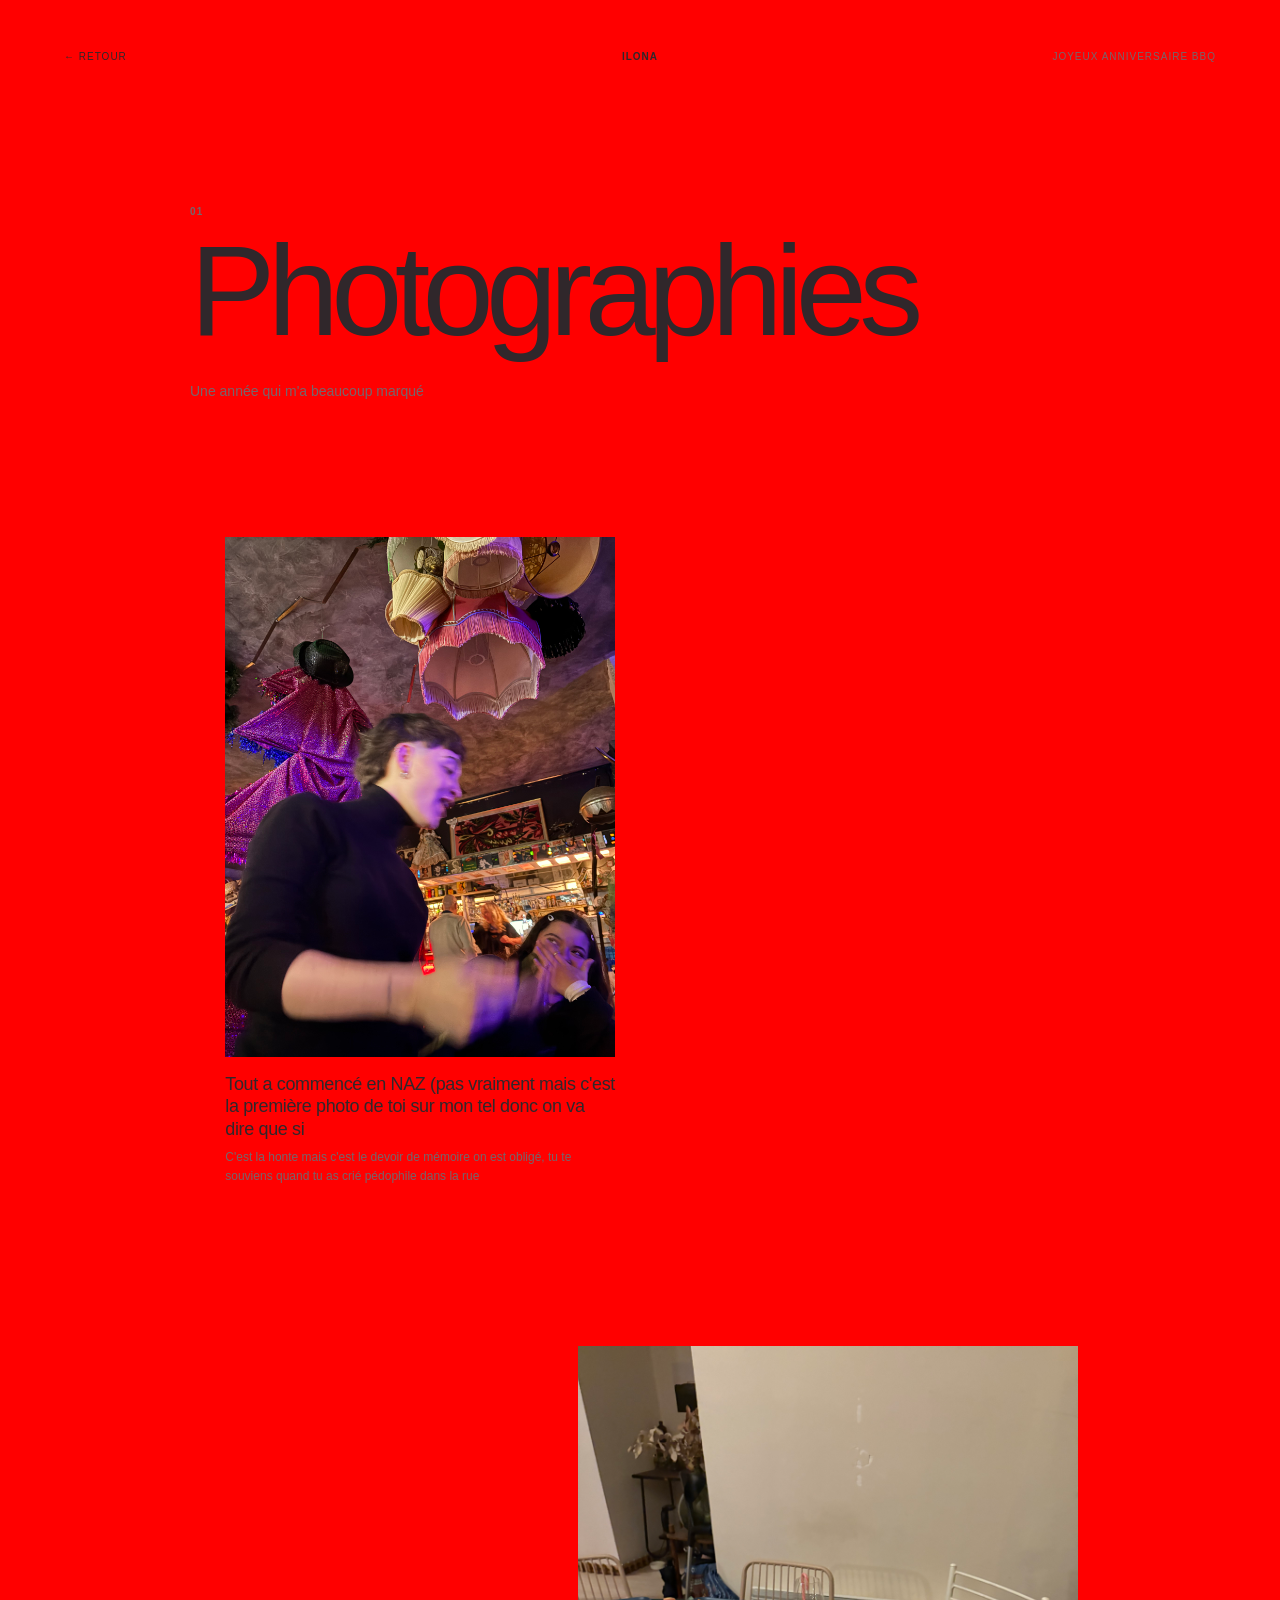
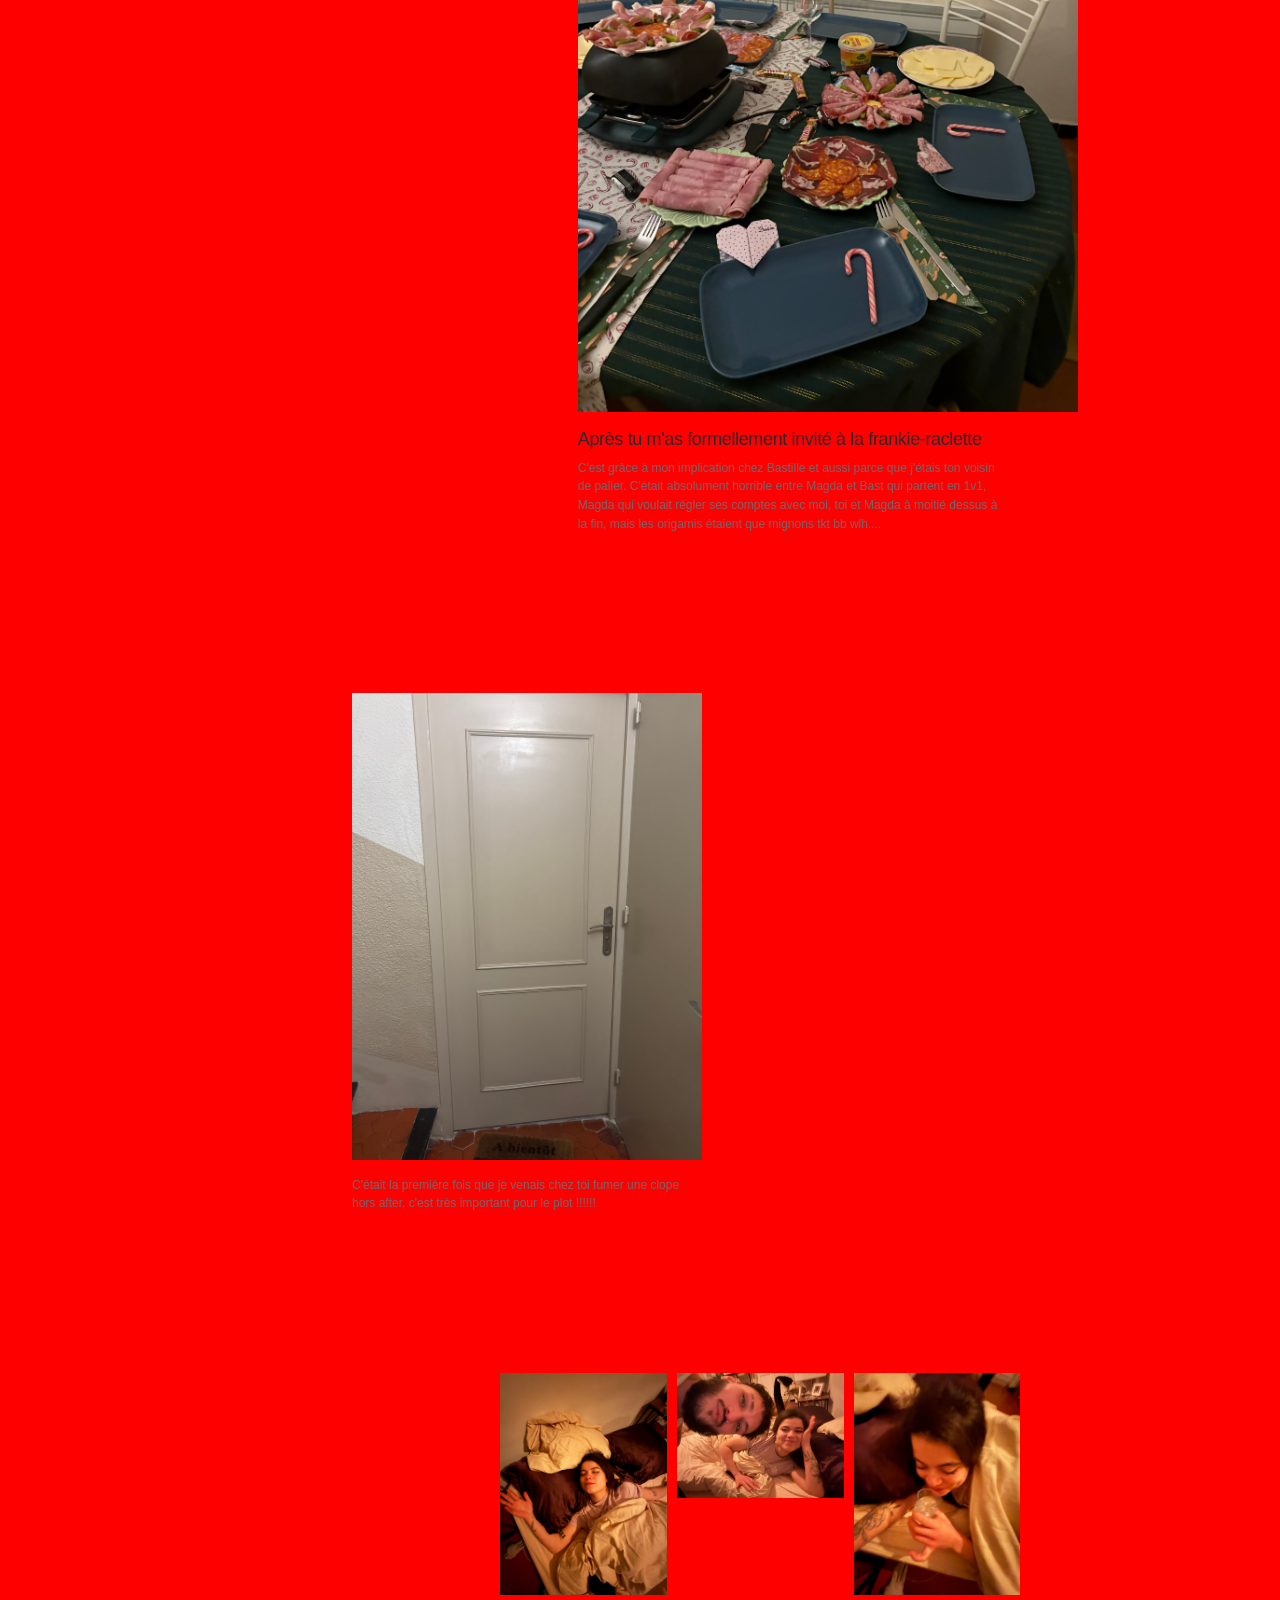
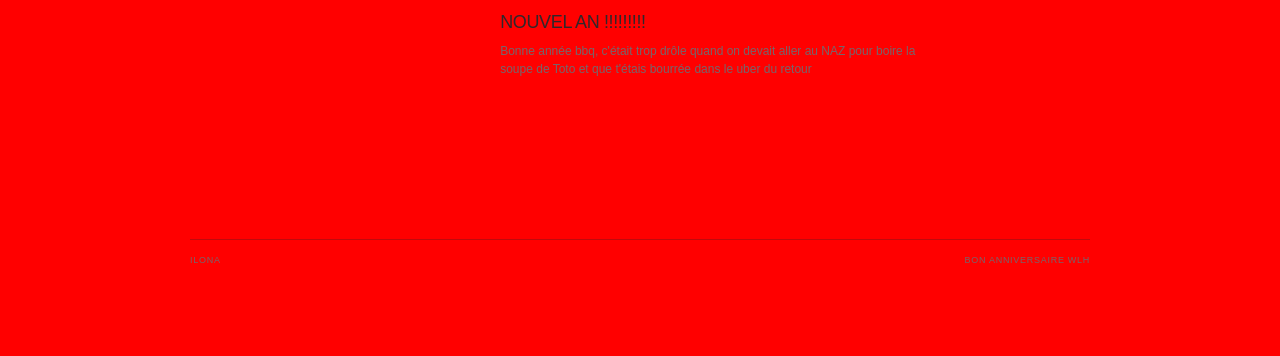
==== photos.html @ cd8a220f "Update photos.html" ====
<!DOCTYPE html>
<html lang="fr">

<head>

  <meta charset="UTF-8">

  <meta
    name="viewport"
    content="width=device-width, initial-scale=1.0"
  >

  <title>L'album photo d'Ilona</title>

  <link rel="stylesheet" href="style.css">
  <link rel="stylesheet" href="photo.css">

</head>


<body>

  <main class="photos-page">


    <!-- ==========================================
         HEADER
         ========================================== -->

    <header class="photos-header">

      <a href="index.html" class="back">
        ← retour
      </a>

      <div class="header-title">
        Ilona
      </div>

      <div class="header-info">
        Joyeux anniversaire BBQ
      </div>

    </header>



    <!-- ==========================================
         INTRODUCTION
         ========================================== -->

    <section class="photos-intro">

      <p class="eyebrow">
        01
      </p>

      <h1>
        Photographies
      </h1>

      <p class="intro-text">
        Une année qui m'a beaucoup marqué
      </p>

    </section>



    <!-- ==========================================
         PHOTO 01
         ========================================== -->

    <article class="photo photo-01">

      <div class="photo-image">

        <img
          src="premier.jpeg"
          alt="Ilona au karaoké au NAZ"
        >

      </div>

      <div class="photo-text">

        <h2>
          Tout a commencé en NAZ
          (pas vraiment mais c'est la première photo
          de toi sur mon tel donc on va dire que si
        </h2>

        <p>
          C'est la honte mais c'est le devoir de mémoire
          on est obligé, tu te souviens quand tu as crié
          pédophile dans la rue
        </p>

      </div>

    </article>



    <!-- ==========================================
         PHOTO 02
         ========================================== -->

    <article class="photo photo-02">

      <div class="photo-image">

        <img
          src="raclette.jpeg"
          alt="La raclette de la Frankie Family"
        >

      </div>

      <div class="photo-text">

        <h2>
          Après tu m'as formellement invité
          à la frankie-raclette
        </h2>

        <p>
          C'est grâce à mon implication chez Bastille
          et aussi parce que j'étais ton voisin de palier.
          C'était absolument horrible entre Magda et Bast
          qui partent en 1v1, Magda qui voulait régler ses
          comptes avec moi, toi et Magda à moitié dessus à
          la fin, mais les origamis étaient que mignons
          tkt bb wlh....
        </p>

      </div>

    </article>



    <!-- ==========================================
         PHOTO 03
         ========================================== -->

    <article class="photo photo-03">

      <div class="photo-image">

        <img
          src="porte.jpeg"
          alt="Devant la porte chez Ilona"
        >

      </div>

      <div class="photo-text">

        <p>
          C'était la première fois que je venais chez toi
          fumer une clope hors after, c'est très important
          pour le plot !!!!!!
        </p>

      </div>

    </article>



    <!-- ==========================================
         NOUVEL AN
         ========================================== -->

    <article class="photo photo-04">

      <div class="photo-images">

        <img
          src="nouvelan1.jpeg"
          alt="Nouvel an avec Ilona"
        >

        <img
          src="nouvelan2.jpeg"
          alt="Nouvel an avec Ilona"
        >

        <img
          src="nouvelan3.jpeg"
          alt="Nouvel an avec Ilona"
        >

      </div>

      <div class="photo-text">

        <h2>
          NOUVEL AN !!!!!!!!!
        </h2>

        <p>
          Bonne année bbq, c'était trop drôle quand
          on devait aller au NAZ pour boire la soupe
          de Toto et que t'étais bourrée dans le uber
          du retour
        </p>

      </div>

    </article>



    <!-- ==========================================
         FOOTER
         ========================================== -->

    <footer class="photos-footer">

      <span>
        ILONA
      </span>

      <span>
        Bon anniversaire wlh
      </span>

    </footer>


  </main>

</body>

</html>
---- style.css ----
/* ==================================================
   ILONA — 27 ANS, DIVA
   Base stylesheet
   ================================================== */


/* ---------- VARIABLES ---------- */

:root {
  --background: #f3dde3;
  --text: #30272b;
  --muted: #75666c;

  --page-padding: clamp(20px, 4vw, 60px);

  --sans: Arial, Helvetica, sans-serif;
}


/* ==================================================
   RESET
   ================================================== */

* {
  box-sizing: border-box;
  margin: 0;
  padding: 0;
}

html {
  width: 100%;
  height: 100%;
}

body {
  width: 100%;
  min-height: 100vh;

  background: var(--background);
  color: var(--text);

  font-family: var(--sans);

  overflow-x: hidden;
}


/* ==================================================
   CONFETTIS
   ================================================== */

#confetti-container {
  position: fixed;

  inset: 0;

  width: 100vw;
  height: 100vh;

  pointer-events: none;

  overflow: hidden;

  z-index: 9999;
}

.confetti {
  position: absolute;

  top: -30px;

  display: block;

  background: var(--text);

  opacity: 0.75;

  animation-name: confetti-fall;

  animation-timing-function: linear;

  animation-iteration-count: infinite;

  will-change: top, transform;
}

@keyframes confetti-fall {

  0% {
    top: -30px;

    transform:
      translateX(0)
      rotate(0deg);
  }

  20% {
    transform:
      translateX(25px)
      rotate(100deg);
  }

  40% {
    transform:
      translateX(-30px)
      rotate(200deg);
  }

  60% {
    transform:
      translateX(25px)
      rotate(300deg);
  }

  80% {
    transform:
      translateX(-20px)
      rotate(400deg);
  }

  100% {
    top: 110vh;

    transform:
      translateX(15px)
      rotate(520deg);
  }
}


/* ==================================================
   HOME
   ================================================== */

.home {
  position: relative;

  width: 100%;
  min-height: 100vh;

  padding: var(--page-padding);

  display: flex;
  flex-direction: column;

  transition:
    opacity 0.8s ease,
    transform 0.8s ease;
}


/* ==================================================
   HEADER
   ================================================== */

.header {
  width: 100%;

  display: flex;

  justify-content: space-between;
  align-items: flex-start;

  font-size: 12px;
  line-height: 1;

  letter-spacing: 0.08em;

  text-transform: uppercase;

  position: relative;

  z-index: 2;
}

.name {
  font-weight: 600;

  white-space: nowrap;
}

.age {
  color: var(--muted);

  white-space: nowrap;
}


/* ==================================================
   WELCOME
   ================================================== */

.welcome {
  flex: 1;

  display: flex;

  flex-direction: column;

  align-items: center;
  justify-content: center;

  text-align: center;

  padding: 60px 20px;

  position: relative;

  z-index: 2;
}


/* ==================================================
   BIRTHDAY
   ================================================== */

.birthday {
  width: 100%;
  max-width: 1400px;

  display: flex;

  flex-direction: column;

  align-items: center;

  justify-content: center;

  text-align: center;

  font-family: "Fraunces", serif;

  font-weight: 400;

  letter-spacing: -0.045em;

  line-height: 0.85;
}


/* ---------- ILONA ---------- */

.birthday-name {
  font-size: clamp(90px, 18vw, 260px);

  line-height: 0.78;

  white-space: nowrap;

  margin-bottom: 35px;
}


/* ---------- JOYEUX ANNIVERSAIRE ---------- */

.birthday-text {
  font-size: clamp(42px, 8vw, 115px);

  line-height: 0.85;

  white-space: nowrap;
}


/* ==================================================
   ENTER BUTTON
   ================================================== */

.enter {
  margin-top: 70px;

  border: none;

  background: transparent;

  color: var(--text);

  font-family: inherit;

  font-size: 11px;

  font-weight: 600;

  letter-spacing: 0.12em;

  cursor: pointer;

  display: flex;

  align-items: center;

  gap: 10px;

  padding: 10px 0;

  transition:
    opacity 0.3s ease,
    gap 0.3s ease;
}

.enter:hover {
  gap: 16px;
}

.enter:focus-visible {
  outline: 1px solid var(--text);

  outline-offset: 8px;
}

.arrow {
  font-size: 16px;

  line-height: 0;
}


/* ==================================================
   FOOTER
   ================================================== */

.footer {
  width: 100%;

  display: flex;

  justify-content: space-between;

  align-items: center;

  color: var(--muted);

  font-size: 10px;

  letter-spacing: 0.06em;

  text-transform: uppercase;

  position: relative;

  z-index: 2;
}


/* ==================================================
   EXIT ANIMATION
   ================================================== */

.home.exit {
  opacity: 0;

  transform: scale(0.985);
}


/* ==================================================
   MOBILE
   ================================================== */

@media (max-width: 700px) {

  .header {
    font-size: 10px;
  }


  .welcome {
    padding: 40px 10px;
  }


  .birthday-name {
    font-size: clamp(70px, 22vw, 130px);

    margin-bottom: 25px;
  }


  .birthday-text {
    font-size: clamp(32px, 9vw, 60px);
  }


  .enter {
    margin-top: 55px;
  }


  .footer {
    font-size: 8px;
  }

}
---- photo.css ----
/* ==================================================
   PHOTOGRAPHIES — ILONA
   ================================================== */
.photos-page {
  background: red !important;
}

/* ==================================================
   PAGE
   ================================================== */

.photos-page {

  min-height: 100vh;

  padding:
    clamp(24px, 4vw, 60px)
    clamp(20px, 5vw, 70px);

  background: var(--background);

}


/* ==================================================
   HEADER
   ================================================== */

.photos-header {

  display: grid;

  grid-template-columns:
    1fr auto 1fr;

  align-items: center;

  width: 100%;

  font-size: 10px;

  letter-spacing: 0.1em;

  text-transform: uppercase;

}


.photos-header .back {

  justify-self: start;

  color: var(--text);

  text-decoration: none;

  transition: opacity 0.2s ease;

}


.photos-header .back:hover {

  opacity: 0.5;

}


.header-title {

  justify-self: center;

  font-weight: 600;

}


.header-info {

  justify-self: end;

  color: var(--muted);

}


/* ==================================================
   INTRO
   ================================================== */

.photos-intro {

  max-width: 900px;

  margin:
    clamp(100px, 16vh, 190px)
    auto
    clamp(100px, 15vh, 170px);

}


.eyebrow {

  margin-bottom: 20px;

  color: var(--muted);

  font-size: 10px;

  font-weight: 600;

  letter-spacing: 0.12em;

  text-transform: uppercase;

}


.photos-intro h1 {

  font-size:
    clamp(58px, 10vw, 130px);

  font-weight: 400;

  line-height: 0.85;

  letter-spacing: -0.06em;

}


.intro-text {

  max-width: 500px;

  margin-top: 35px;

  color: var(--muted);

  font-size: 14px;

  line-height: 1.5;

}


/* ==================================================
   PHOTOS
   ================================================== */


/*
   Chaque photo possède sa propre classe :
   
   .photo-01
   .photo-02
   .photo-03
   .photo-04

   Cela permet de contrôler leur taille
   et leur position indépendamment.
*/


.photo {

  margin-bottom: 160px;

}


/* ==================================================
   PHOTO 01
   ================================================== */

.photo-01 {

  width: 390px;

  max-width: 70vw;

  margin-left: 14%;

}


/* ==================================================
   PHOTO 02
   ================================================== */

.photo-02 {

  width: 500px;

  max-width: 70vw;

  margin-left: auto;

  margin-right: 12%;

}


/* ==================================================
   PHOTO 03
   ================================================== */

.photo-03 {

  width: 350px;

  max-width: 65vw;

  margin-left: 25%;

}


/* ==================================================
   PHOTO 04
   ================================================== */

.photo-04 {

  width: 520px;

  max-width: 70vw;

  margin-left: auto;

  margin-right: 17%;

}


/* ==================================================
   IMAGES
   ================================================== */

.photo-image {

  width: 100%;

  overflow: hidden;

  background:
    rgba(48, 39, 43, 0.08);

}


.photo-image img {

  width: 100%;

  height: auto;

  display: block;

  object-fit: cover;

  transition:
    transform 0.7s ease;

}


.photo-image:hover img {

  transform: scale(1.015);

}


/* ==================================================
   TEXTE
   ================================================== */

.photo-text {

  max-width: 420px;

  margin-top: 16px;

}


.photo-text h2 {

  margin:
    0 0 8px;

  font-size: 18px;

  font-weight: 400;

  line-height: 1.25;

  letter-spacing: -0.02em;

}


.photo-text p {

  margin: 0;

  color: var(--muted);

  font-size: 12px;

  line-height: 1.55;

}


/* ==================================================
   NOUVEL AN — 3 PHOTOS
   ================================================== */

.photo-images {

  display: grid;

  grid-template-columns:
    repeat(3, 1fr);

  gap: 10px;

  width: 100%;

}


.photo-images img {

  width: 100%;

  height: auto;

  display: block;

  object-fit: cover;

  background:
    rgba(48, 39, 43, 0.08);

  transition:
    transform 0.7s ease;

}


.photo-images img:hover {

  transform: scale(1.015);

}


/* ==================================================
   FOOTER
   ================================================== */

.photos-footer {

  max-width: 900px;

  margin: 0 auto;

  padding:
    15px 0
    40px;

  border-top:
    1px solid
    rgba(48, 39, 43, 0.3);

  display: flex;

  justify-content: space-between;

  color: var(--muted);

  font-size: 9px;

  letter-spacing: 0.08em;

  text-transform: uppercase;

}


/* ==================================================
   MOBILE
   ================================================== */

@media (max-width: 700px) {


  /* ---------- HEADER ---------- */

  .photos-header {

    grid-template-columns:
      1fr auto;

  }


  .header-title {

    display: none;

  }


  /* ---------- INTRO ---------- */

  .photos-intro {

    margin-top: 100px;

    margin-bottom: 90px;

  }


  .photos-intro h1 {

    font-size: 62px;

  }


  /* ---------- PHOTOS ---------- */

  .photo-01,
  .photo-02,
  .photo-03,
  .photo-04 {

    width: 82vw;

    max-width: none;

    margin-left: auto;

    margin-right: auto;

    margin-bottom: 110px;

  }


  /* ---------- TEXTE ---------- */

  .photo-text {

    max-width: 90%;

    margin-top: 14px;

  }


  .photo-text h2 {

    font-size: 18px;

  }


  .photo-text p {

    font-size: 13px;

  }


  /* ---------- NOUVEL AN ---------- */

  .photo-images {

    grid-template-columns:
      1fr;

    gap: 10px;

  }


  /* ---------- FOOTER ---------- */

  .photos-footer {

    margin-top: 40px;

  }

}
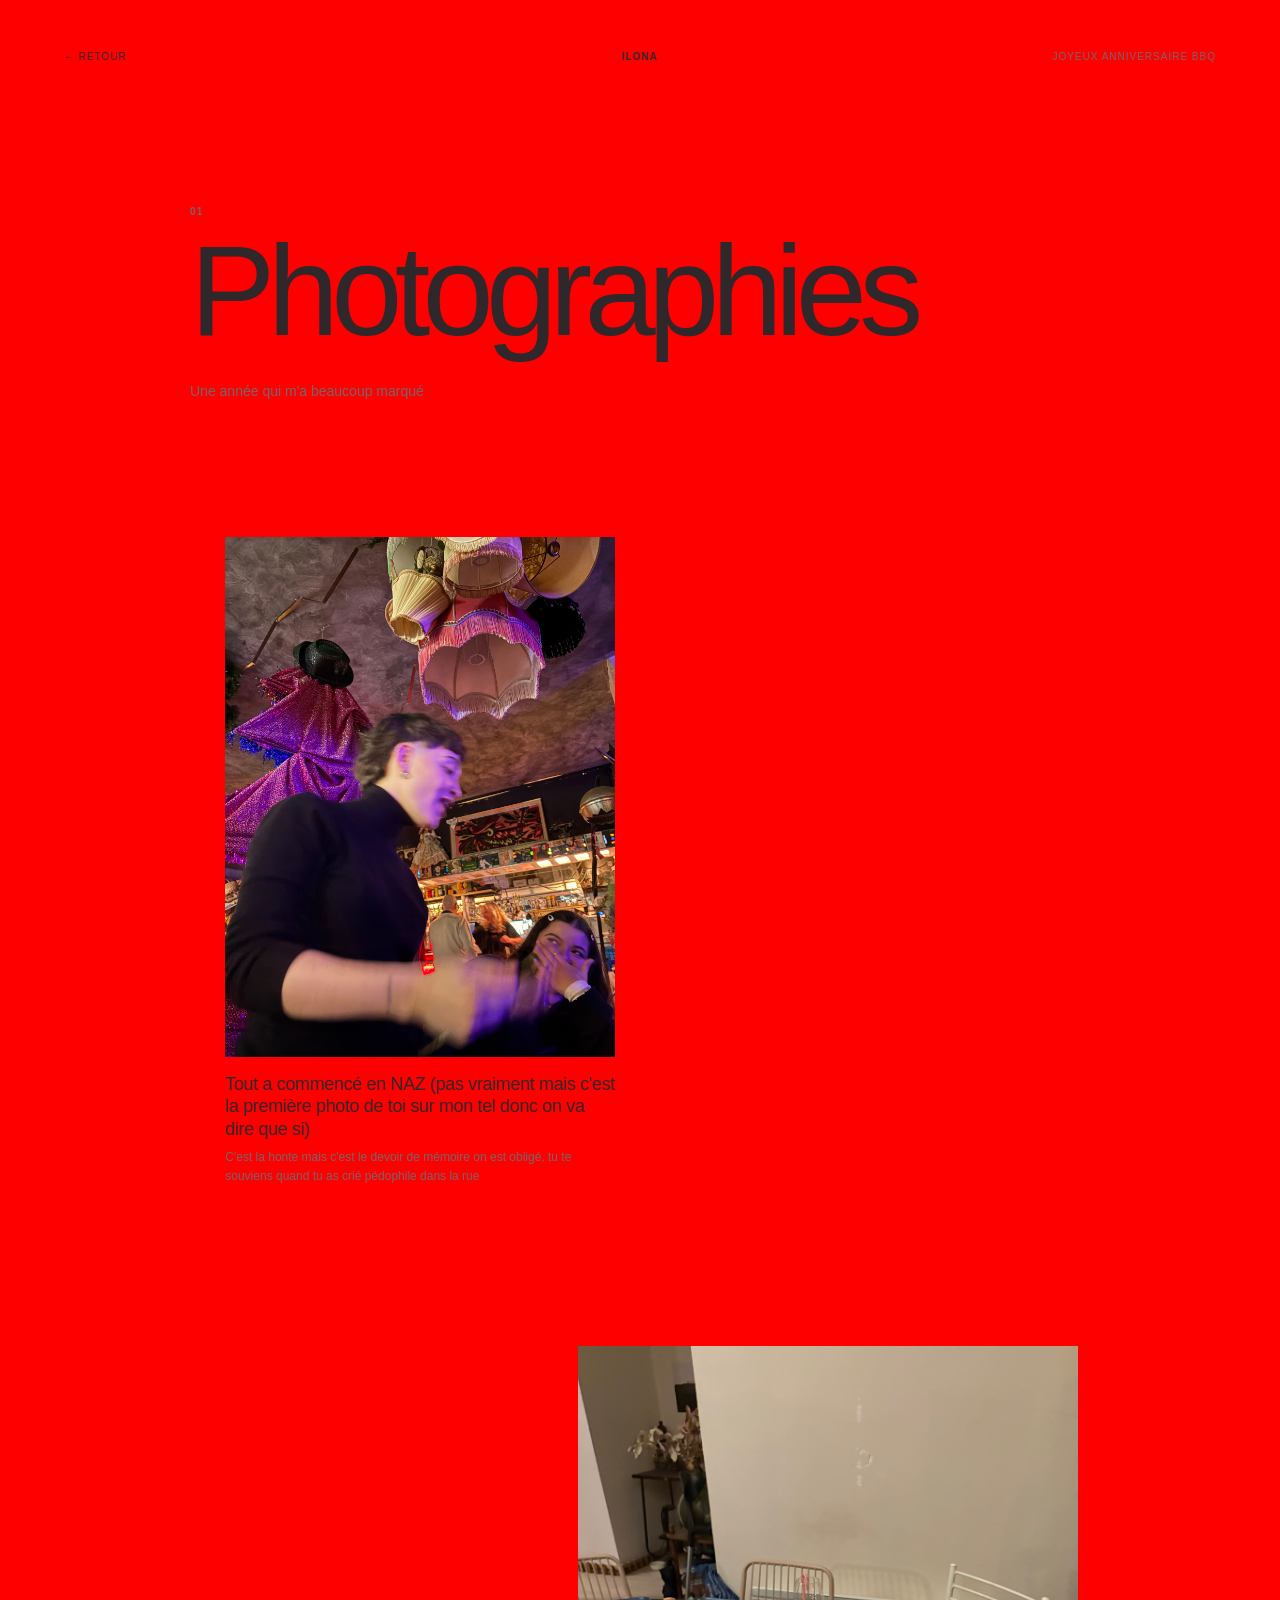
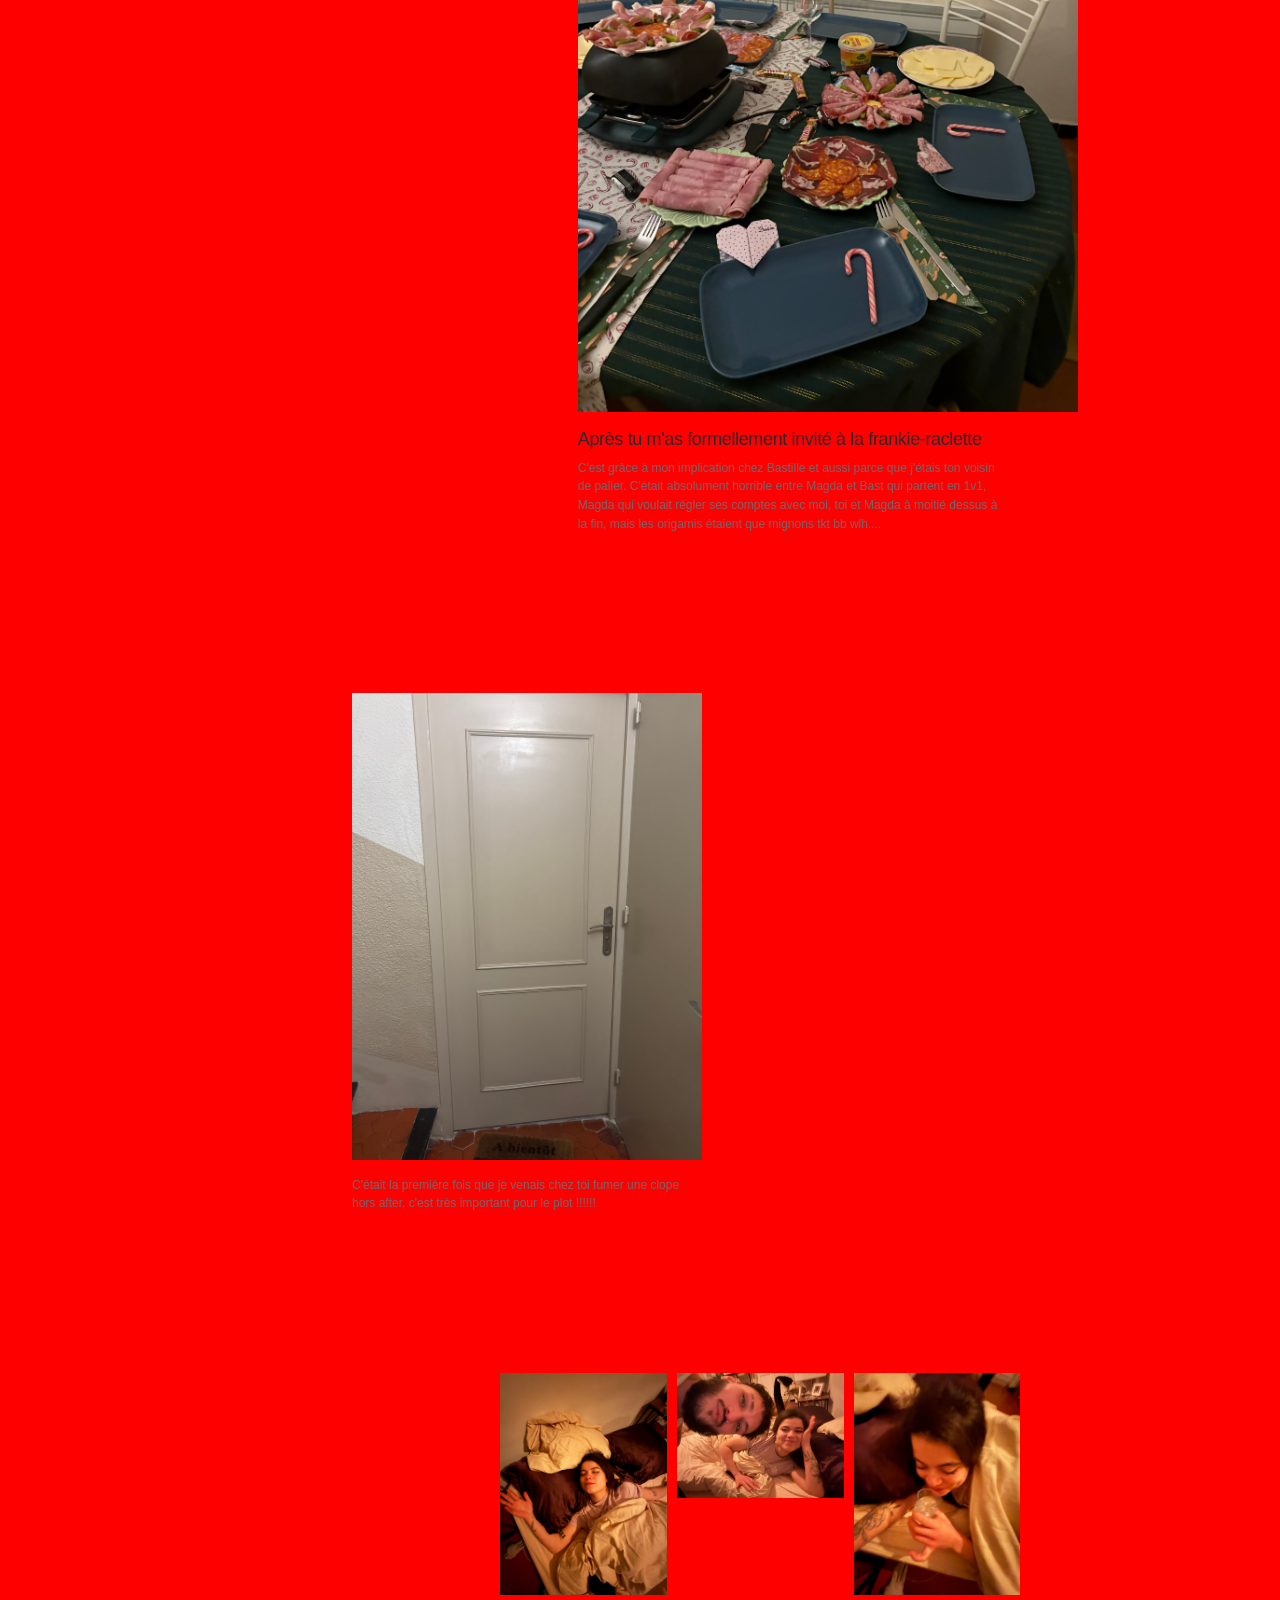
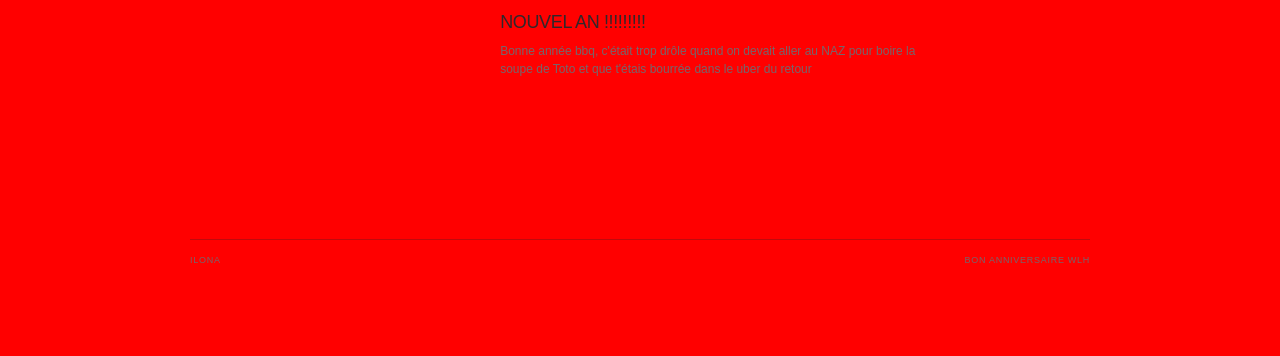
==== commit 250203ec: "Update photos.html" ====
--- a/photos.html
+++ b/photos.html
@@ -71,36 +71,34 @@
          PHOTO 01
          ========================================== -->
 
-    <article class="photo photo-01">
-
-      <div class="photo-image">
-
-        <img
-          src="premier.jpeg"
-          alt="Ilona au karaoké au NAZ"
-        >
-
-      </div>
-
-      <div class="photo-text">
-
-        <h2>
-          Tout a commencé en NAZ
-          (pas vraiment mais c'est la première photo
-          de toi sur mon tel donc on va dire que si
-        </h2>
-
-        <p>
-          C'est la honte mais c'est le devoir de mémoire
-          on est obligé, tu te souviens quand tu as crié
-          pédophile dans la rue
-        </p>
-
-      </div>
-
-    </article>
-
-
+<article class="photo photo-01">
+
+  <div class="photo-image">
+
+    <img
+      src="premier.jpeg"
+      alt="Ilona au karaoké au NAZ"
+    >
+
+  </div>
+
+  <div class="photo-text">
+
+    <h2>
+      Tout a commencé en NAZ
+      (pas vraiment mais c'est la première photo
+      de toi sur mon tel donc on va dire que si)
+    </h2>
+
+    <p>
+      C'est la honte mais c'est le devoir de mémoire
+      on est obligé, tu te souviens quand tu as crié
+      pédophile dans la rue
+    </p>
+
+  </div>
+
+</article>
 
     <!-- ==========================================
          PHOTO 02
--- a/photo.css
+++ b/photo.css
@@ -4,7 +4,6 @@
 .photos-page {
   background: red !important;
 }
-
 /* ==================================================
    PAGE
    ================================================== */
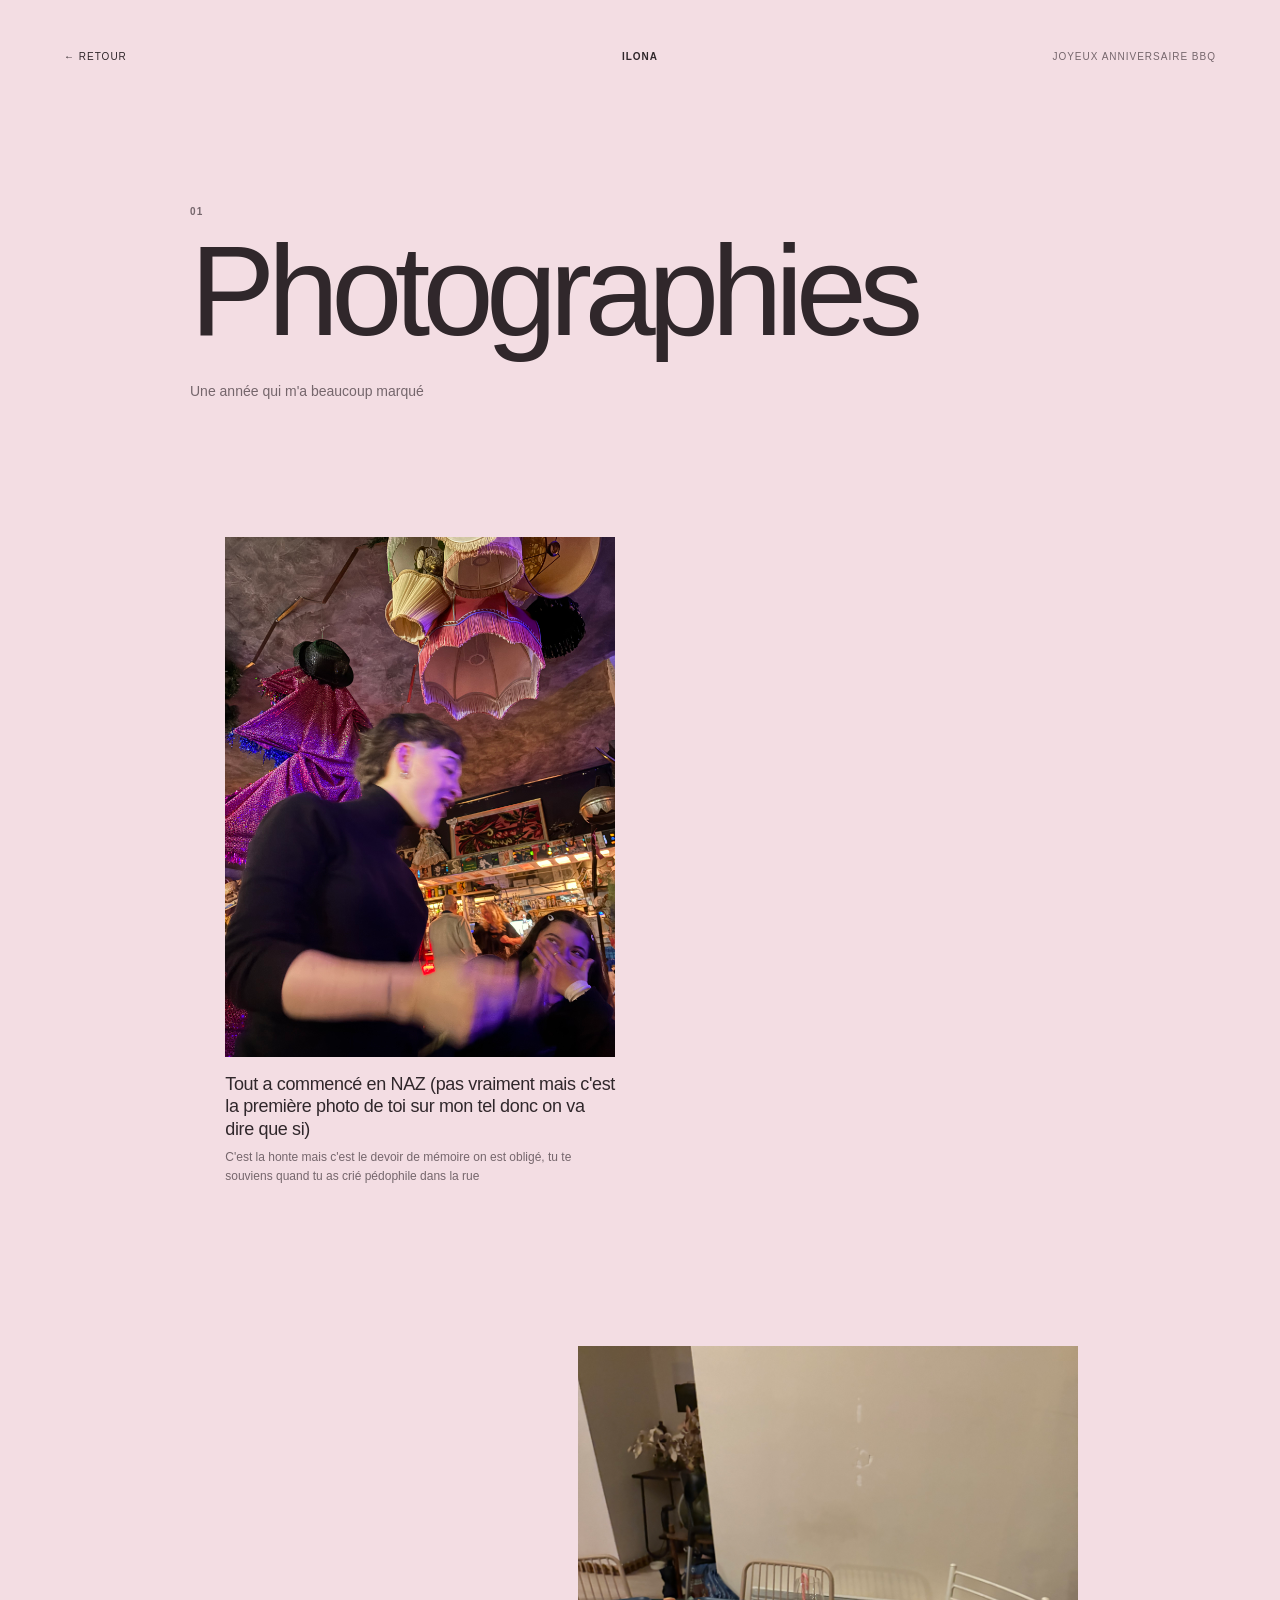
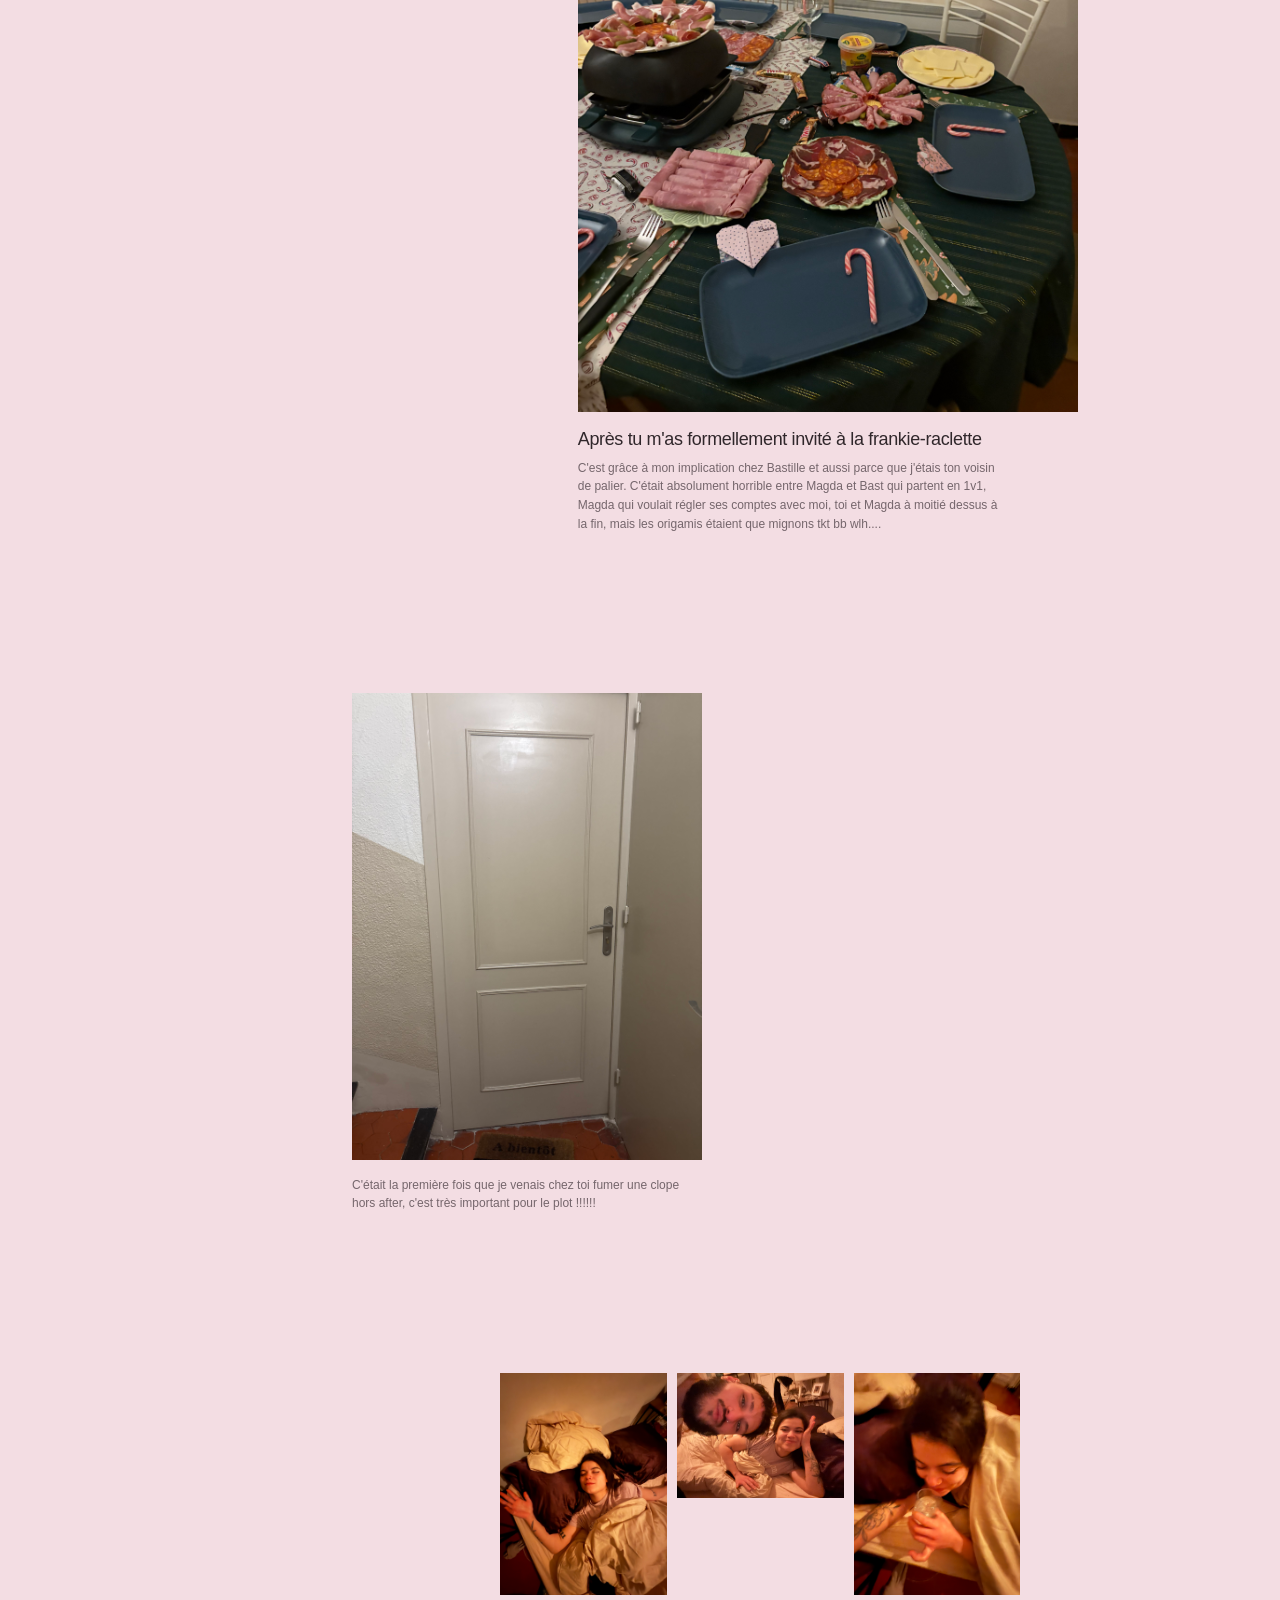
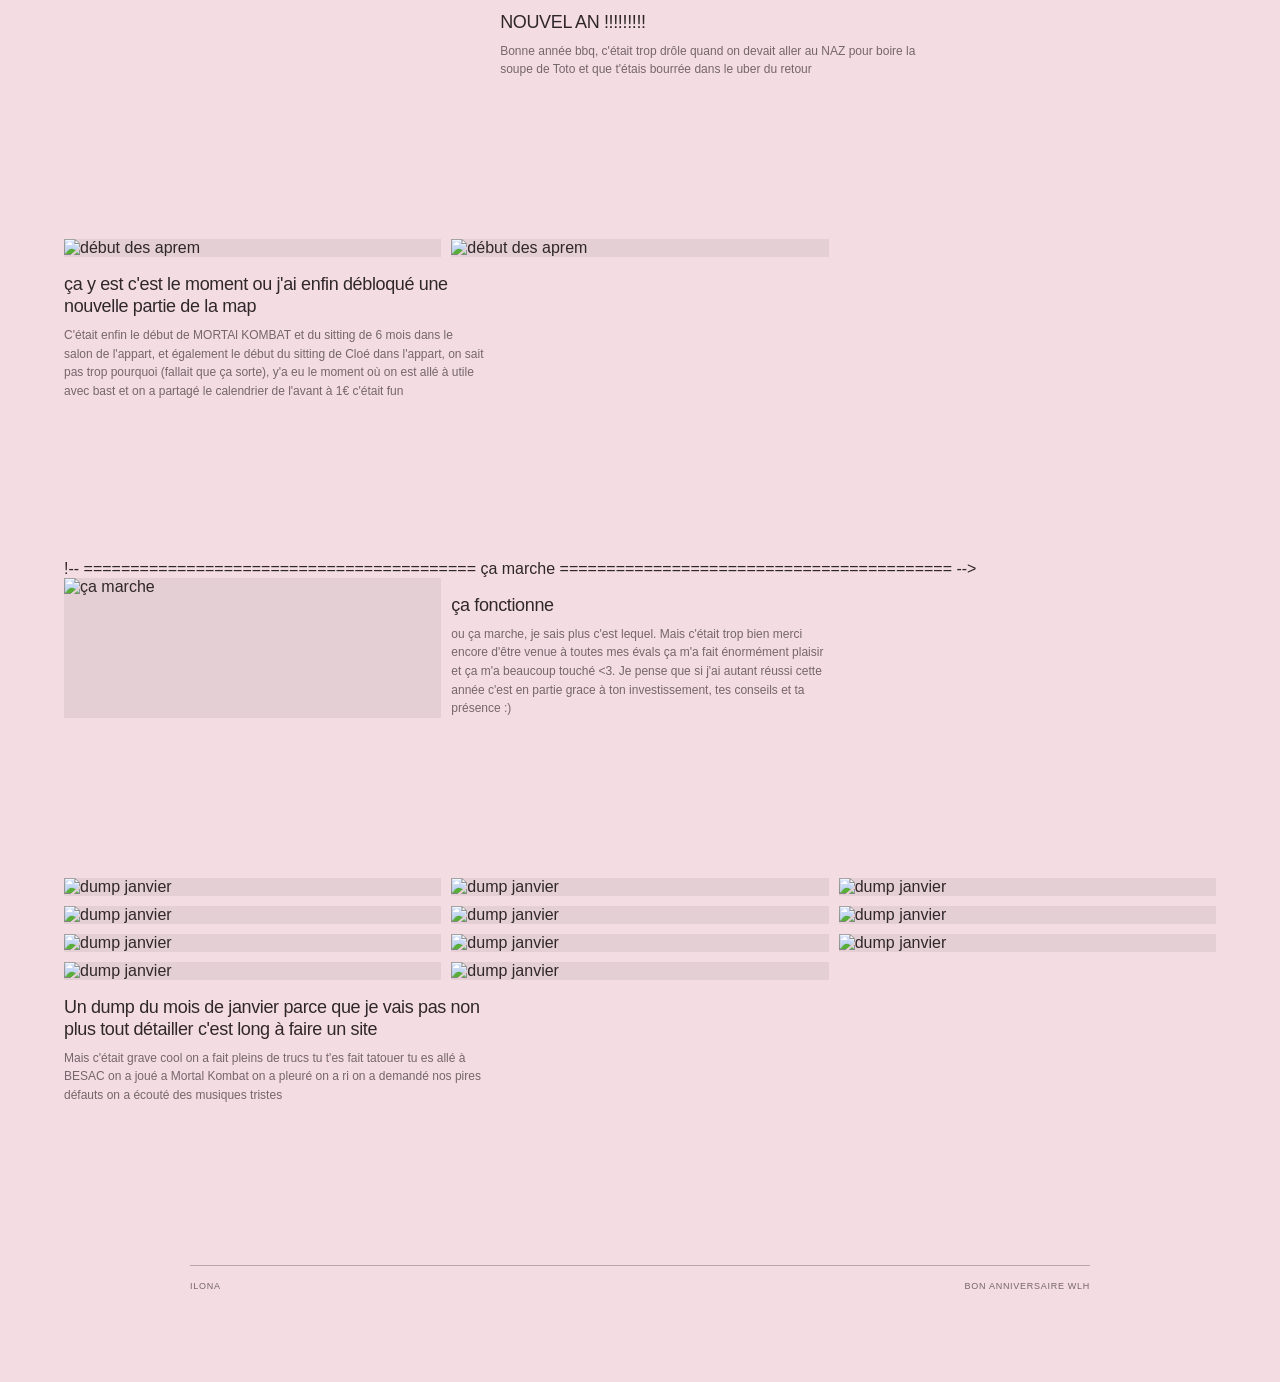
==== commit 004c455e: "Update photos.html" ====
--- a/photos.html
+++ b/photos.html
@@ -210,7 +210,147 @@
     </article>
 
 
-
+    <!-- ==========================================
+         DEBUT APPART
+         ========================================== -->
+
+    <article class="photo photo-05">
+
+      <div class="photo-images">
+
+        <img
+          src="origine1.jpeg"
+          alt="début des aprem""
+        >
+
+        <img
+          src="origine2.jpeg"
+          alt="début des aprem"
+        >
+
+      </div>
+
+      <div class="photo-text">
+
+        <h2>
+          ça y est c'est le moment ou j'ai enfin débloqué une nouvelle partie de la map
+        </h2>
+
+        <p>
+          C'était enfin le début de MORTAl KOMBAT et du sitting de 6 mois dans le salon de l'appart, et également le début du sitting de Cloé dans l'appart, on sait pas trop pourquoi (fallait que ça sorte), y'a eu le moment où on est allé à utile avec bast et on a partagé le calendrier de l'avant à 1€ c'était fun
+        </p>
+
+      </div>
+
+    </article>
+
+    
+!-- ==========================================
+         ça marche
+         ========================================== -->
+
+    <article class="photo photo-05">
+
+      <div class="photo-images">
+
+        <img
+          src="marche.jpeg"
+          alt="ça marche""
+
+      </div>
+
+      <div class="photo-text">
+
+        <h2>
+          ça fonctionne
+        </h2>
+
+        <p>
+          ou ça marche, je sais plus c'est lequel. Mais c'était trop bien merci encore d'être venue à toutes mes évals ça m'a fait énormément plaisir et ça m'a beaucoup touché <3. Je pense que si j'ai autant réussi cette année c'est en partie grace à ton investissement, tes conseils et ta présence :)
+        </p>
+              
+      </div>
+            
+    </article>
+
+    <!-- ==========================================
+         DUMP JANVIER
+         ========================================== -->
+
+    <article class="photo photo-05">
+
+      <div class="photo-images">
+
+        <img
+          src="janvier1.jpeg"
+          alt="dump janvier""
+        >
+
+        <img
+          src="janvier2.jpeg"
+          alt="dump janvier"
+        >
+        
+        <img
+          src="janvier3.jpeg"
+          alt="dump janvier""
+        >
+
+        <img
+          src="janvier4.jpeg"
+          alt="dump janvier"
+        >
+        <img
+          src="janvier5.jpeg"
+          alt="dump janvier""
+        >
+
+        <img
+          src="janvier6.jpeg"
+          alt="dump janvier"
+        >
+        
+        <img
+          src="janvier7.jpeg"
+          alt="dump janvier""
+        >
+
+        <img
+          src="janvier8.jpeg"
+          alt="dump janvier"
+        >
+        <img
+          src="janvier9.jpeg"
+          alt="dump janvier""
+        >
+
+        <img
+          src="janvier10.jpeg"
+          alt="dump janvier"
+        >
+        
+        <img
+          src="janvier11.jpeg"
+          alt="dump janvier""
+        >
+
+      </div>
+
+      <div class="photo-text">
+
+        <h2>
+          Un dump du mois de janvier parce que je vais pas non plus tout détailler c'est long à faire un site 
+        </h2>
+
+        <p>
+          Mais c'était grave cool on a fait pleins de trucs tu t'es fait tatouer tu es allé à BESAC on a joué a Mortal Kombat on a pleuré on a ri on a demandé nos pires défauts on a écouté des musiques tristes 
+        </p>
+
+      </div>
+
+    </article>
+
+    
     <!-- ==========================================
          FOOTER
          ========================================== -->
--- a/photo.css
+++ b/photo.css
@@ -1,9 +1,7 @@
 /* ==================================================
    PHOTOGRAPHIES — ILONA
    ================================================== */
-.photos-page {
-  background: red !important;
-}
+
 /* ==================================================
    PAGE
    ================================================== */
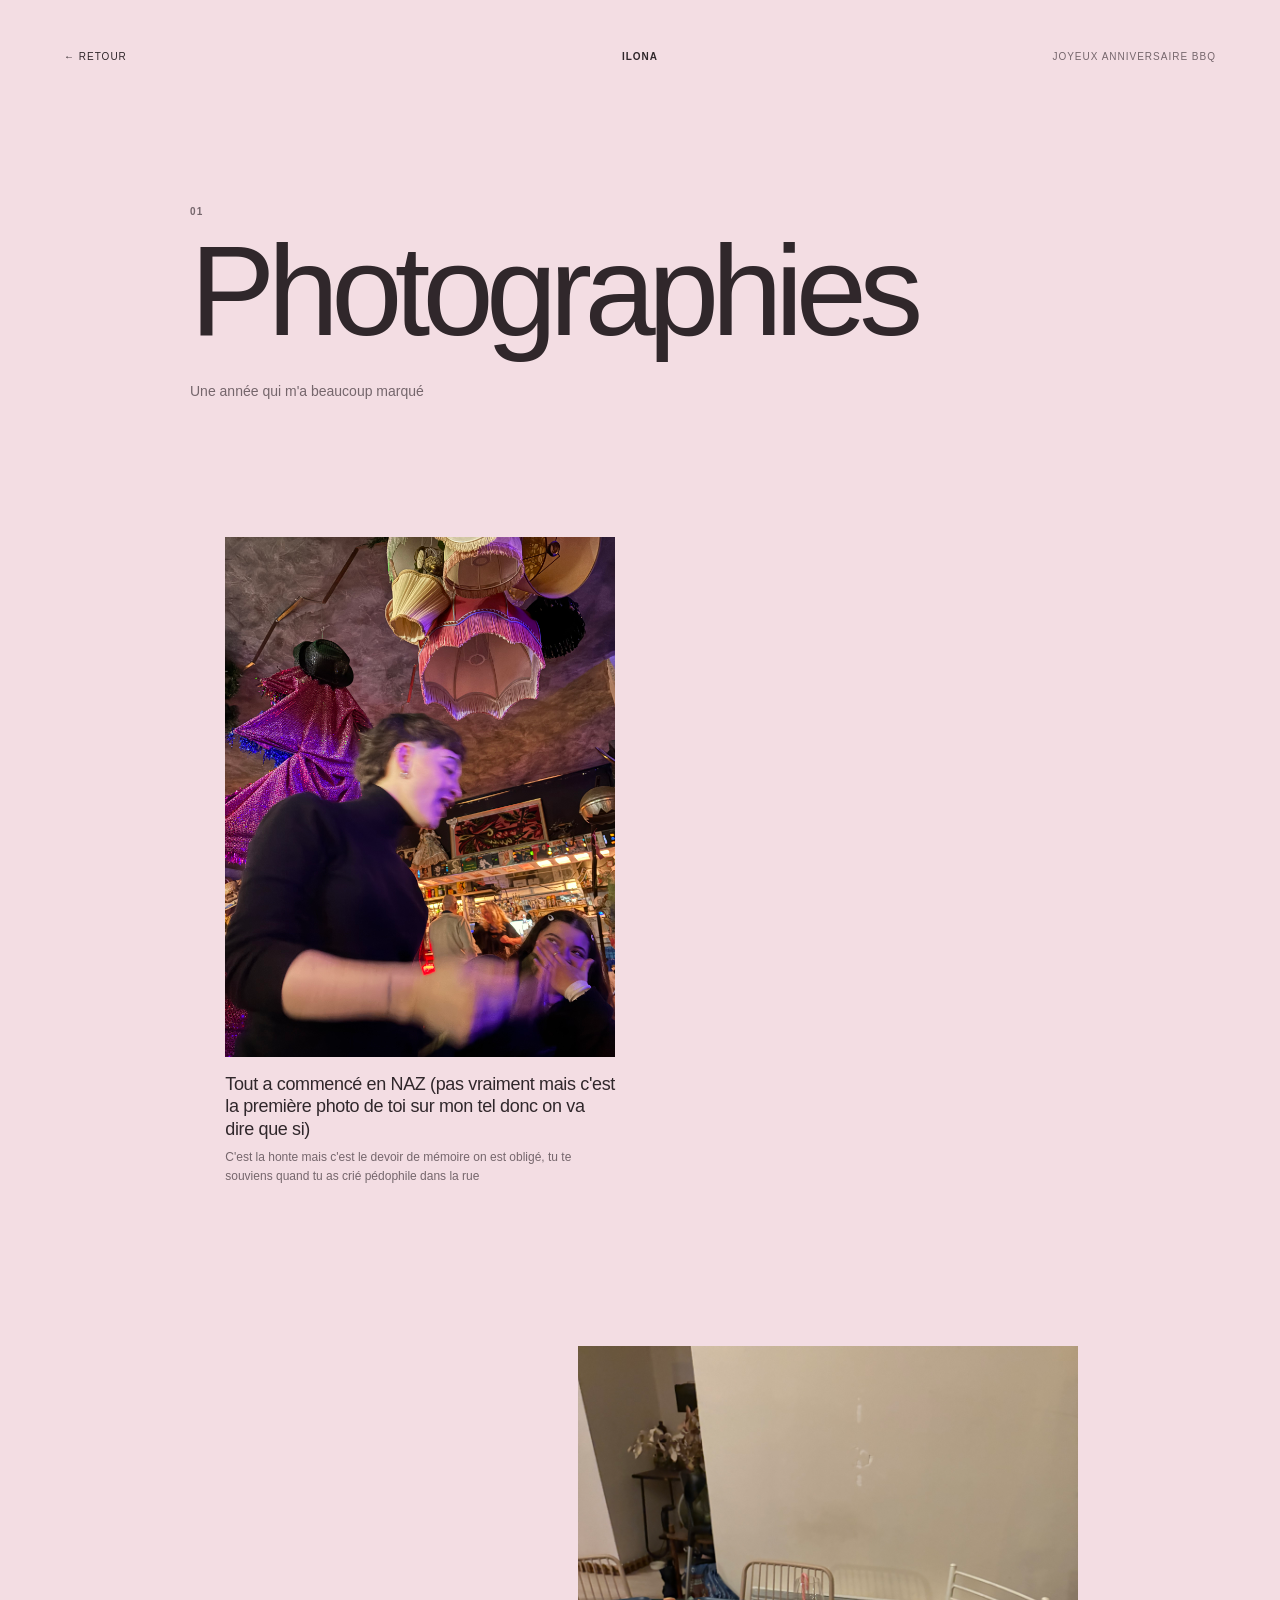
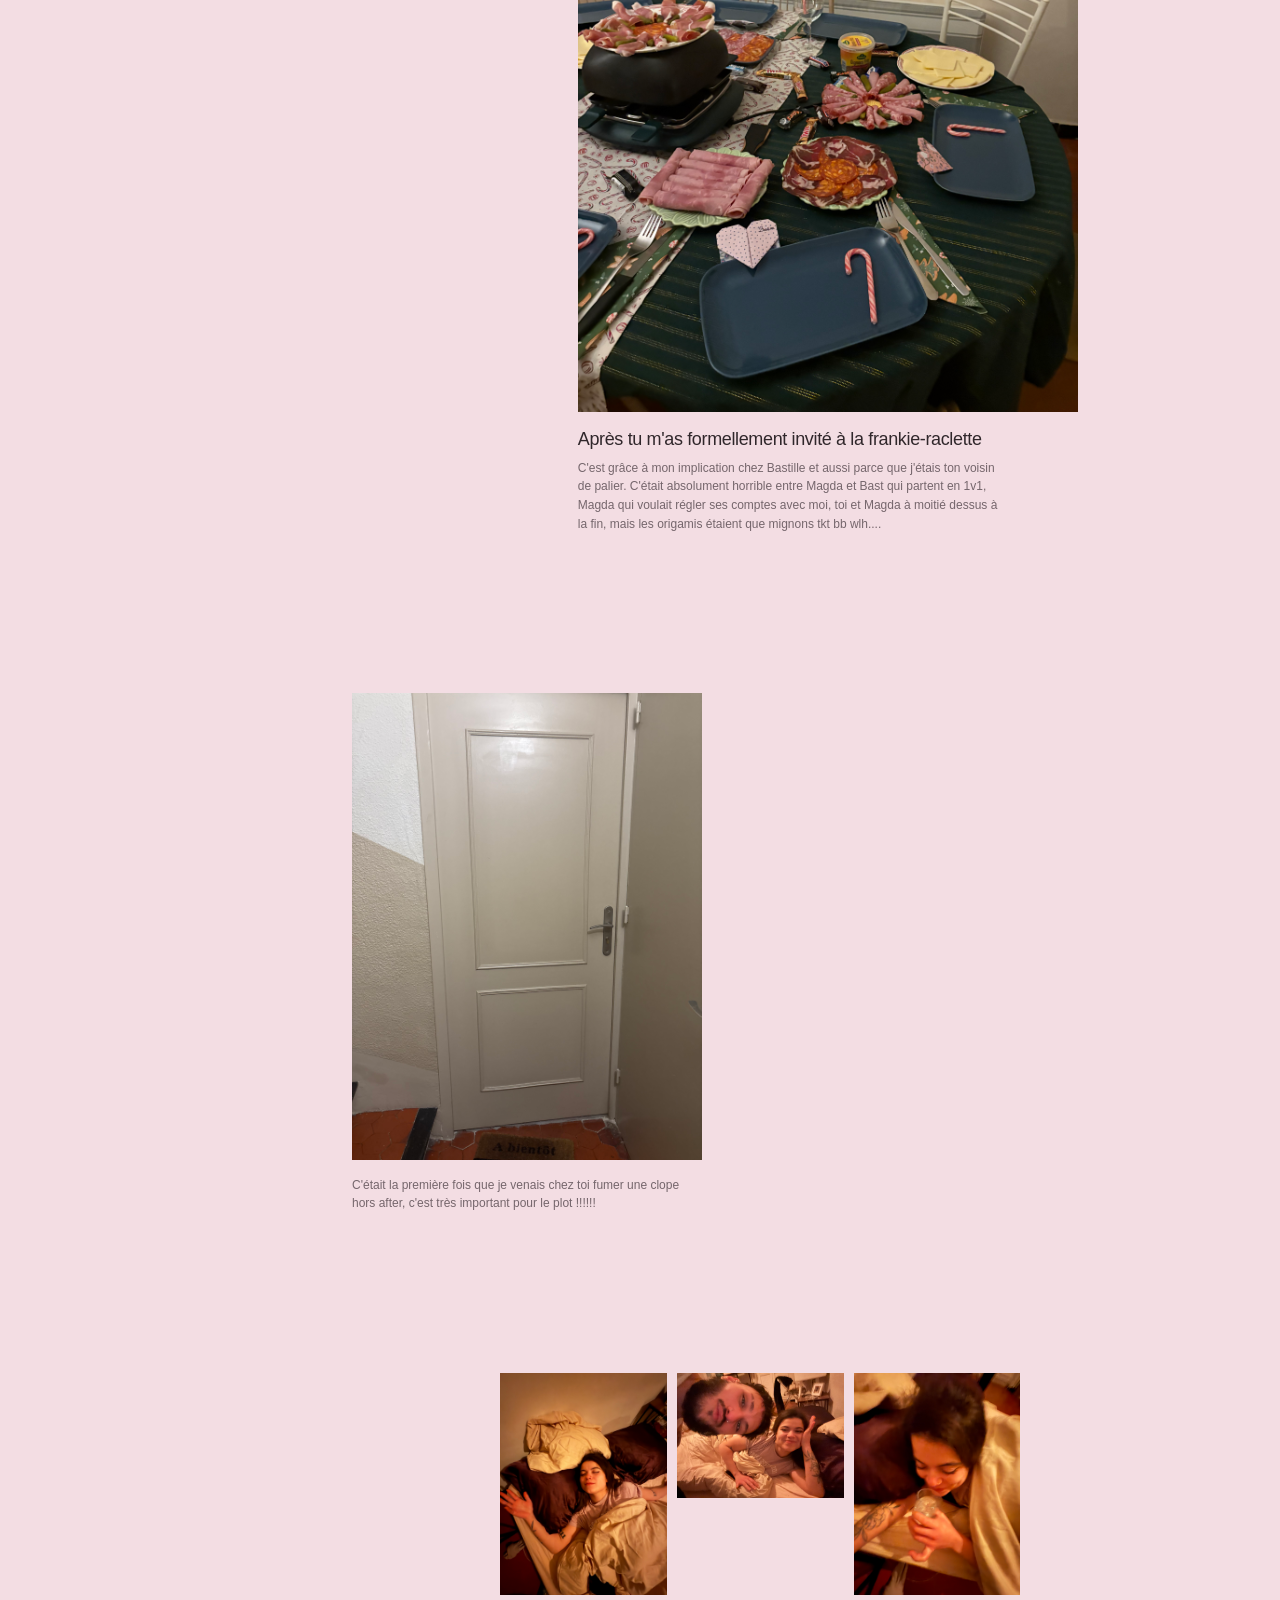
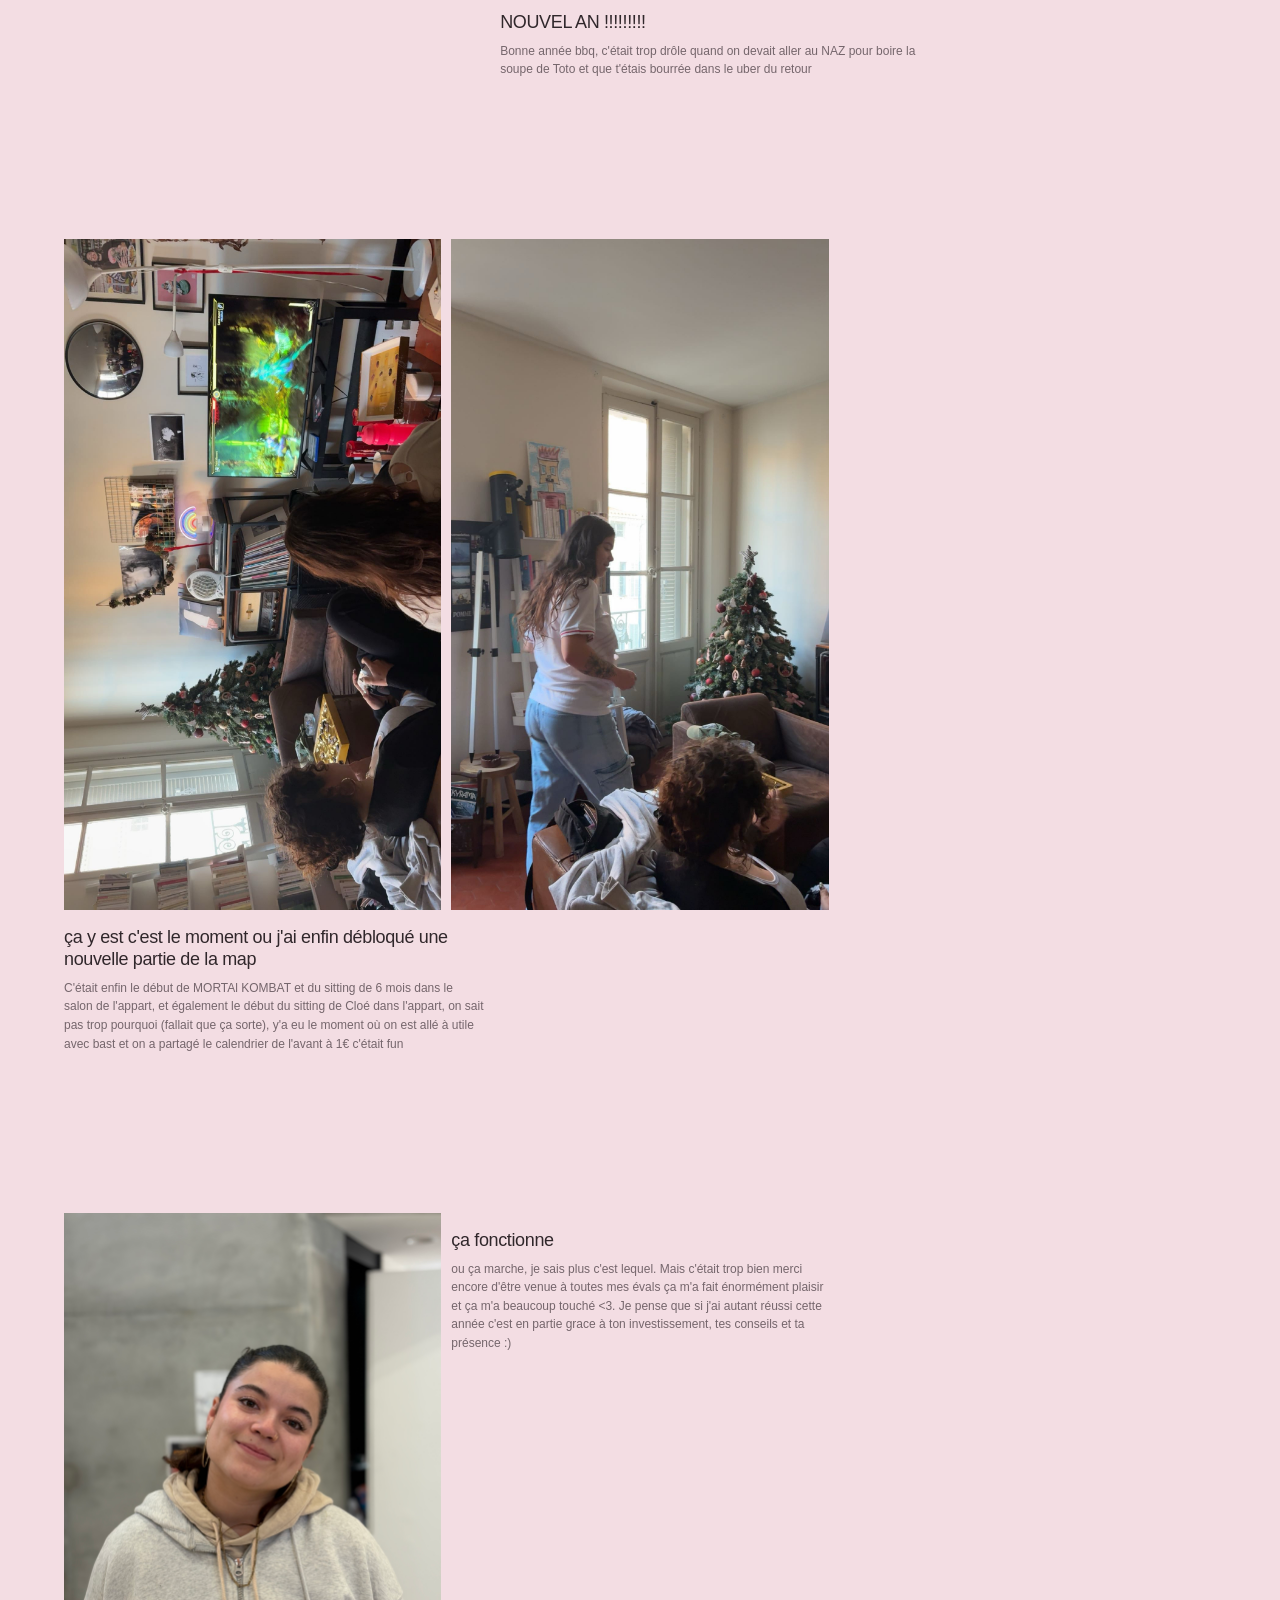
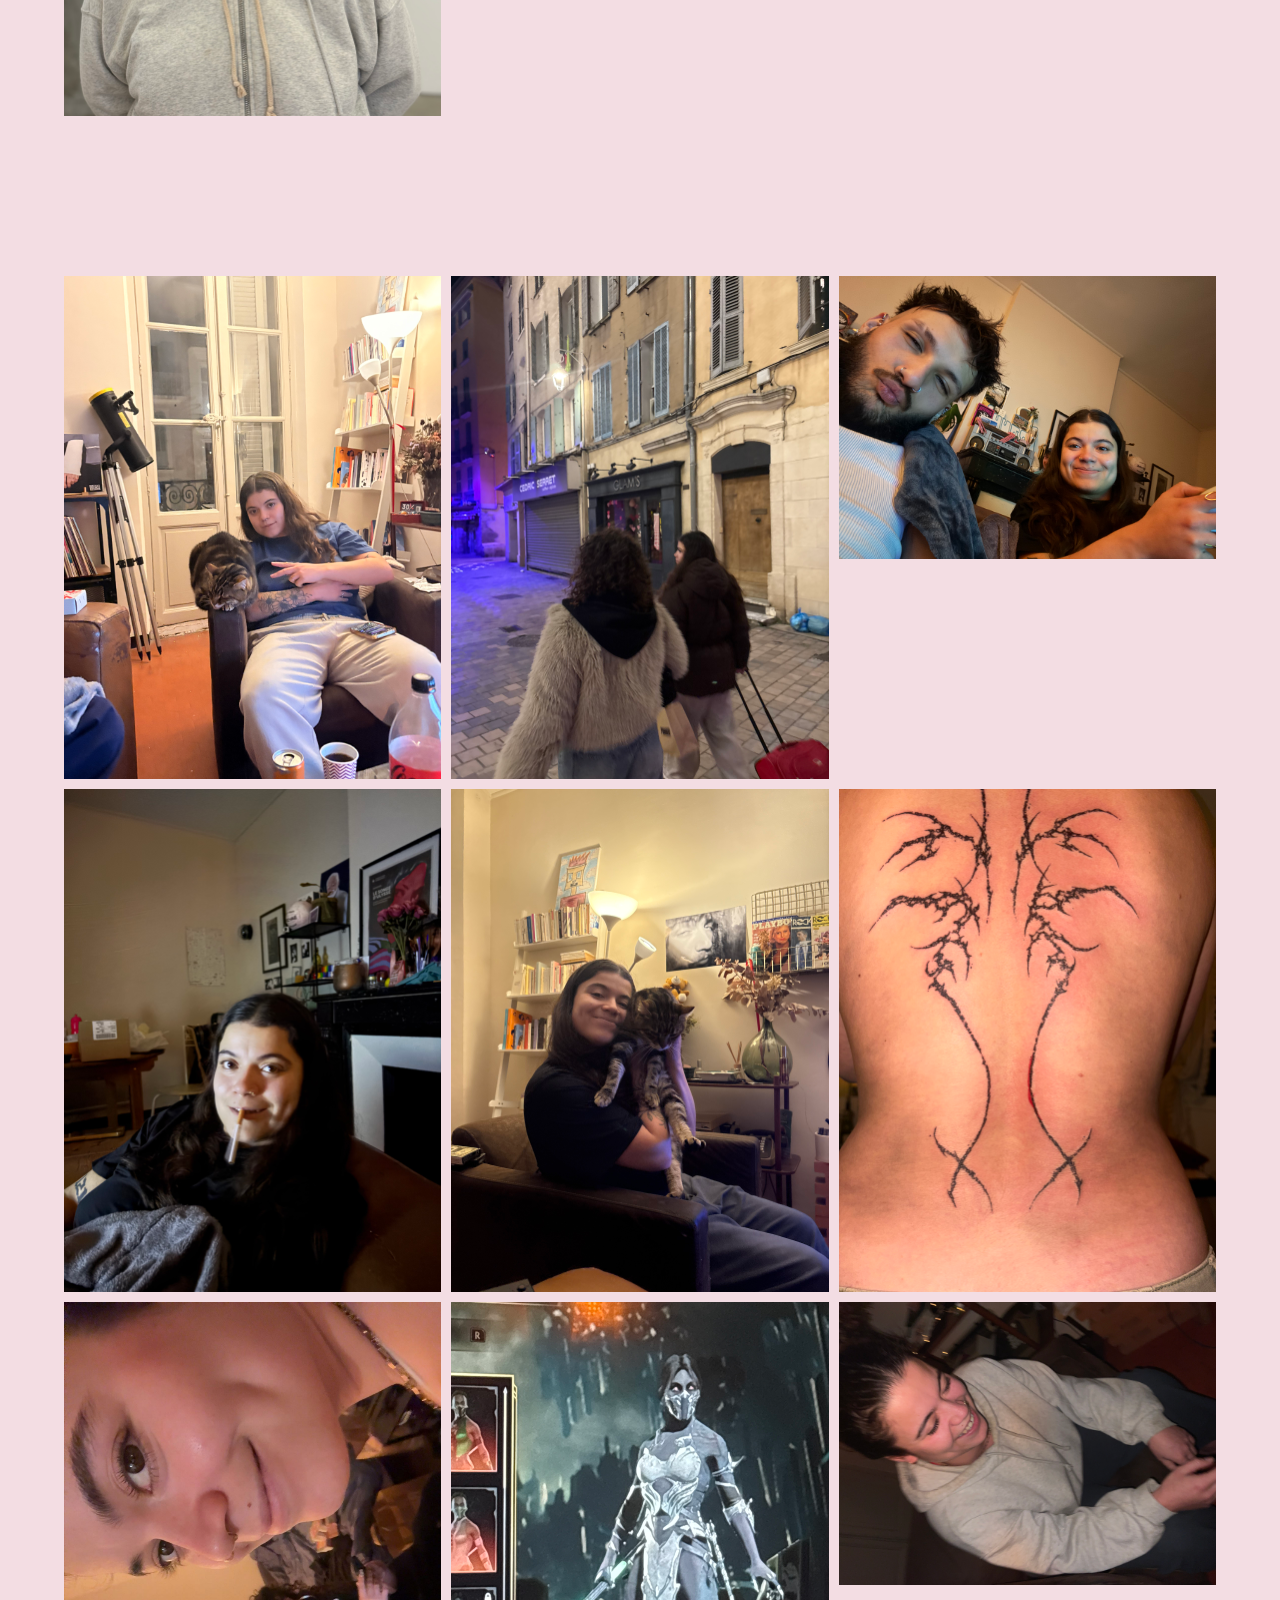
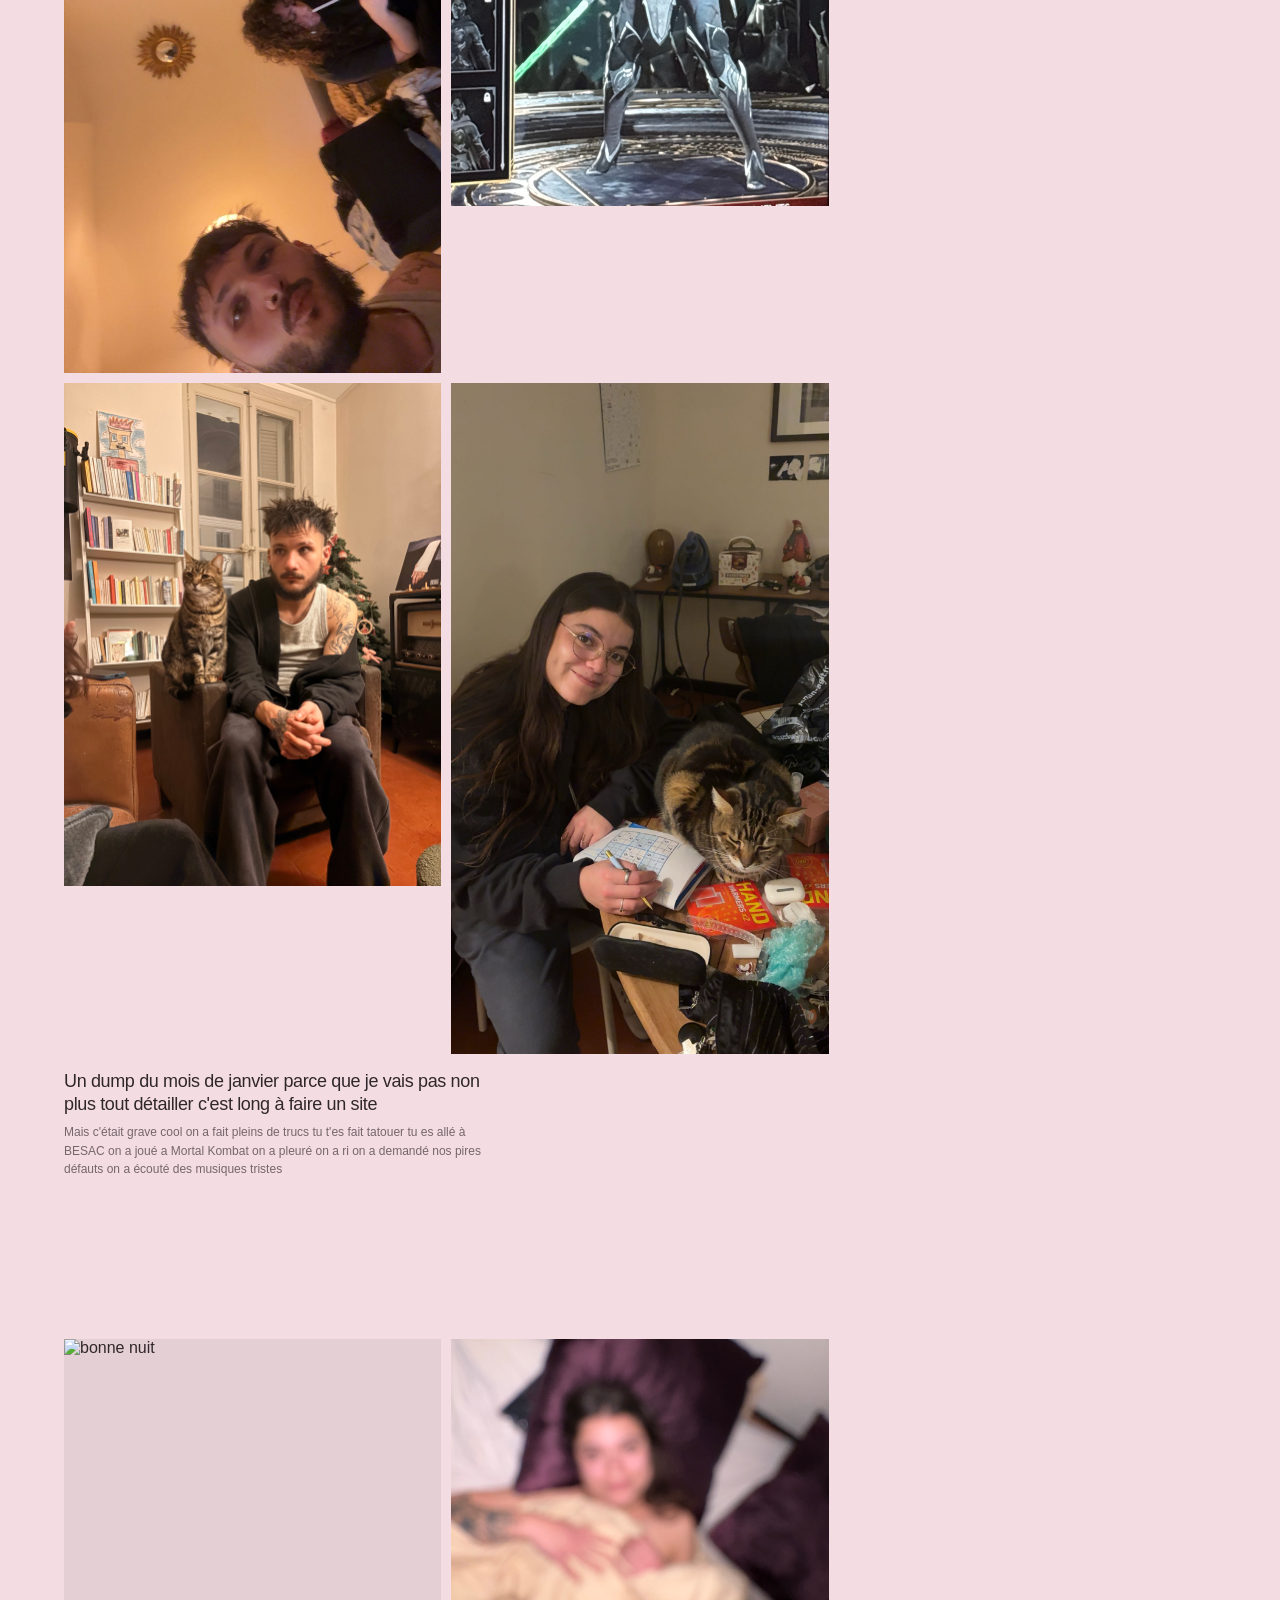
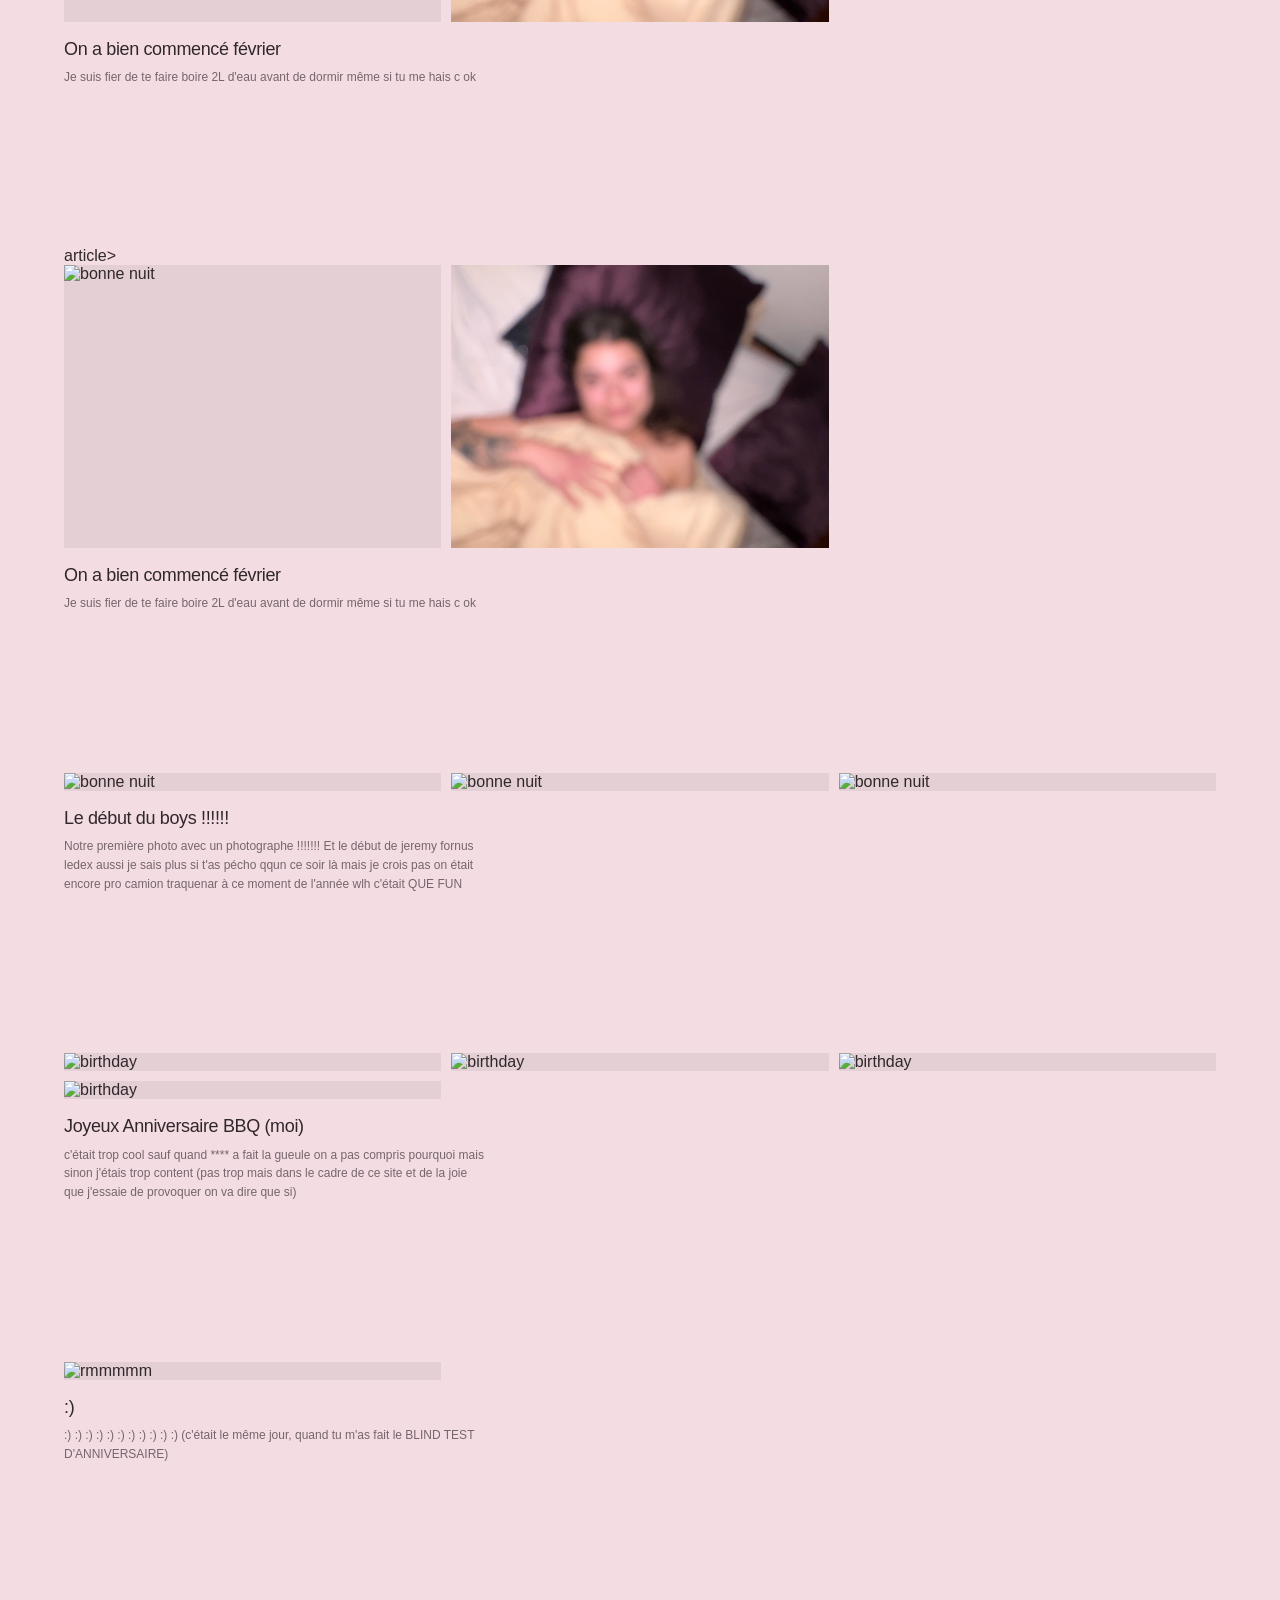
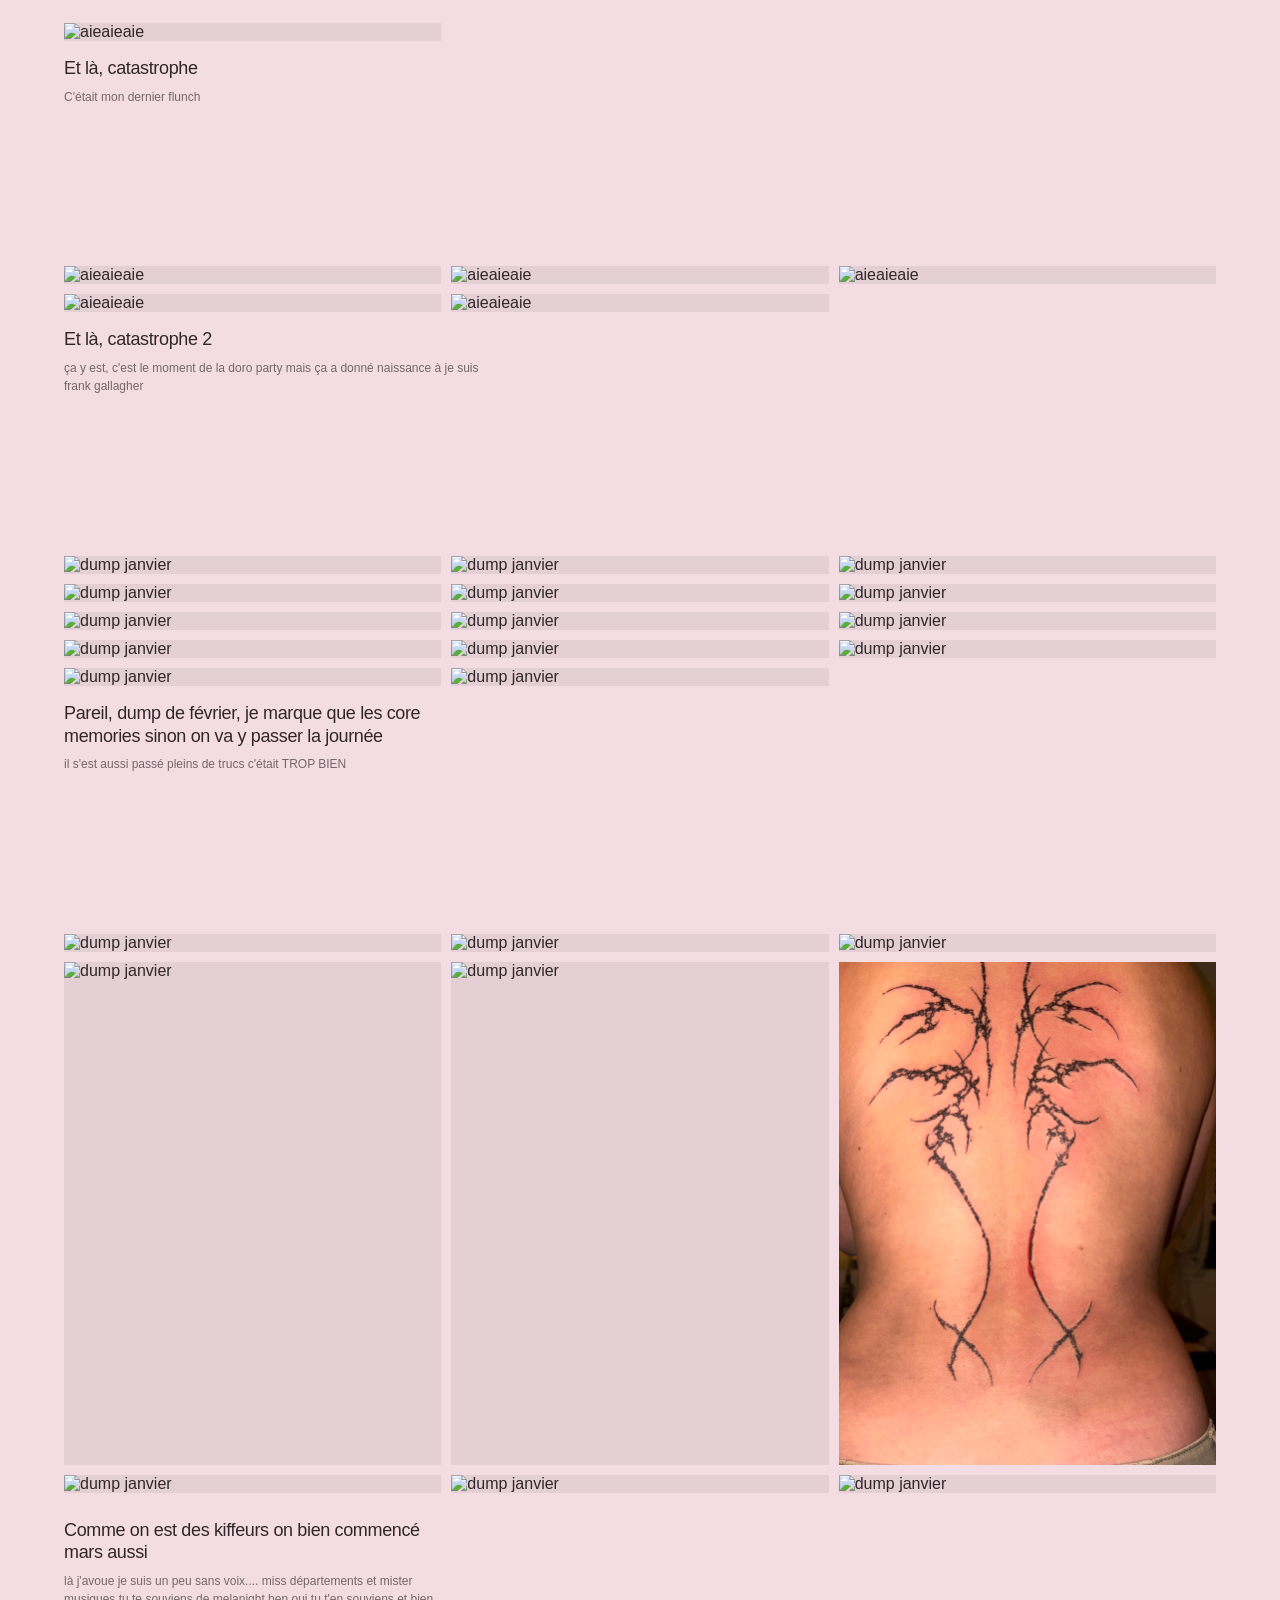
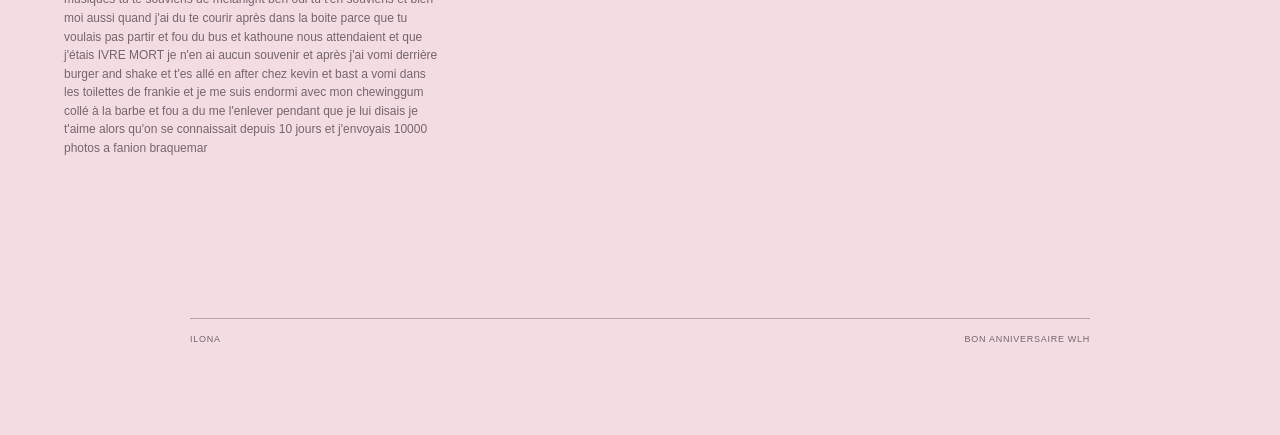
==== commit 30710f89: "Update photos.html" ====
--- a/photos.html
+++ b/photos.html
@@ -245,11 +245,11 @@
     </article>
 
     
-!-- ==========================================
-         ça marche
-         ========================================== -->
-
-    <article class="photo photo-05">
+<!-- ==========================================
+         ça marche
+         ========================================== -->
+
+    <article class="photo photo-06">
 
       <div class="photo-images">
 
@@ -277,7 +277,7 @@
          DUMP JANVIER
          ========================================== -->
 
-    <article class="photo photo-05">
+    <article class="photo photo-07">
 
       <div class="photo-images">
 
@@ -350,7 +350,407 @@
 
     </article>
 
+    <!-- ==========================================
+         ça marche
+         ========================================== -->
+
+    <article class="photo photo-08">
+
+      <div class="photo-images">
+
+        <img
+          src="dodo.jpeg"
+          alt="bonne nuit""
+>
+        <img
+          src="dodo2.jpeg"
+          alt="bonne nuit""
+
+      </div>
+      </div>
+
+      <div class="photo-text">
+
+        <h2>
+          On a bien commencé février
+        </h2>
+
+        <p>
+      Je suis fier de te faire boire 2L d'eau avant de dormir même si tu me hais c ok 
+        </p>
+              
+      </div>
+            
+    </article>
+article>
+
+    <!-- ==========================================
+         ça marche
+         ========================================== -->
+
+    <article class="photo photo-09">
+
+      <div class="photo-images">
+
+        <img
+          src="dodo.jpeg"
+          alt="bonne nuit""
+>
+        <img
+          src="dodo2.jpeg"
+          alt="bonne nuit""
+
+      </div>
+      </div>
+
+      <div class="photo-text">
+
+        <h2>
+          On a bien commencé février
+        </h2>
+
+        <p>
+      Je suis fier de te faire boire 2L d'eau avant de dormir même si tu me hais c ok 
+        </p>
+              
+      </div>
+            
+    </article>
+        <!-- ==========================================
+         ça marche
+         ========================================== -->
+
+    <article class="photo photo-10">
+
+      <div class="photo-images">
+
+        <img
+          src="boys.jpeg"
+          alt="bonne nuit""
+>
+        <img
+          src="boys2.jpeg"
+          alt="bonne nuit""
+        >
+        
+<img
+          src="boys3.jpeg"
+          alt="bonne nuit""
+      </div>
+      </div>
+
+      <div class="photo-text">
+
+        <h2>
+          Le début du boys !!!!!! 
+        </h2>
+
+        <p>
+      Notre première photo avec un photographe !!!!!!! Et le début de jeremy fornus ledex aussi je sais plus si t'as pécho qqun ce soir là mais je crois pas on était encore pro camion traquenar à ce moment de l'année wlh c'était QUE FUN
+        </p>
+              
+      </div>
+            
+    </article>
+
+            <!-- ==========================================
+         ça marche
+         ========================================== -->
+
+    <article class="photo photo-11">
+
+      <div class="photo-images">
+
+        <img
+          src="anniversaire1.jpeg"
+          alt="birthday""
+>
+        <img
+          src="anniversaire2.jpeg"
+          alt="birthday""
+        >
+<img
+          src="anniversaire3.jpeg"
+          alt="birthday""
+        >
+      <img
+          src="anniversaire4.jpeg"
+          alt="birthday""
+      </div>
+      </div>
+
+      <div class="photo-text">
+
+        <h2>
+          Joyeux Anniversaire BBQ (moi)
+        </h2>
+
+        <p>
+      c'était trop cool sauf quand **** a fait la gueule on a pas compris pourquoi mais sinon j'étais trop content (pas trop mais dans le cadre de ce site et de la joie que j'essaie de provoquer on va dire que si)
+        </p>
+              
+      </div>
+            
+    </article>
     
+                <!-- ==========================================
+         ça marche
+         ========================================== -->
+
+    <article class="photo photo-12">
+
+      <div class="photo-images">
+
+        <img
+          src="rm.jpeg"
+          alt="rmmmmm""
+      </div>
+      </div>
+
+      <div class="photo-text">
+
+        <h2>
+          :)
+        </h2>
+
+        <p>
+      :) :) :) :) :) :) :) :) :) :) :) (c'était le même jour, quand tu m'as fait le BLIND TEST D'ANNIVERSAIRE) 
+        </p>
+              
+      </div>
+            
+    </article>
+    
+    <!-- ==========================================
+         ça marche
+         ========================================== -->
+
+    <article class="photo photo-13">
+
+      <div class="photo-images">
+
+        <img
+          src="flunch.jpeg"
+          alt="aieaieaie""
+      </div>
+      </div>
+
+      <div class="photo-text">
+
+        <h2>
+          Et là, catastrophe
+        </h2>
+
+        <p>
+      C'était mon dernier flunch </3 
+        </p>
+              
+      </div>
+            
+    </article>
+    
+        <!-- ==========================================
+         ça marche
+         ========================================== -->
+
+    <article class="photo photo-14">
+
+      <div class="photo-images">
+
+        <img
+          src="doro1.jpeg"
+          alt="aieaieaie""
+        >
+               <img
+          src="doro2.jpeg"
+          alt="aieaieaie""
+        >
+               <img
+          src="doro3.jpeg"
+          alt="aieaieaie""
+        >
+               <img
+          src="doro4.jpeg"
+          alt="aieaieaie""
+        >
+               <img
+          src="doro5.jpeg"
+          alt="aieaieaie""
+"
+      </div>
+      </div>
+
+      <div class="photo-text">
+
+        <h2>
+          Et là, catastrophe 2
+        </h2>
+
+        <p>
+      ça y est, c'est le moment de la doro party mais ça a donné naissance à je suis frank gallagher 
+        </p>
+              
+      </div>
+            
+    </article>
+
+          <!-- ==========================================
+         ça marche
+         ========================================== -->
+
+ <article class="photo photo-15">
+
+      <div class="photo-images">
+
+        <img
+          src="février1.jpeg"
+          alt="dump janvier""
+        >
+
+        <img
+          src="février2.jpeg"
+          alt="dump janvier"
+        >
+        
+        <img
+          src="février3.jpeg"
+          alt="dump janvier""
+        >
+
+        <img
+          src="février4.jpeg"
+          alt="dump janvier"
+        >
+        <img
+          src="février5.jpeg"
+          alt="dump janvier""
+        >
+
+        <img
+          src="février6.jpeg"
+          alt="dump janvier"
+        >
+        
+        <img
+          src="février7.jpeg"
+          alt="dump janvier""
+        >
+
+        <img
+          src="février8.jpeg"
+          alt="dump janvier"
+        >
+        <img
+          src="février9.jpeg"
+          alt="dump janvier""
+        >
+
+        <img
+          src="février10.jpeg"
+          alt="dump janvier"
+        >
+        
+        <img
+          src="février11.jpeg"
+          alt="dump janvier""
+        >
+                <img
+          src="février12.jpeg"
+          alt="dump janvier""
+        >
+
+        <img
+          src="février13.jpeg"
+          alt="dump janvier"
+        >
+        
+        <img
+          src="février14.jpeg"
+          alt="dump janvier""
+        >
+
+      </div>
+
+      <div class="photo-text">
+
+        <h2>
+          Pareil, dump de février, je marque que les core memories sinon on va y passer la journée 
+        </h2>
+
+        <p>
+      il s'est aussi passé pleins de trucs c'était TROP BIEN
+        </p>
+              
+      </div>
+            
+    </article>
+<!-- ==========================================
+         ça marche
+         ========================================== -->
+
+        <article class="photo photo-16">
+
+      <div class="photo-images">
+
+        <img
+          src="italienne1.jpeg"
+          alt="dump janvier""
+        >
+
+        <img
+          src="italienne2.jpeg"
+          alt="dump janvier"
+        >
+        
+        <img
+          src="italienne3.jpeg"
+          alt="dump janvier""
+        >
+
+        <img
+          src="italienne4.jpeg"
+          alt="dump janvier"
+        >
+        <img
+          src="italienne5.jpeg"
+          alt="dump janvier""
+        >
+
+        <img
+          src="janvier6.jpeg"
+          alt="dump janvier"
+        >
+        
+        <img
+          src="italienne7.jpeg"
+          alt="dump janvier""
+        >
+
+        <img
+          src="italienne8.jpeg"
+          alt="dump janvier"
+        >
+        <img
+          src="italienne9.jpeg"
+          alt="dump janvier""
+        
+      </div>
+          
+
+      <div class="photo-text">
+
+        <h2>
+          Comme on est des kiffeurs on bien commencé mars aussi
+        </h2>
+
+        <p>
+      là j'avoue je suis un peu sans voix.... miss départements et mister musiques tu te souviens de melanight ben oui tu t'en souviens et bien moi aussi quand j'ai du te courir après dans la boite parce que tu voulais pas partir et fou du bus et kathoune nous attendaient et que j'étais IVRE MORT je n'en ai aucun souvenir et après j'ai vomi derrière burger and shake et t'es allé en after chez kevin et bast a vomi dans les toilettes de frankie et je me suis endormi avec mon chewinggum collé à la barbe et fou a du me l'enlever pendant que je lui disais je t'aime alors qu'on se connaissait depuis 10 jours et j'envoyais 10000 photos a fanion braquemar 
+        </p>
+              
+      </div>
+            
+    </article>
+
     <!-- ==========================================
          FOOTER
          ========================================== -->
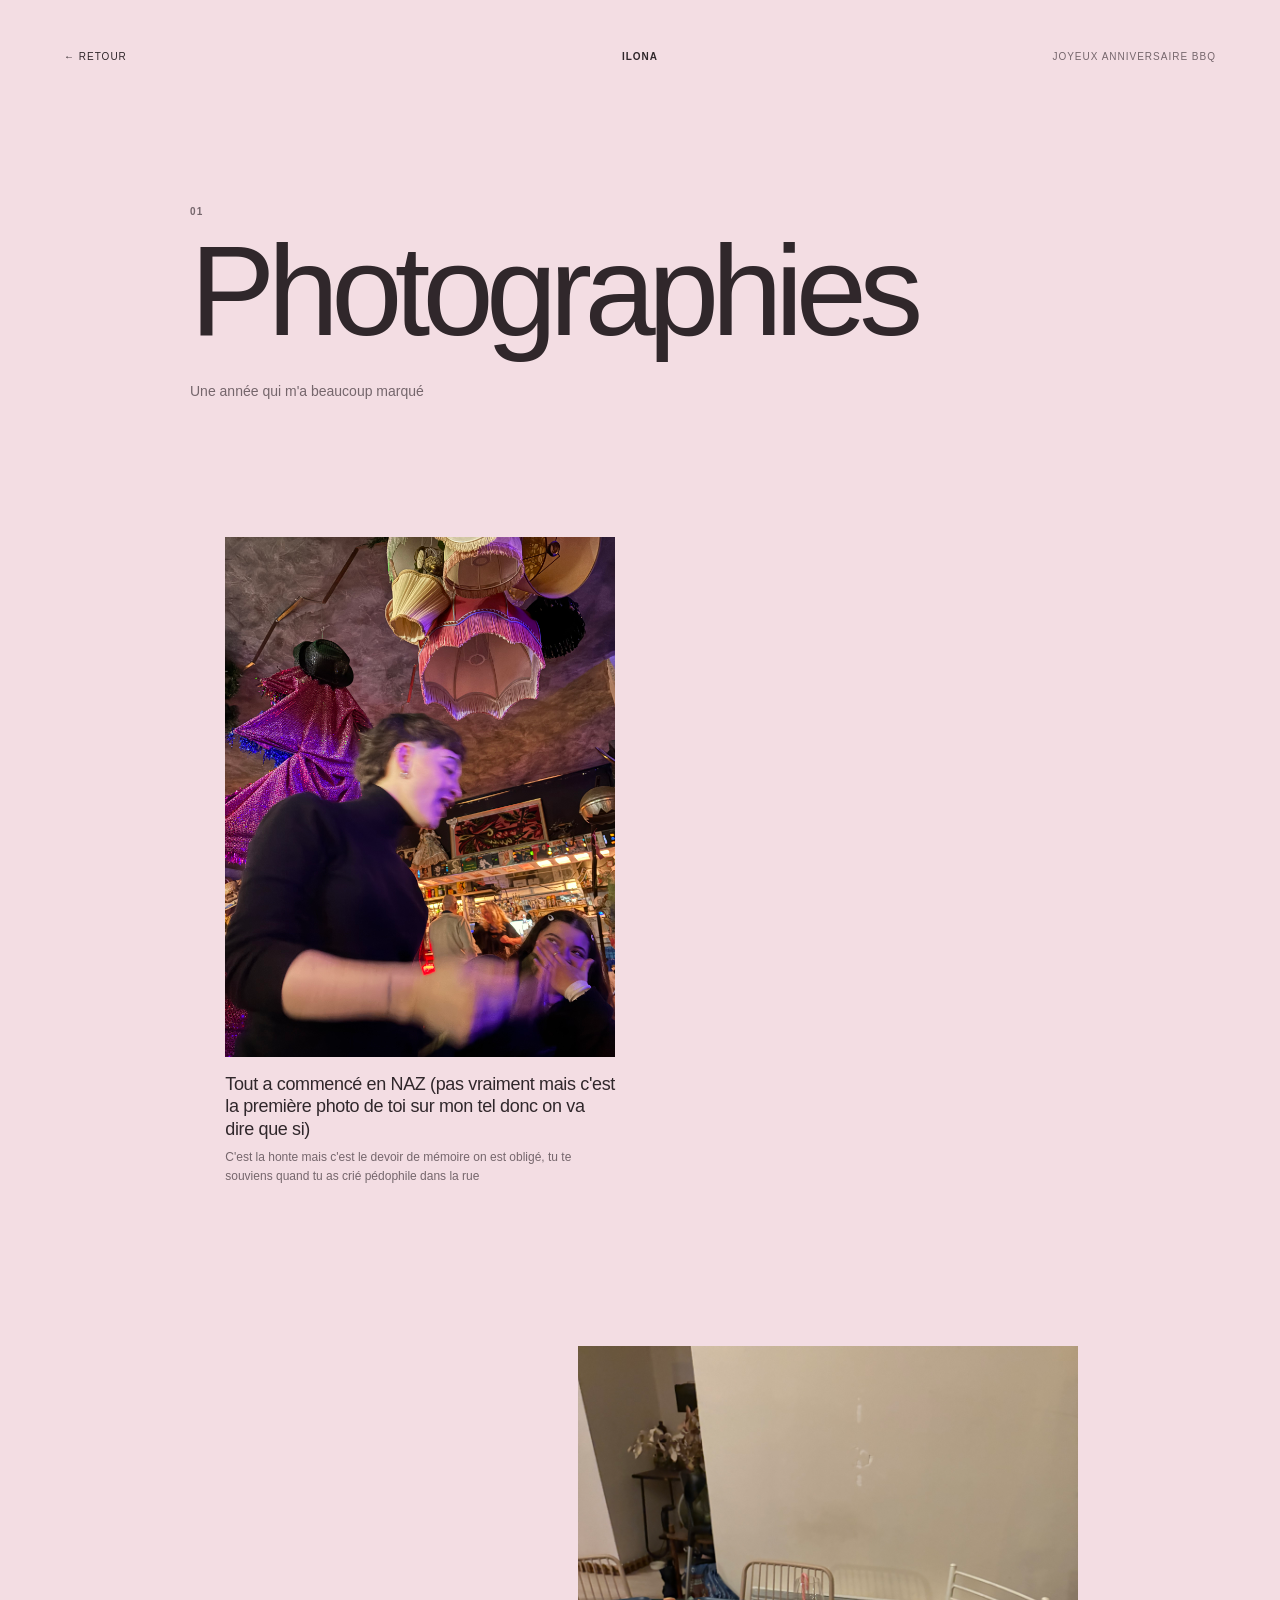
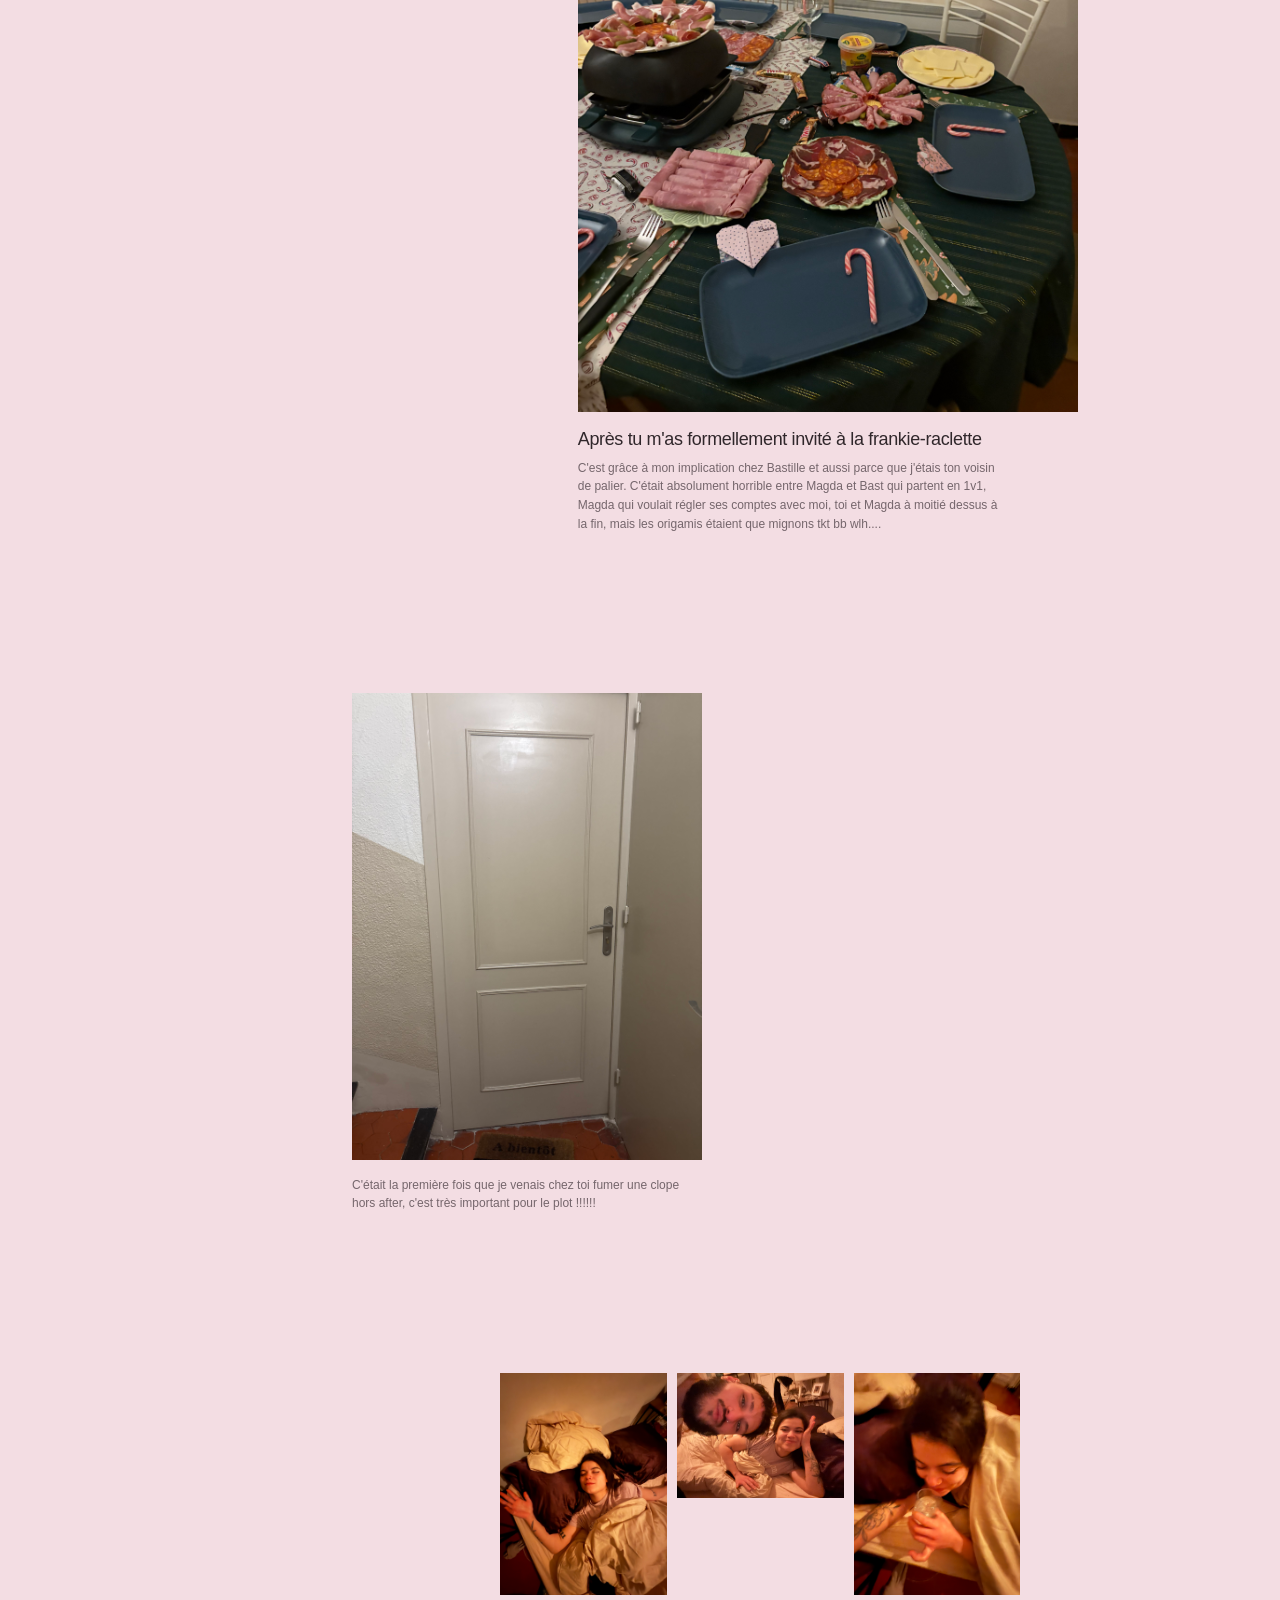
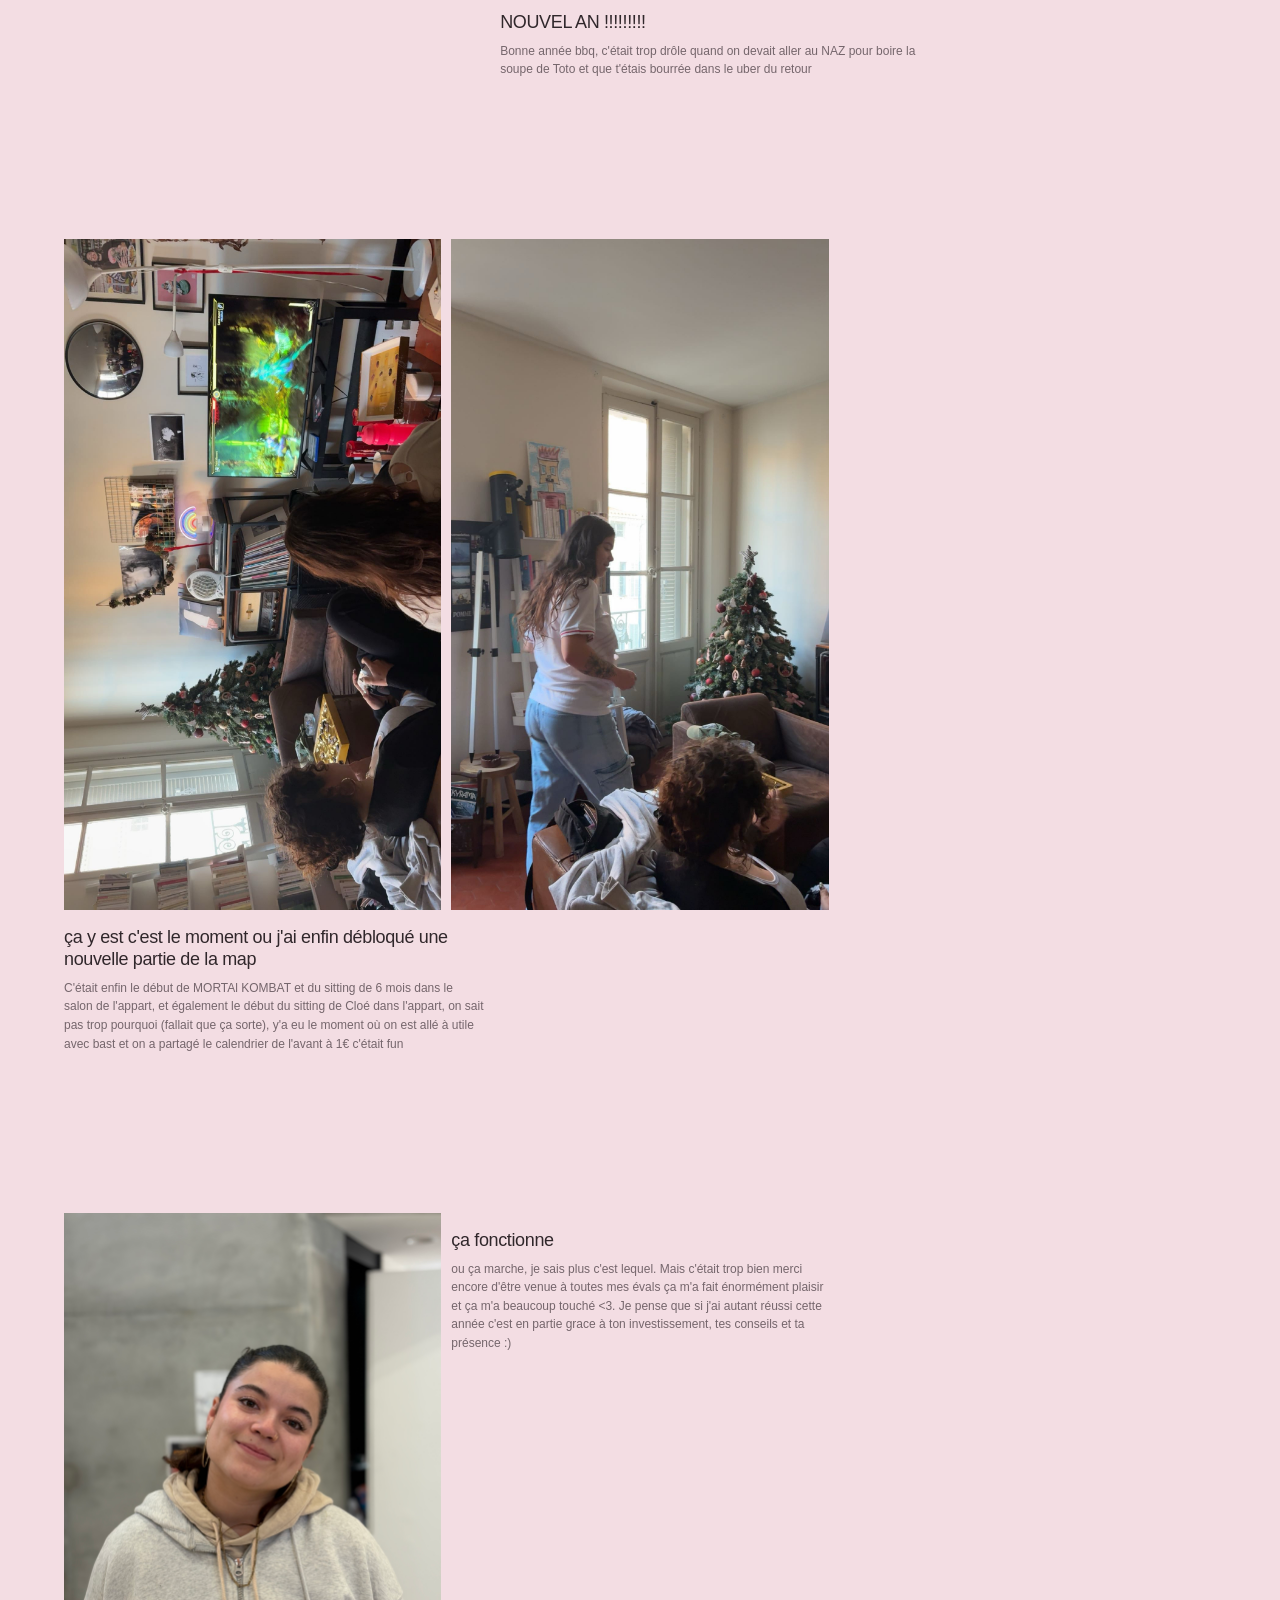
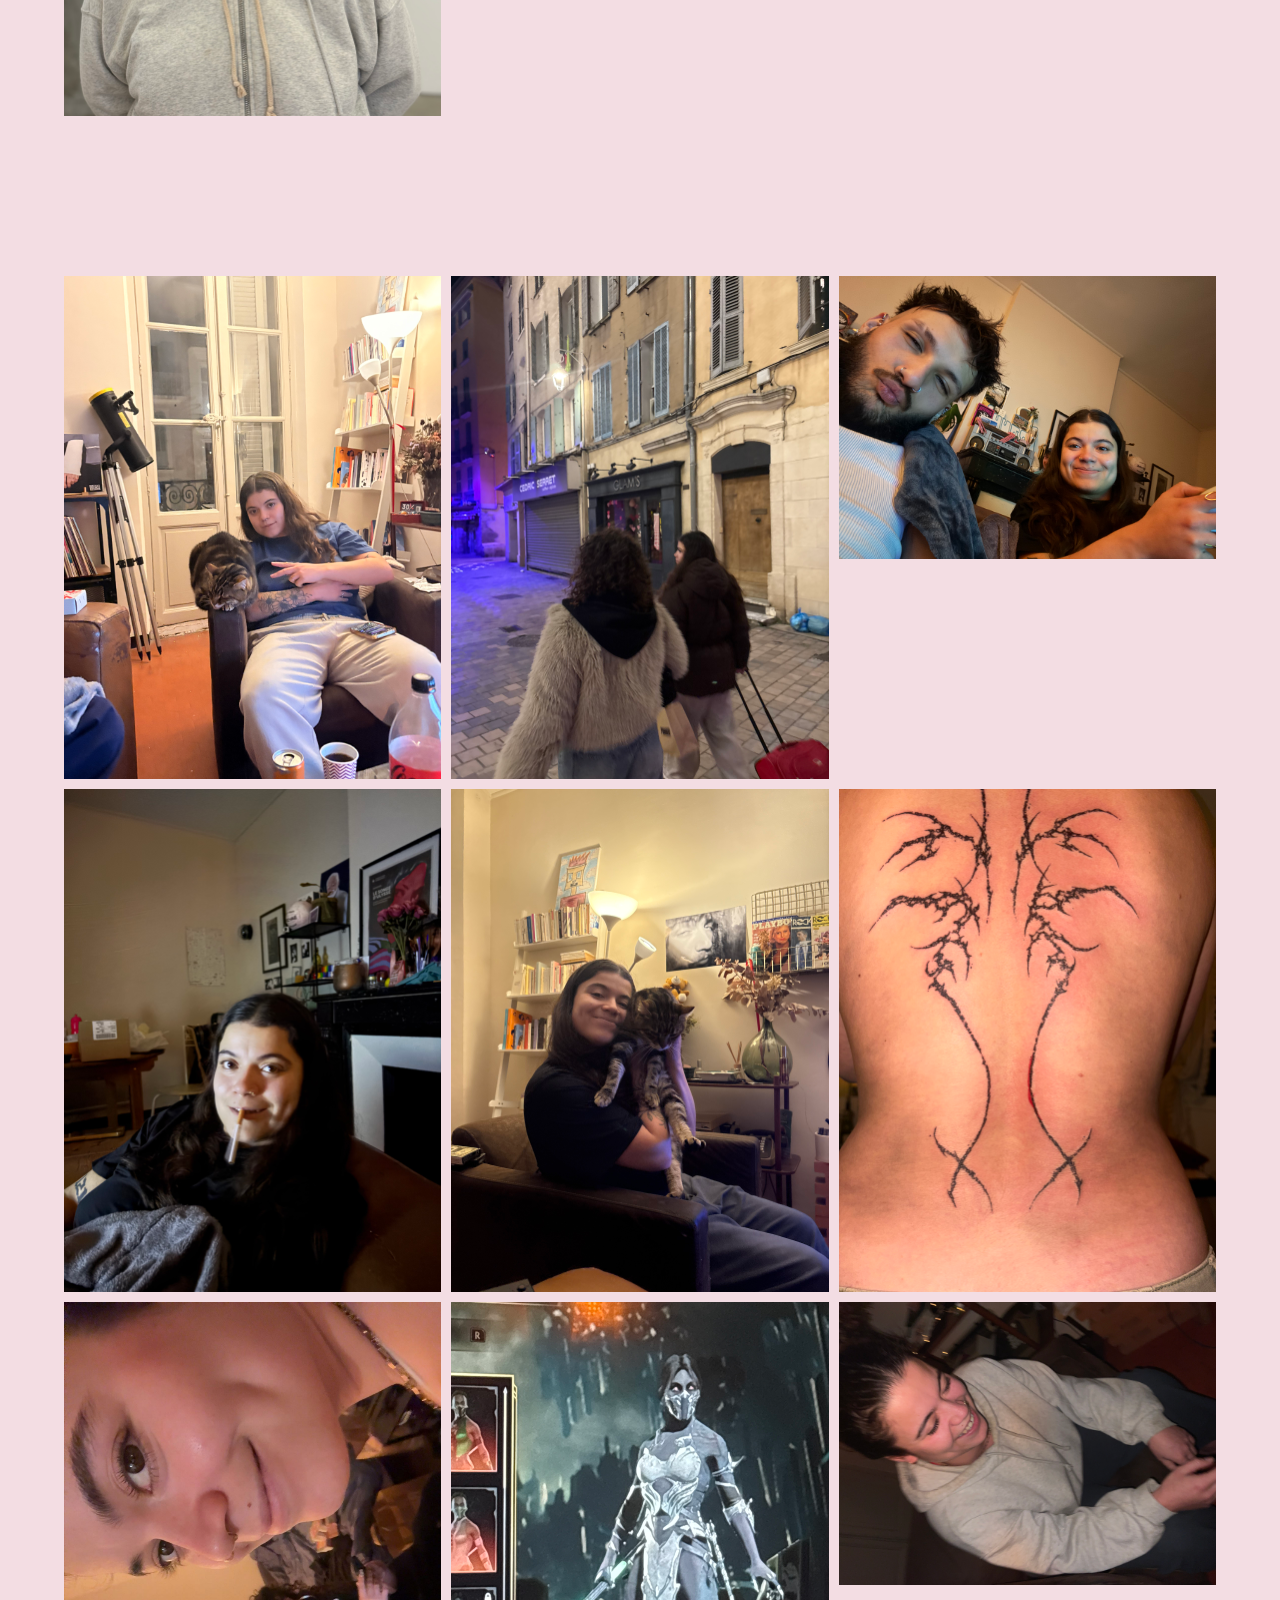
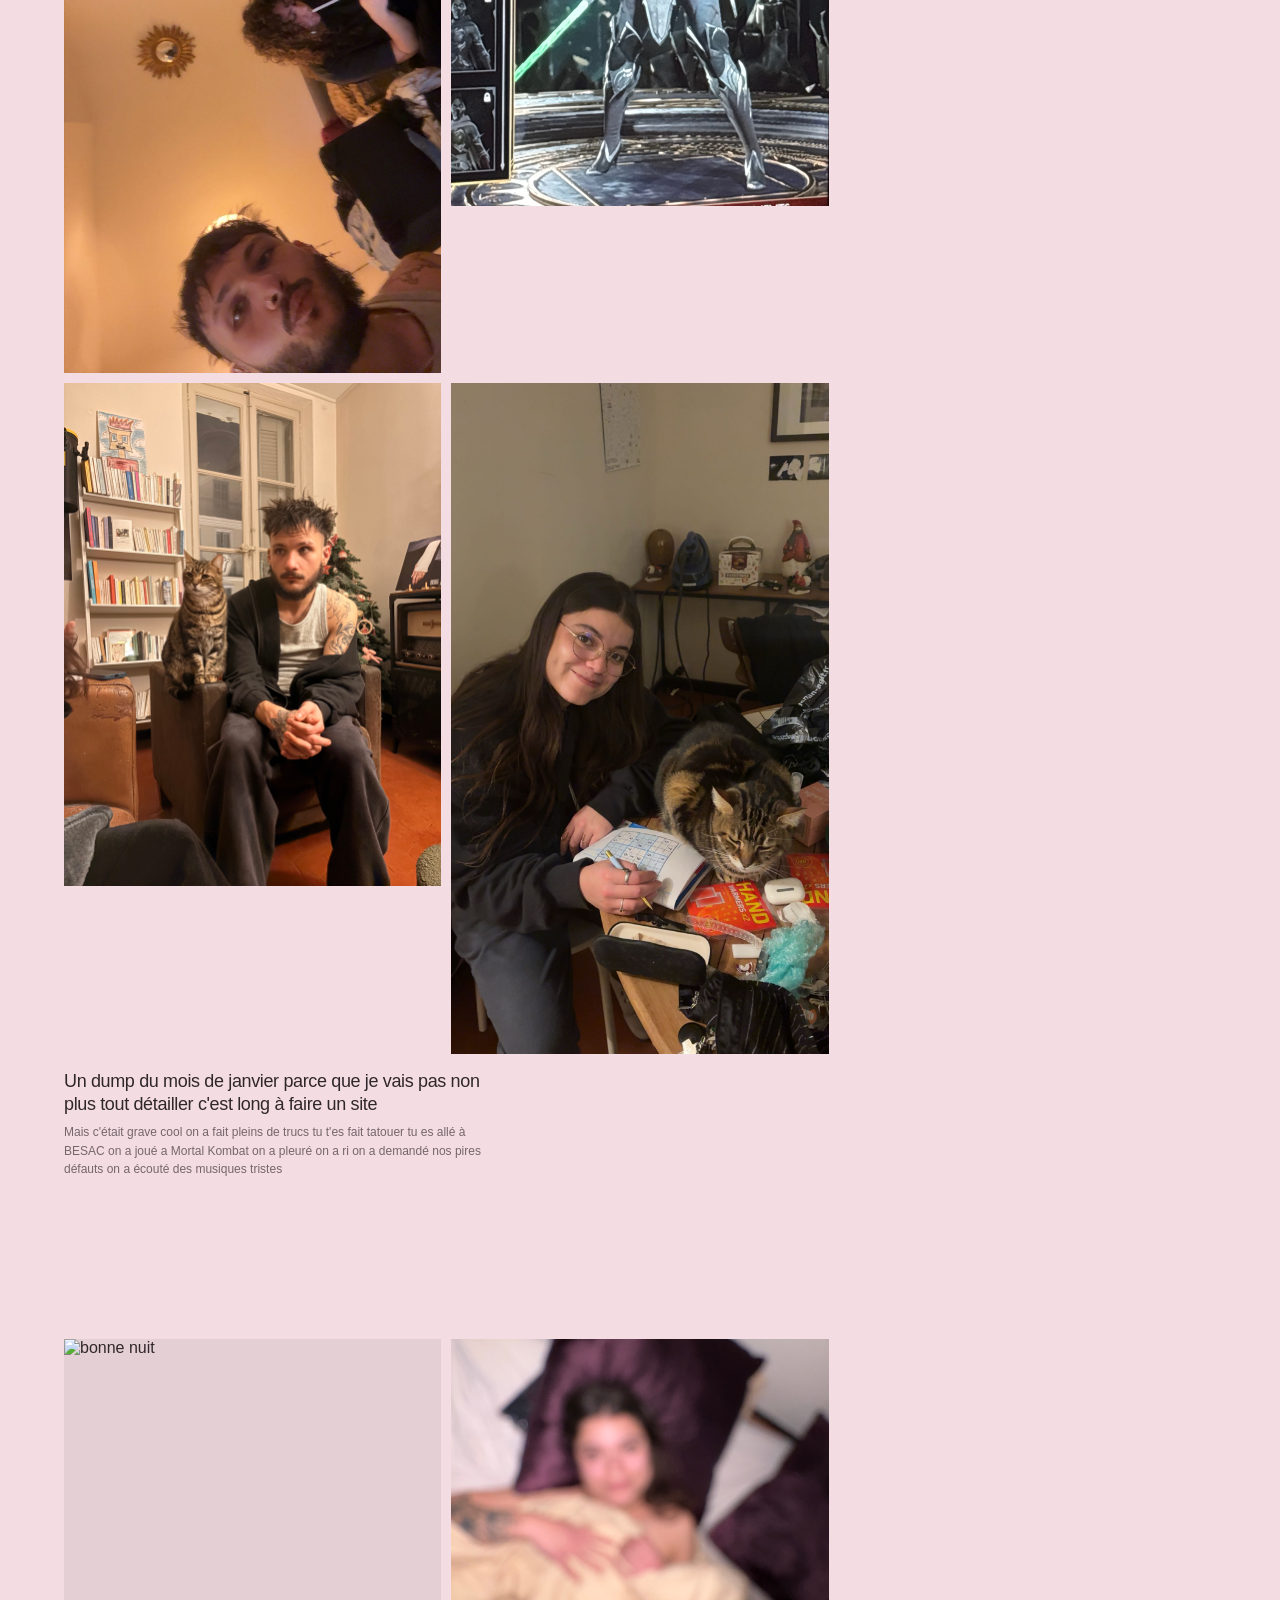
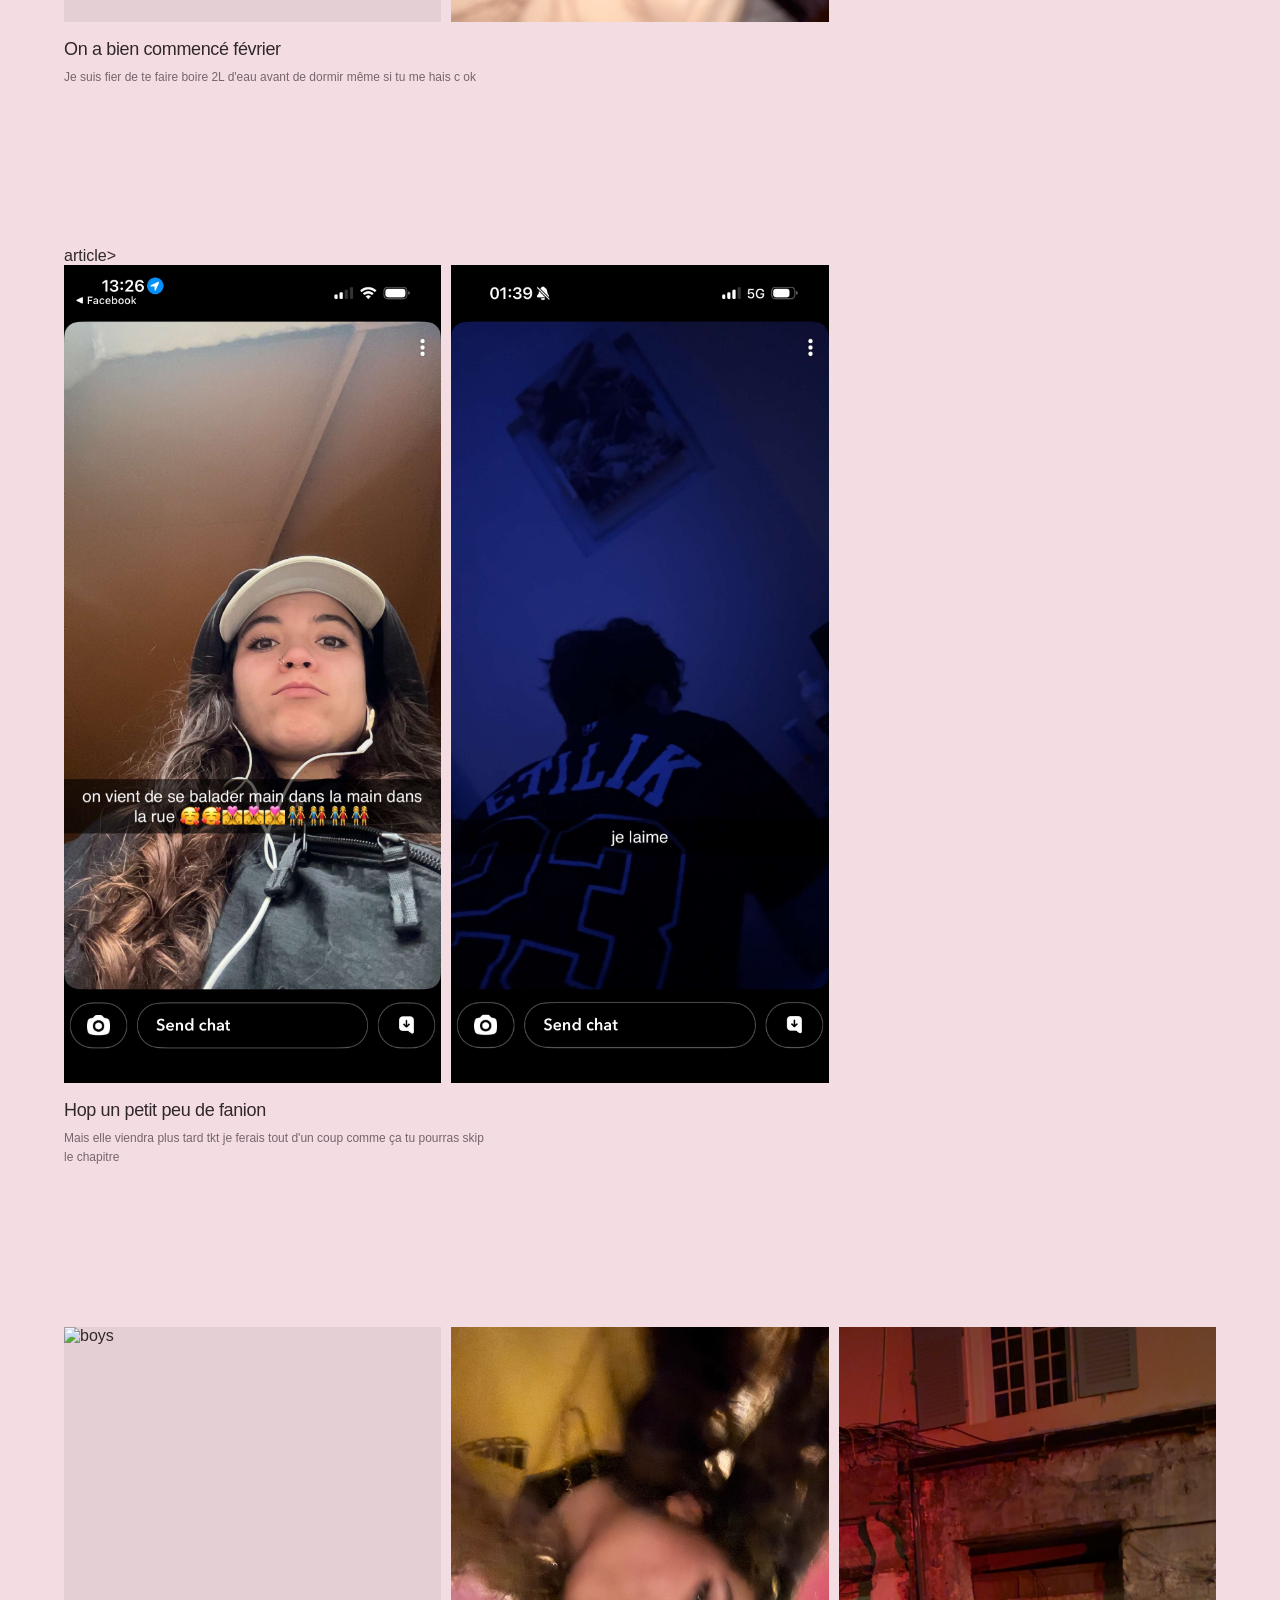
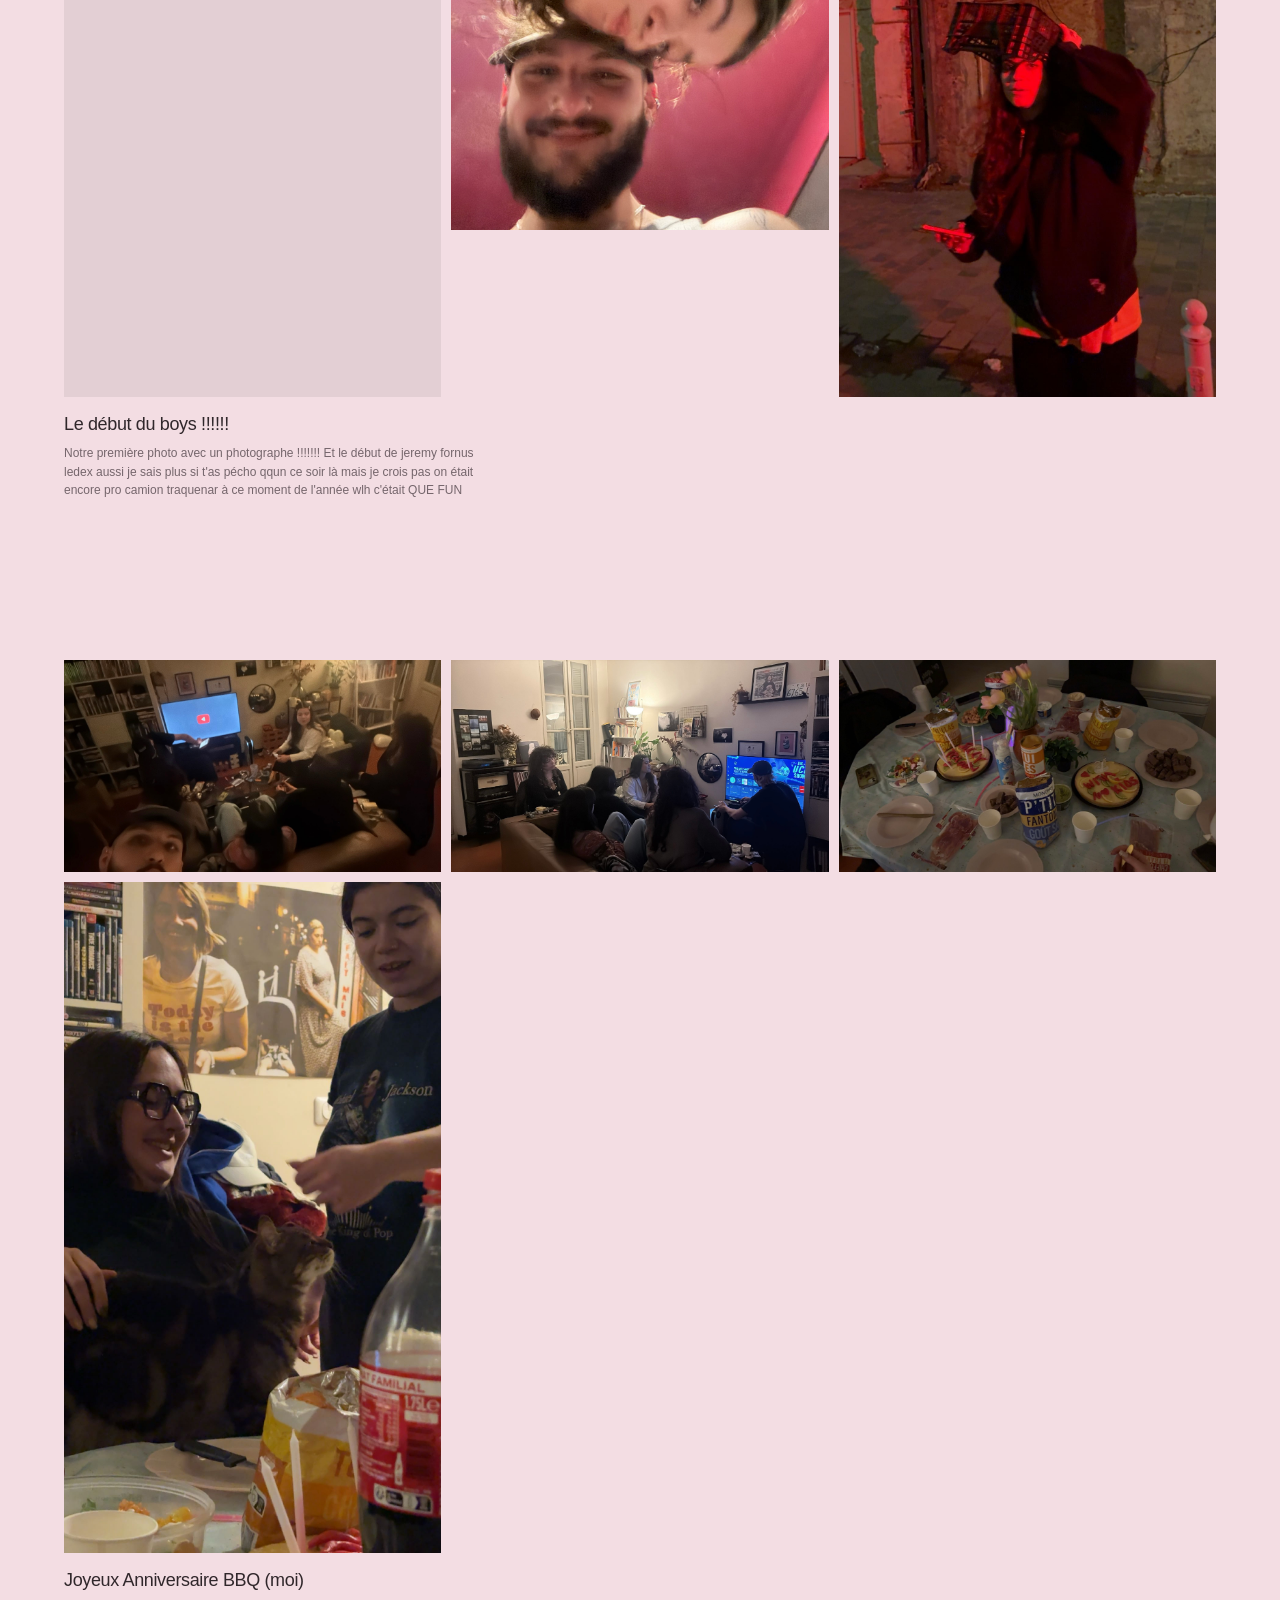
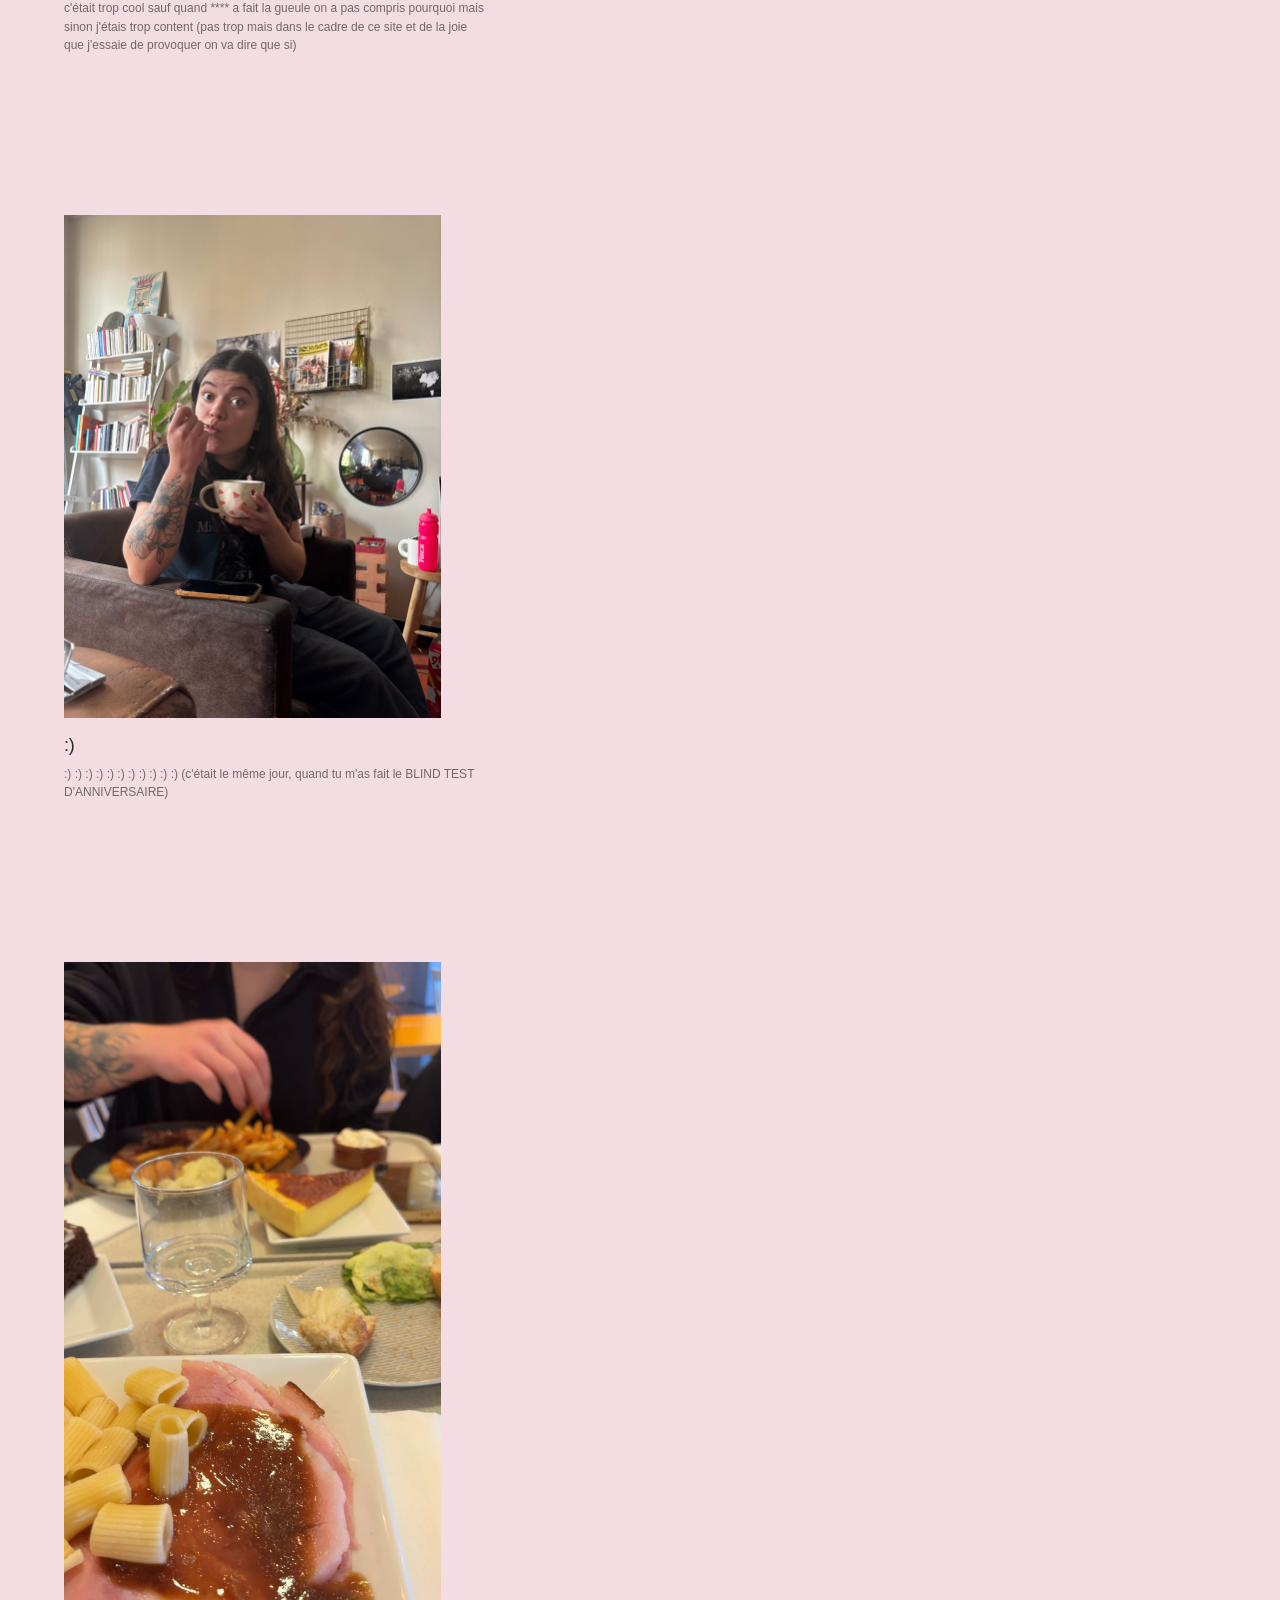
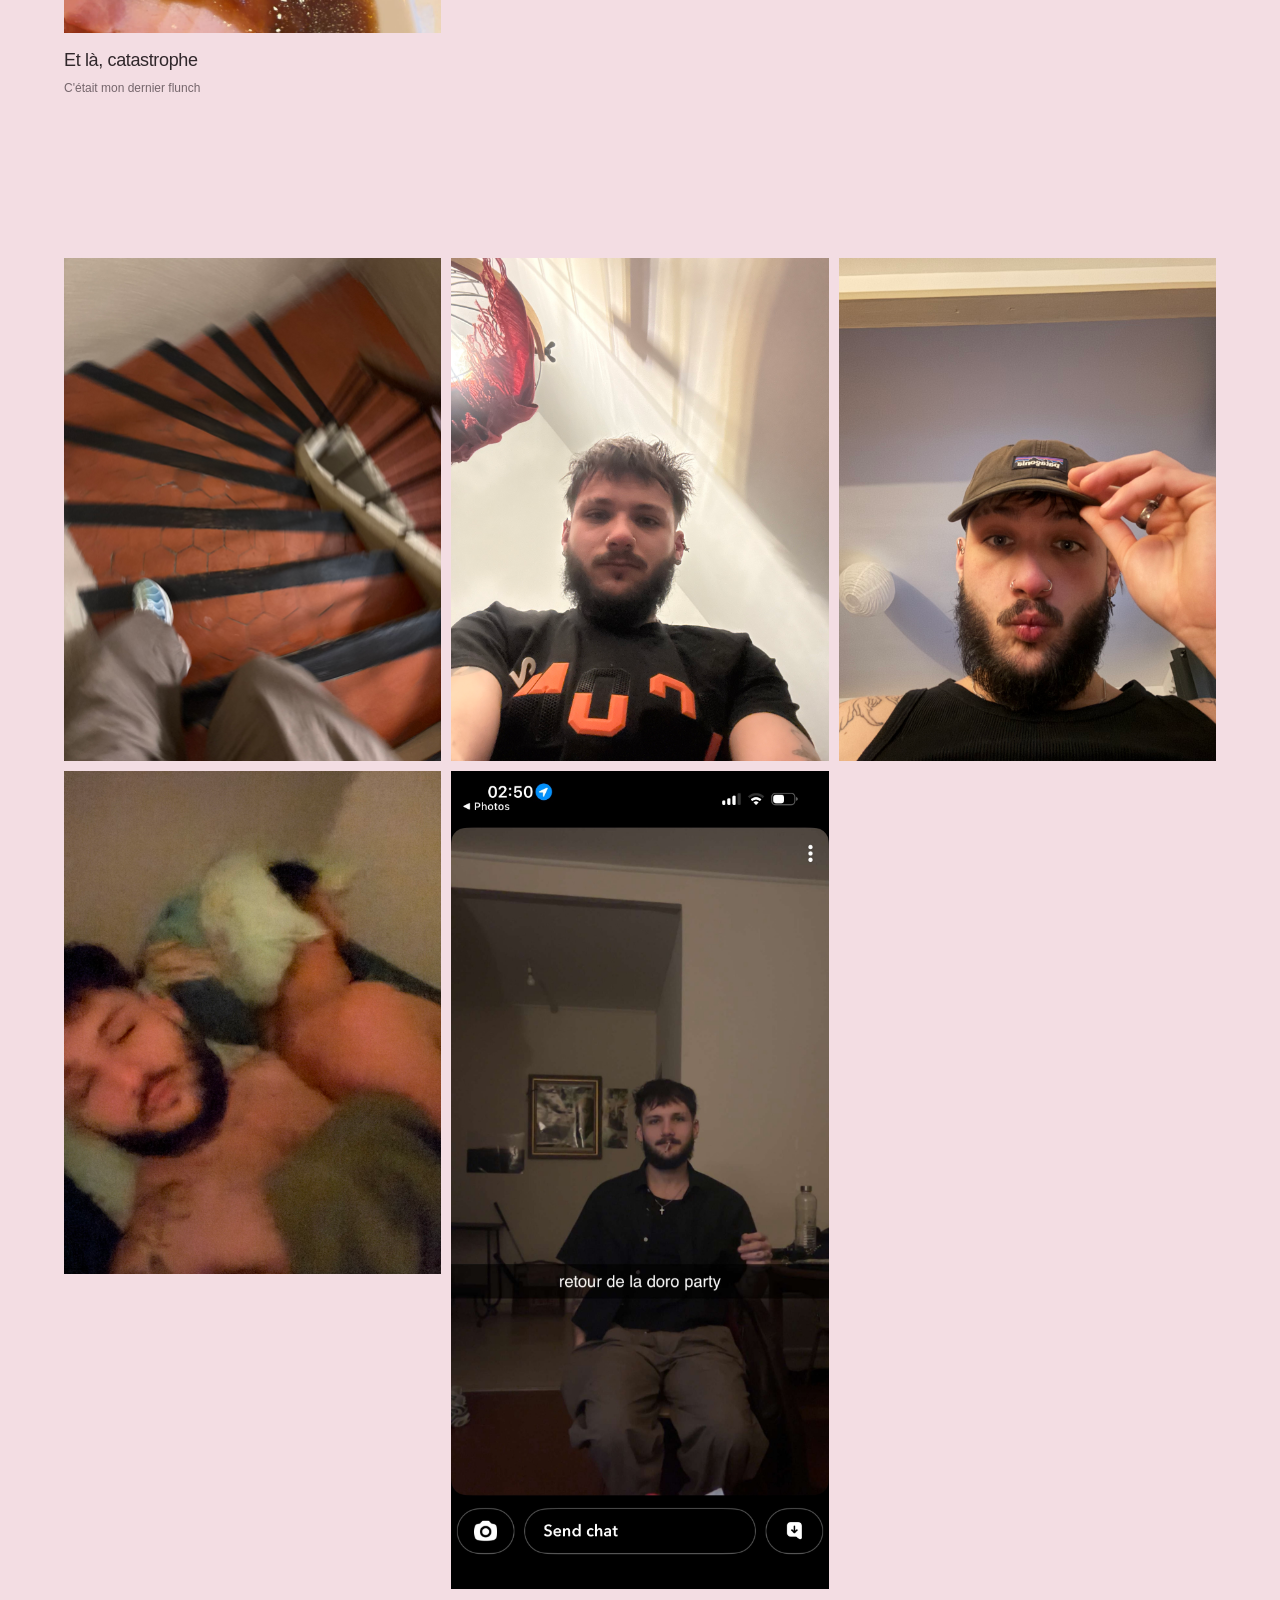
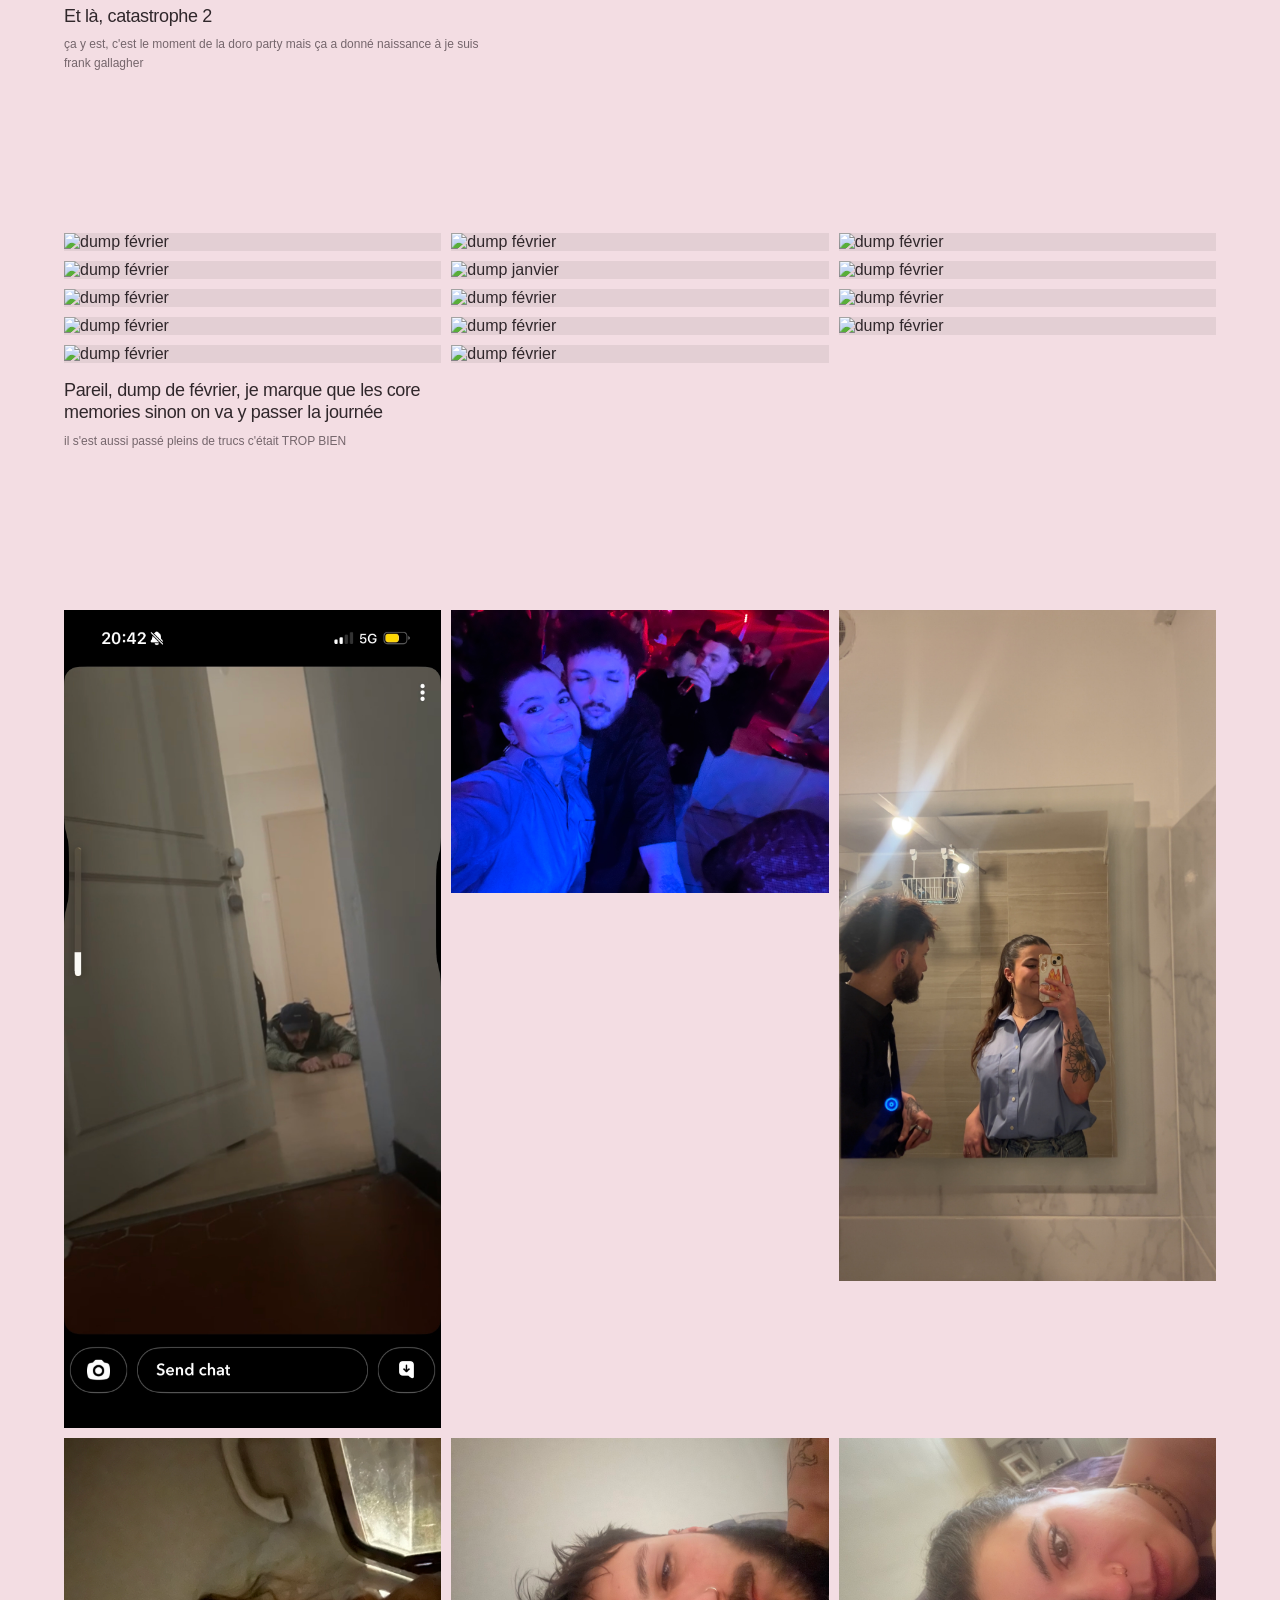
==== commit 4f8d2f6e: "Update photos.html" ====
--- a/photos.html
+++ b/photos.html
@@ -351,7 +351,7 @@
     </article>
 
     <!-- ==========================================
-         ça marche
+         dodo
          ========================================== -->
 
     <article class="photo photo-08">
@@ -385,7 +385,7 @@
 article>
 
     <!-- ==========================================
-         ça marche
+         fanion
          ========================================== -->
 
     <article class="photo photo-09">
@@ -393,31 +393,31 @@
       <div class="photo-images">
 
         <img
-          src="dodo.jpeg"
-          alt="bonne nuit""
+          src="fanion1.jpeg"
+          alt="fanion""
 >
         <img
-          src="dodo2.jpeg"
-          alt="bonne nuit""
-
-      </div>
-      </div>
-
-      <div class="photo-text">
-
-        <h2>
-          On a bien commencé février
-        </h2>
-
-        <p>
-      Je suis fier de te faire boire 2L d'eau avant de dormir même si tu me hais c ok 
+          src="fanion2.jpeg"
+          alt="fanion""
+
+      </div>
+      </div>
+
+      <div class="photo-text">
+
+        <h2>
+          Hop un petit peu de fanion
+        </h2>
+
+        <p>
+        Mais elle viendra plus tard tkt je ferais tout d'un coup comme ça tu pourras skip le chapitre 
         </p>
               
       </div>
             
     </article>
         <!-- ==========================================
-         ça marche
+         boys
          ========================================== -->
 
     <article class="photo photo-10">
@@ -426,16 +426,16 @@
 
         <img
           src="boys.jpeg"
-          alt="bonne nuit""
+          alt="boys""
 >
         <img
           src="boys2.jpeg"
-          alt="bonne nuit""
+          alt="boys""
         >
         
 <img
           src="boys3.jpeg"
-          alt="bonne nuit""
+          alt="boys""
       </div>
       </div>
 
@@ -454,7 +454,7 @@
     </article>
 
             <!-- ==========================================
-         ça marche
+         birthday
          ========================================== -->
 
     <article class="photo photo-11">
@@ -494,7 +494,7 @@
     </article>
     
                 <!-- ==========================================
-         ça marche
+         rmmmm
          ========================================== -->
 
     <article class="photo photo-12">
@@ -522,7 +522,7 @@
     </article>
     
     <!-- ==========================================
-         ça marche
+         flunch
          ========================================== -->
 
     <article class="photo photo-13">
@@ -550,7 +550,7 @@
     </article>
     
         <!-- ==========================================
-         ça marche
+         dory party 
          ========================================== -->
 
     <article class="photo photo-14">
@@ -559,23 +559,23 @@
 
         <img
           src="doro1.jpeg"
-          alt="aieaieaie""
+          alt="doro""
         >
                <img
           src="doro2.jpeg"
-          alt="aieaieaie""
+          alt="doro party""
         >
                <img
           src="doro3.jpeg"
-          alt="aieaieaie""
+          alt="doro party""
         >
                <img
           src="doro4.jpeg"
-          alt="aieaieaie""
+          alt="doro party""
         >
                <img
           src="doro5.jpeg"
-          alt="aieaieaie""
+          alt="dory party""
 "
       </div>
       </div>
@@ -595,7 +595,7 @@
     </article>
 
           <!-- ==========================================
-         ça marche
+         dump février
          ========================================== -->
 
  <article class="photo photo-15">
@@ -604,69 +604,69 @@
 
         <img
           src="février1.jpeg"
-          alt="dump janvier""
+          alt="dump février"
         >
 
         <img
           src="février2.jpeg"
+          alt="dump février"
+        >
+        
+        <img
+          src="février3.jpeg"
+          alt="dump février"
+        >
+
+        <img
+          src="février4.jpeg"
+          alt="dump février"
+        >
+        <img
+          src="février5.jpeg"
           alt="dump janvier"
         >
-        
-        <img
-          src="février3.jpeg"
-          alt="dump janvier""
-        >
-
-        <img
-          src="février4.jpeg"
-          alt="dump janvier"
-        >
-        <img
-          src="février5.jpeg"
-          alt="dump janvier""
-        >
 
         <img
           src="février6.jpeg"
-          alt="dump janvier"
+          alt="dump février"
         >
         
         <img
           src="février7.jpeg"
-          alt="dump janvier""
+          alt="dump février"
         >
 
         <img
           src="février8.jpeg"
-          alt="dump janvier"
+          alt="dump février"
         >
         <img
           src="février9.jpeg"
-          alt="dump janvier""
+          alt="dump février"
         >
 
         <img
           src="février10.jpeg"
-          alt="dump janvier"
+          alt="dump février"
         >
         
         <img
           src="février11.jpeg"
-          alt="dump janvier""
+          alt="dump février"
         >
                 <img
           src="février12.jpeg"
-          alt="dump janvier""
+          alt="dump février"
         >
 
         <img
           src="février13.jpeg"
-          alt="dump janvier"
+          alt="dump février"
         >
         
         <img
           src="février14.jpeg"
-          alt="dump janvier""
+          alt="dump février"
         >
 
       </div>
@@ -685,7 +685,7 @@
             
     </article>
 <!-- ==========================================
-         ça marche
+         italienne
          ========================================== -->
 
         <article class="photo photo-16">
@@ -694,45 +694,45 @@
 
         <img
           src="italienne1.jpeg"
-          alt="dump janvier""
+          alt="italienne"
         >
 
         <img
           src="italienne2.jpeg"
-          alt="dump janvier"
+          alt="italienne"
         >
         
         <img
           src="italienne3.jpeg"
-          alt="dump janvier""
+          alt="italienne"
         >
 
         <img
           src="italienne4.jpeg"
-          alt="dump janvier"
+          alt="italienne"
         >
         <img
           src="italienne5.jpeg"
-          alt="dump janvier""
-        >
-
-        <img
-          src="janvier6.jpeg"
-          alt="dump janvier"
+          alt="italienne"
+        >
+
+        <img
+          src="italienne6.jpeg"
+          alt="italienne"
         >
         
         <img
           src="italienne7.jpeg"
-          alt="dump janvier""
+          alt="italienne"
         >
 
         <img
           src="italienne8.jpeg"
-          alt="dump janvier"
+          alt="italienne"
         >
         <img
           src="italienne9.jpeg"
-          alt="dump janvier""
+          alt="italienne""
         
       </div>
           
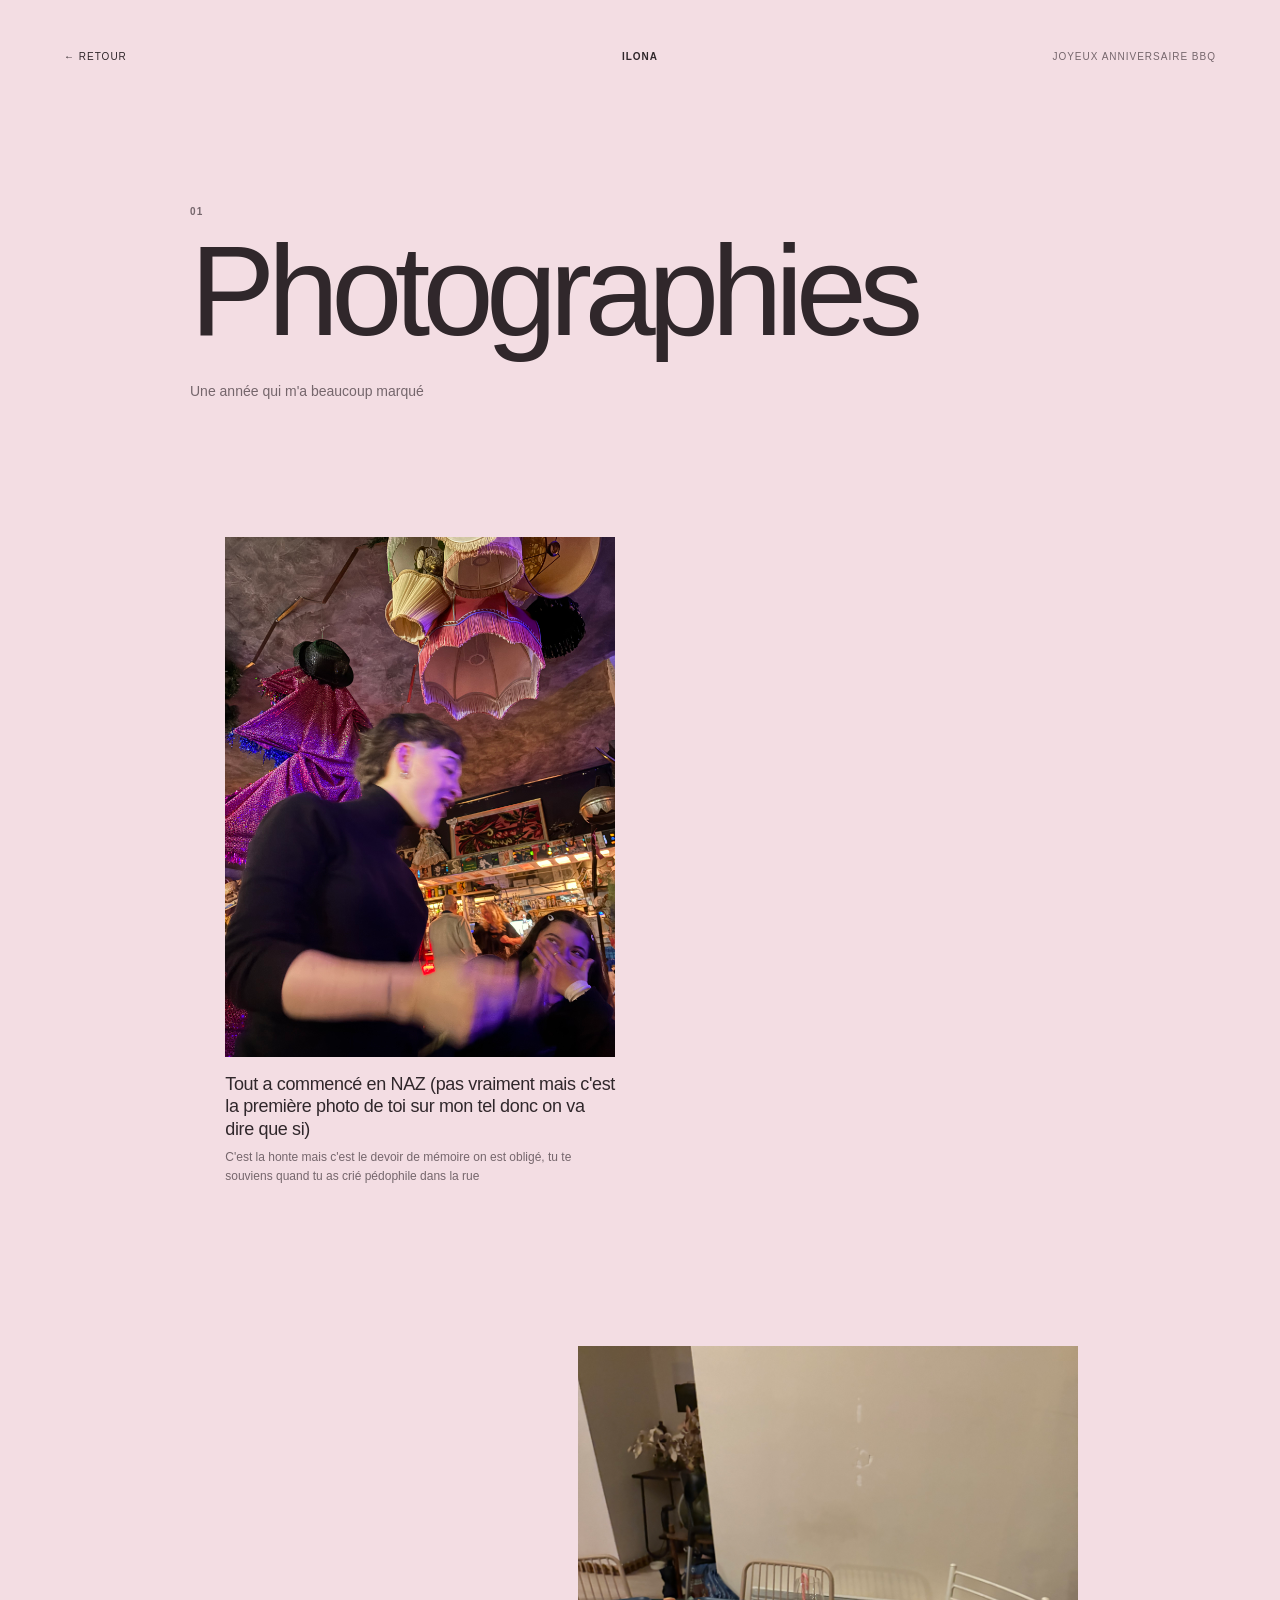
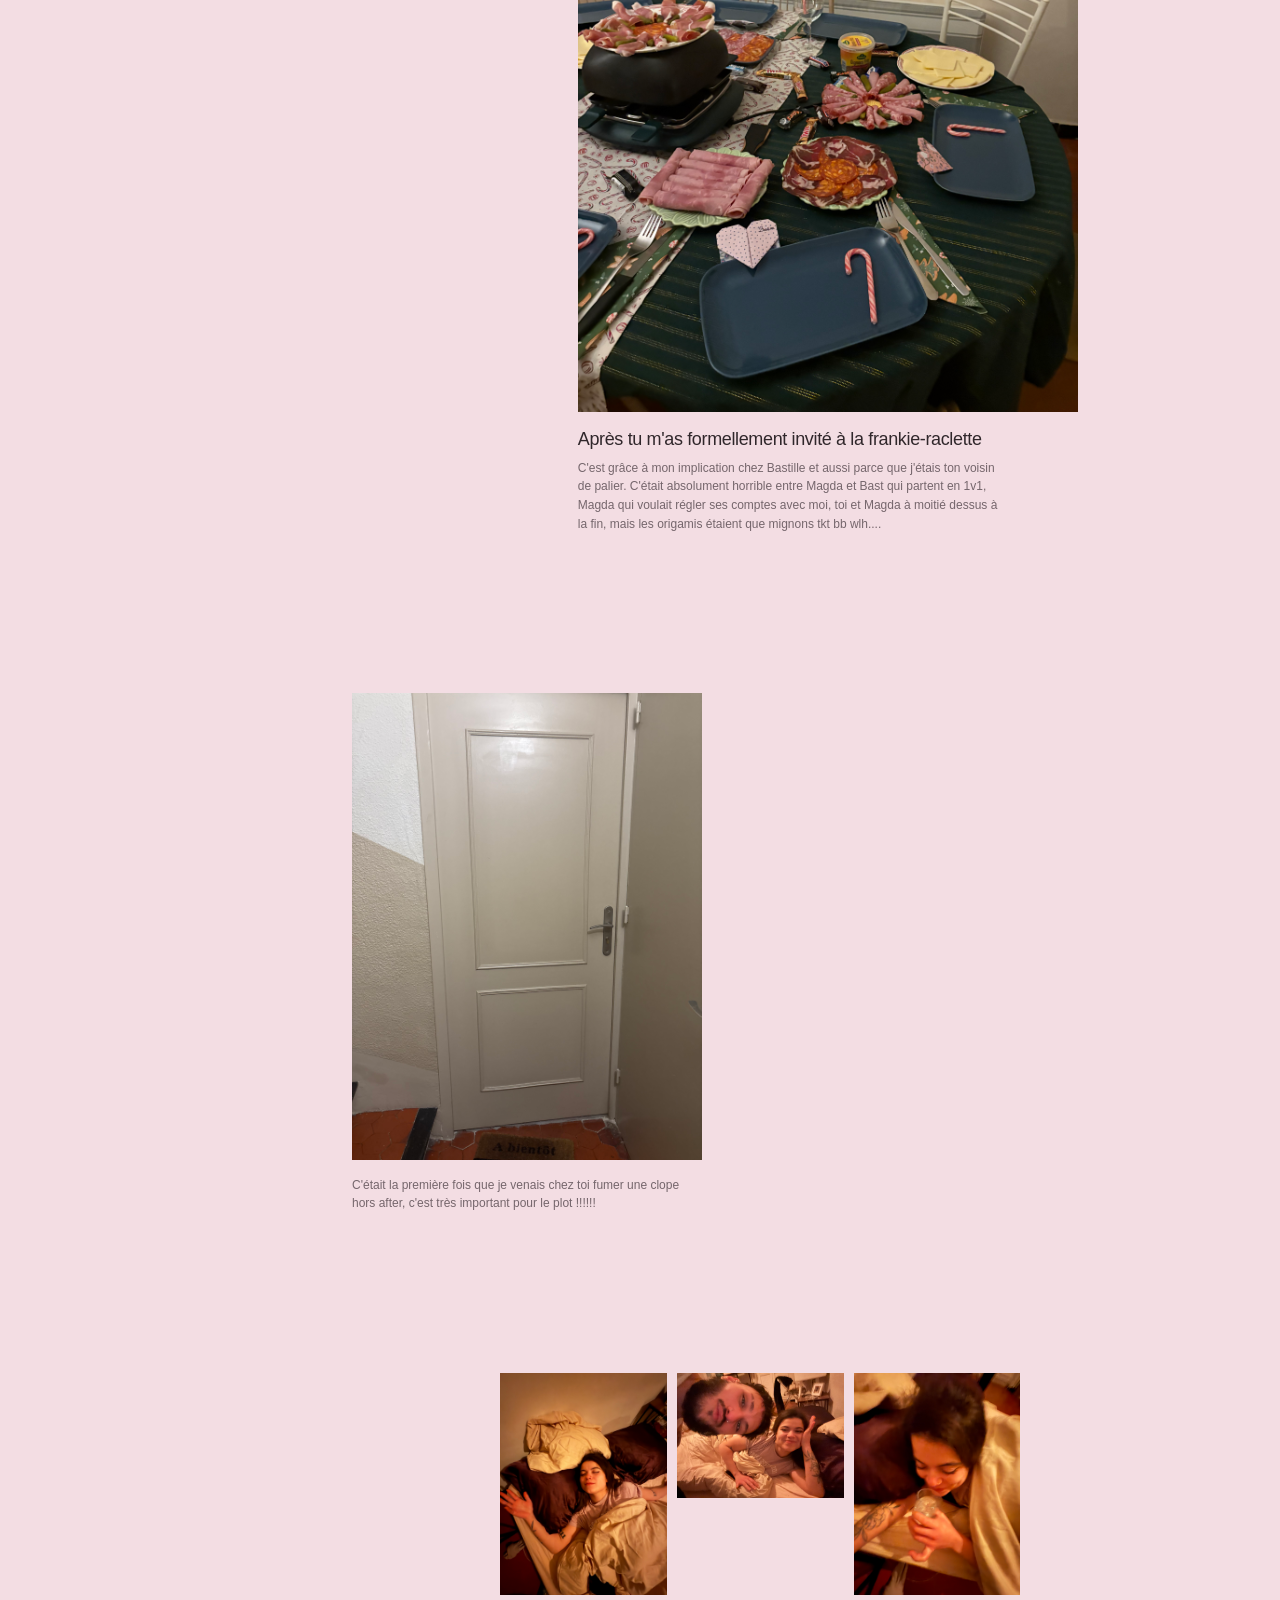
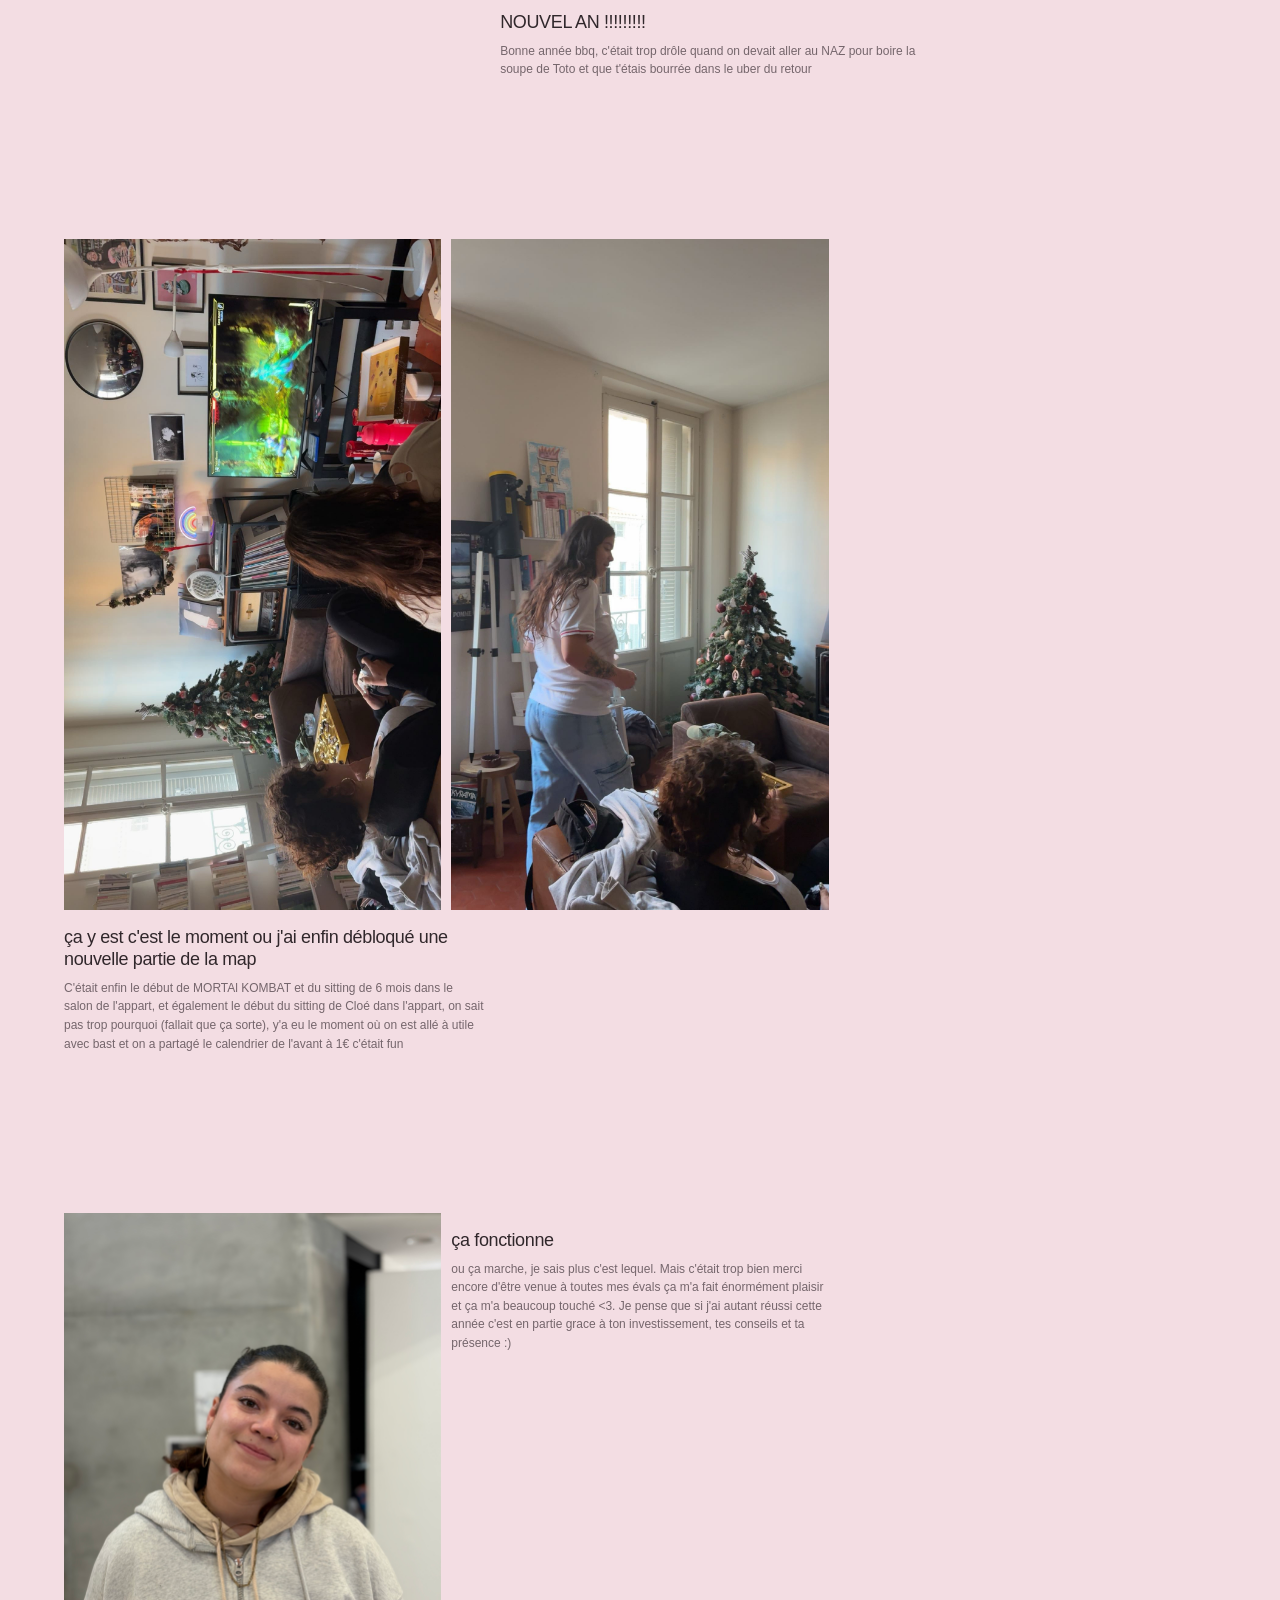
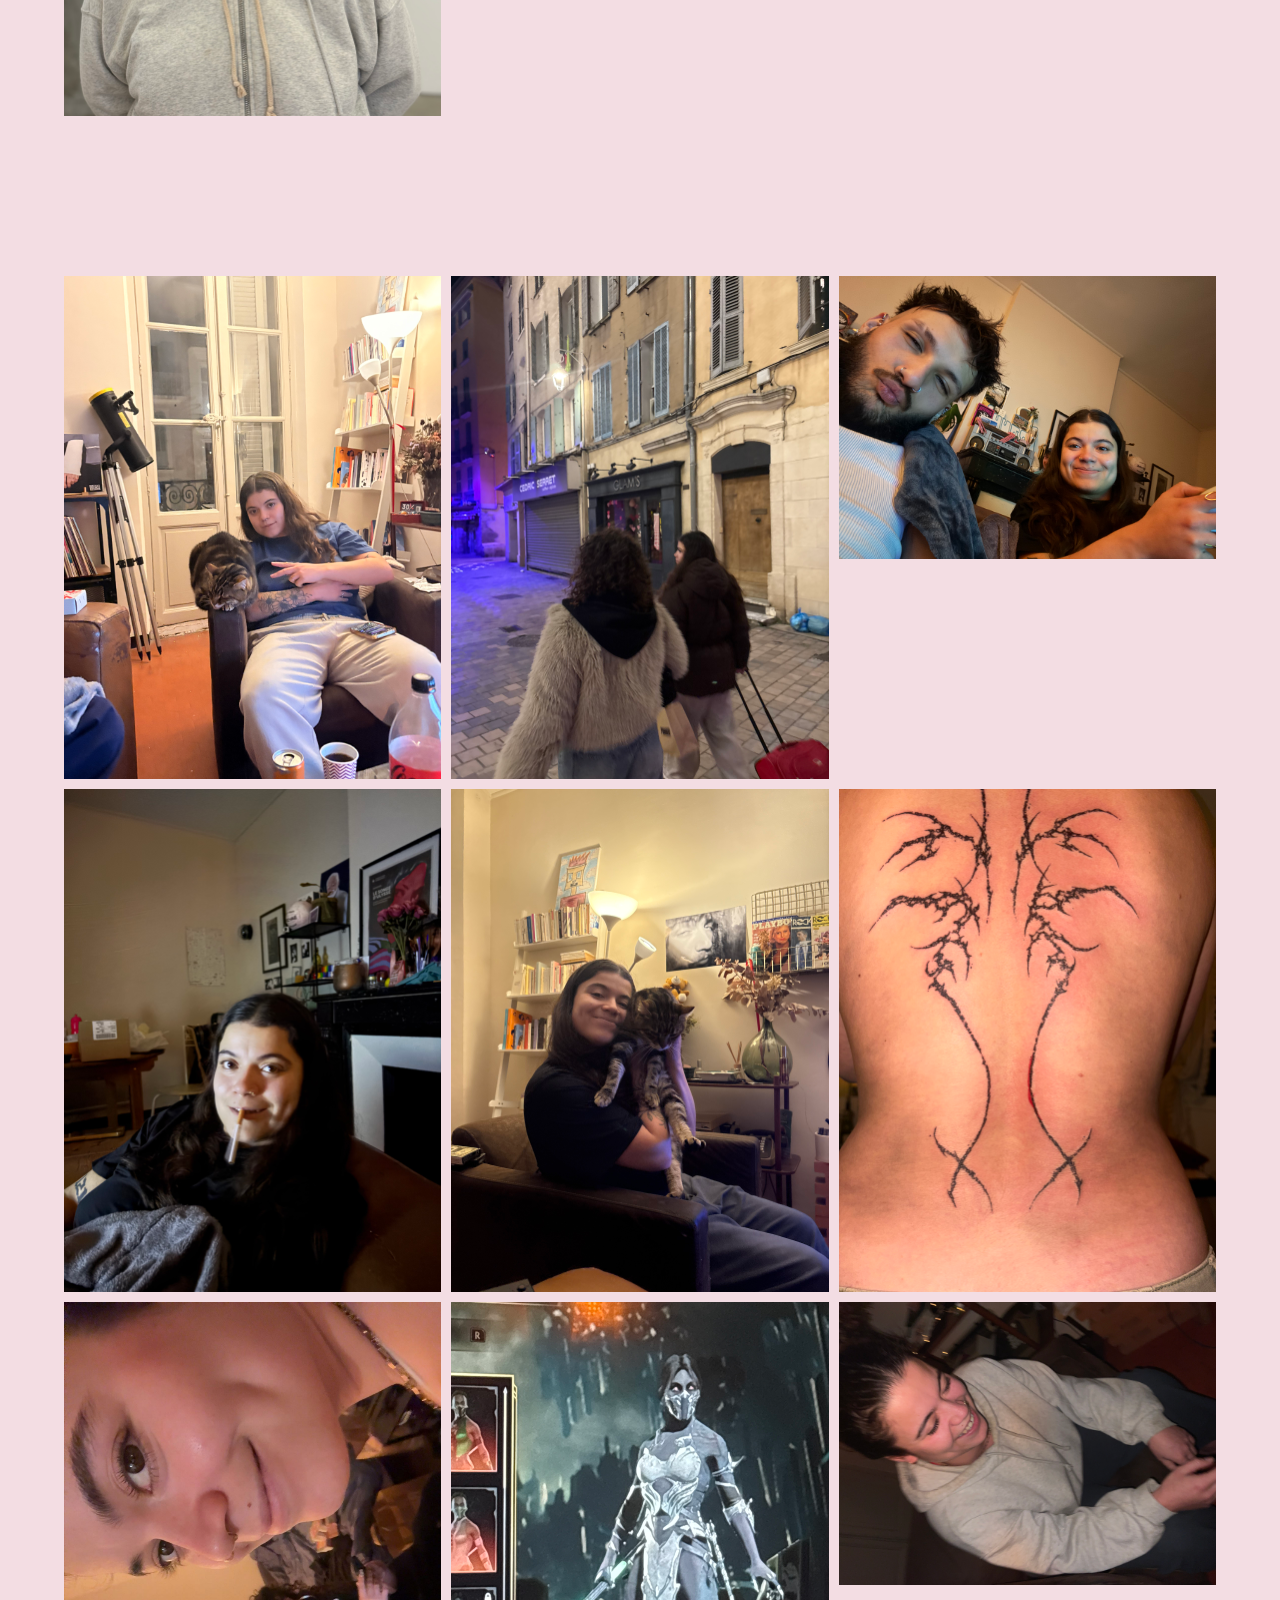
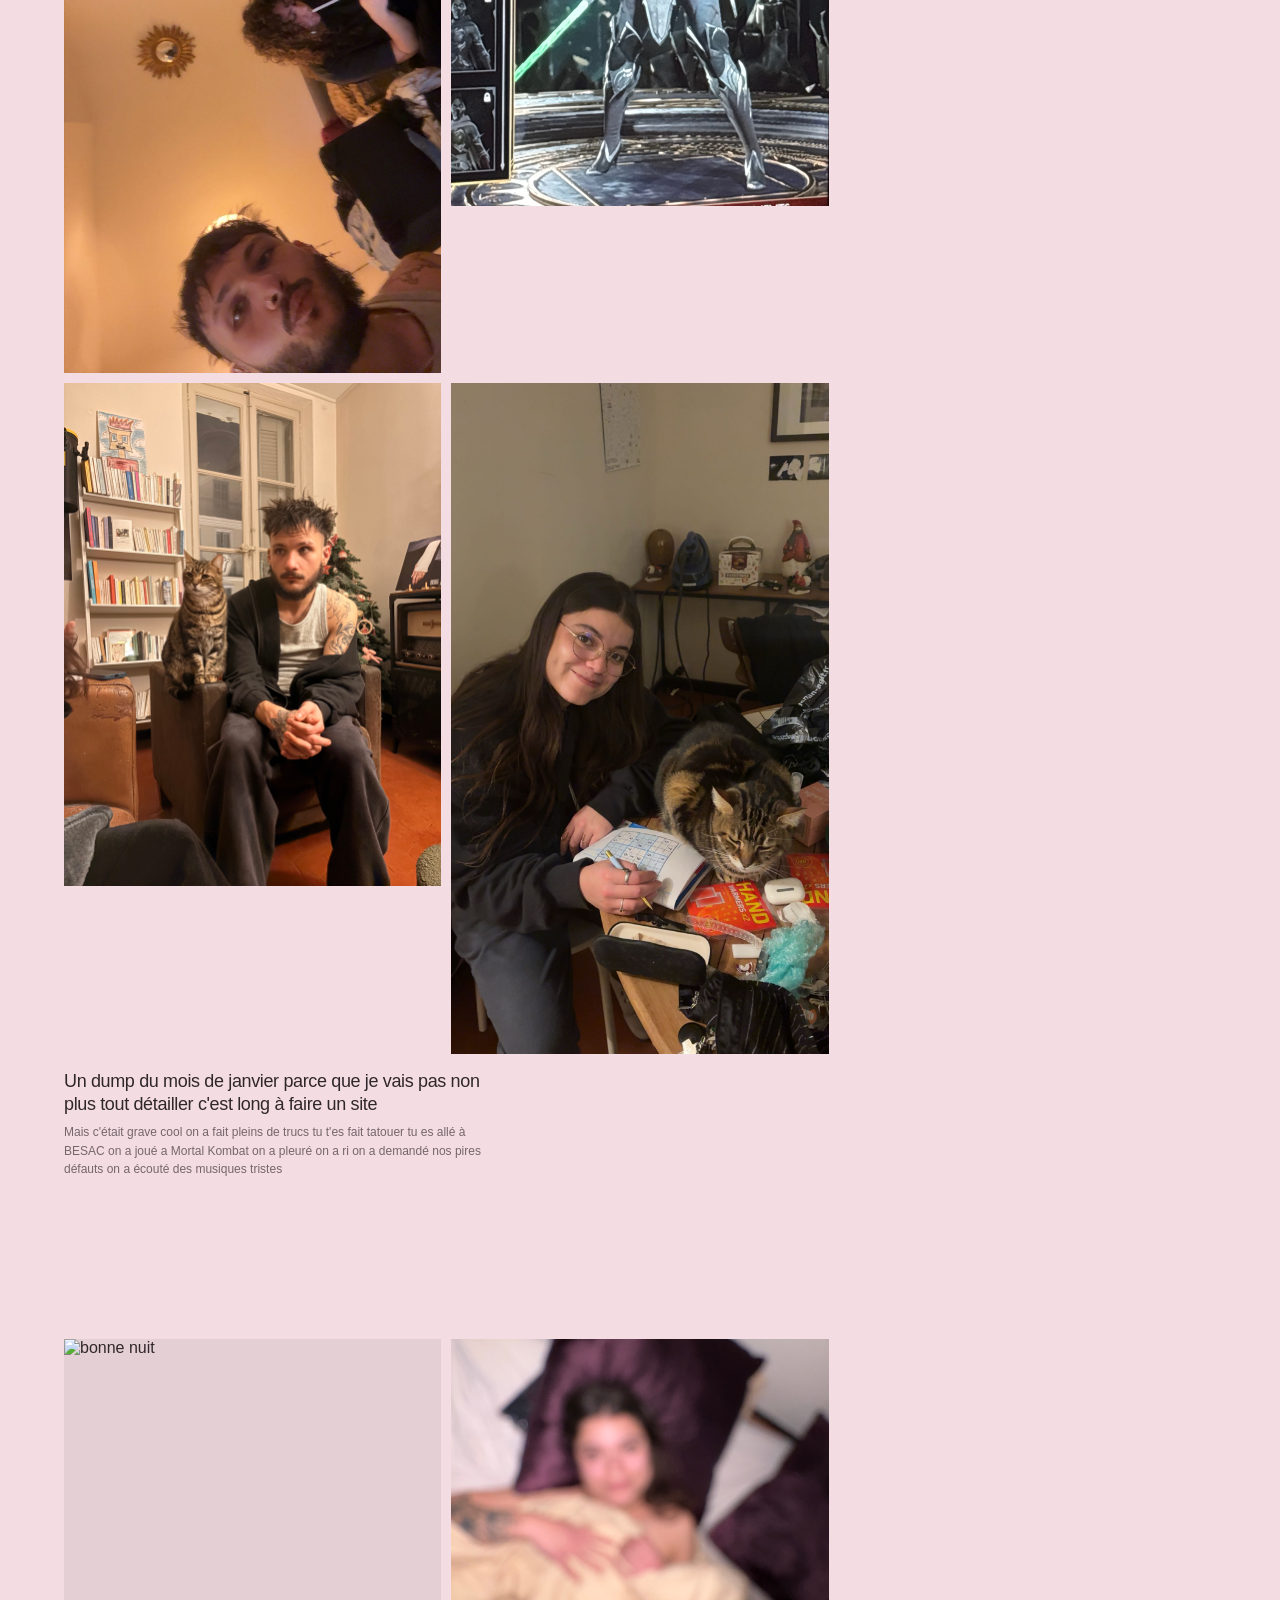
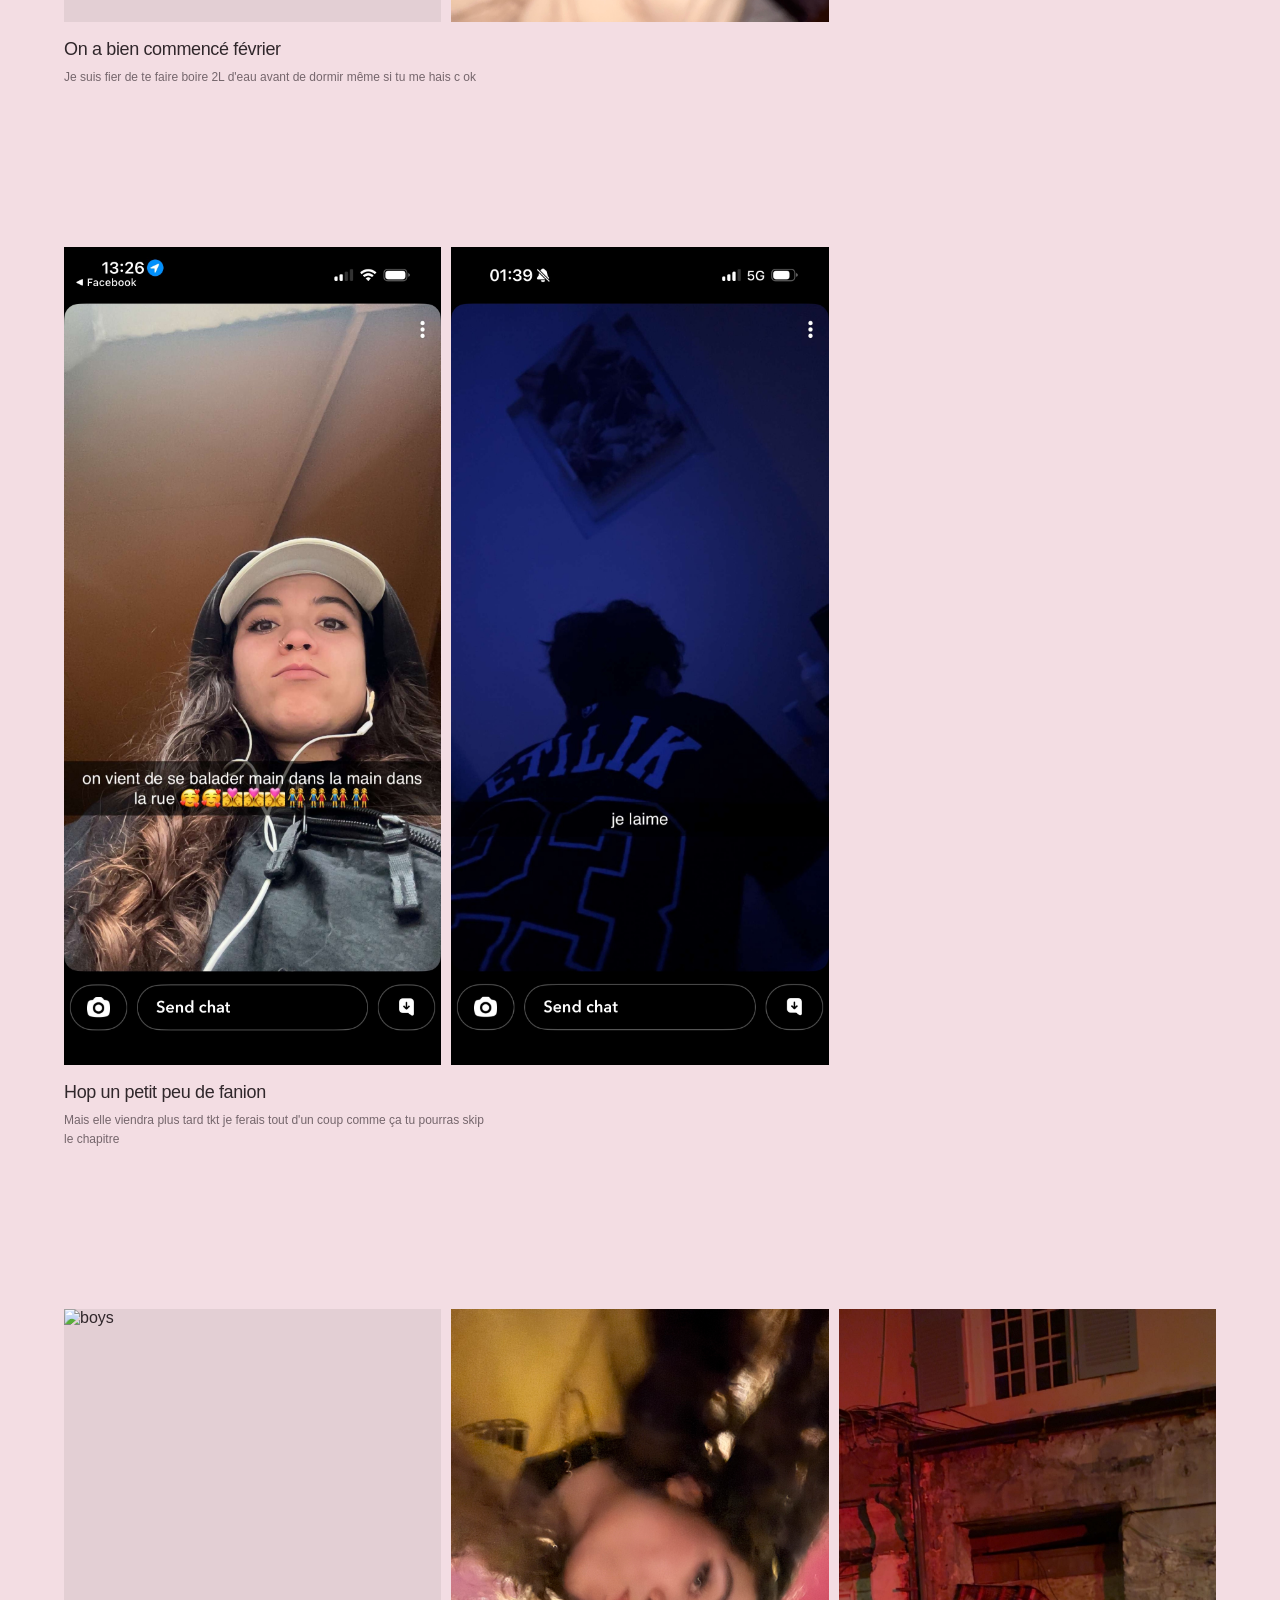
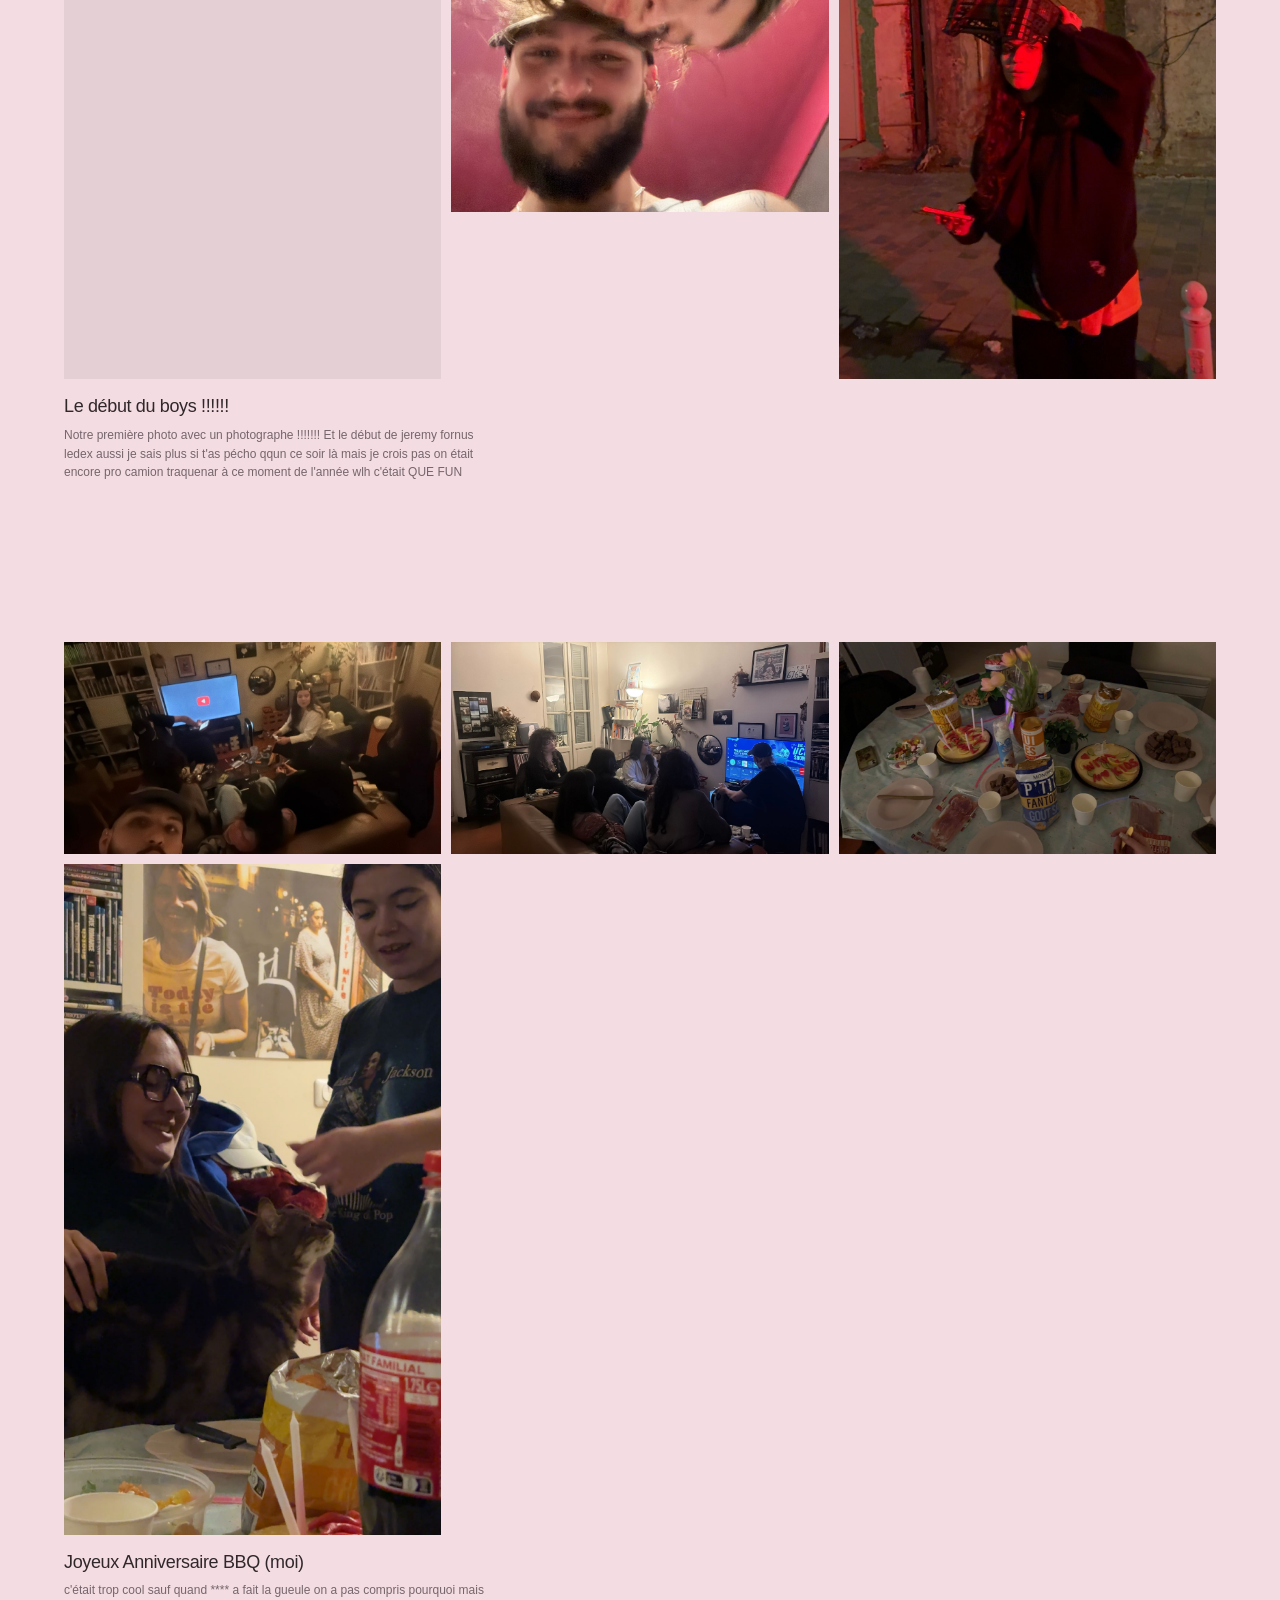
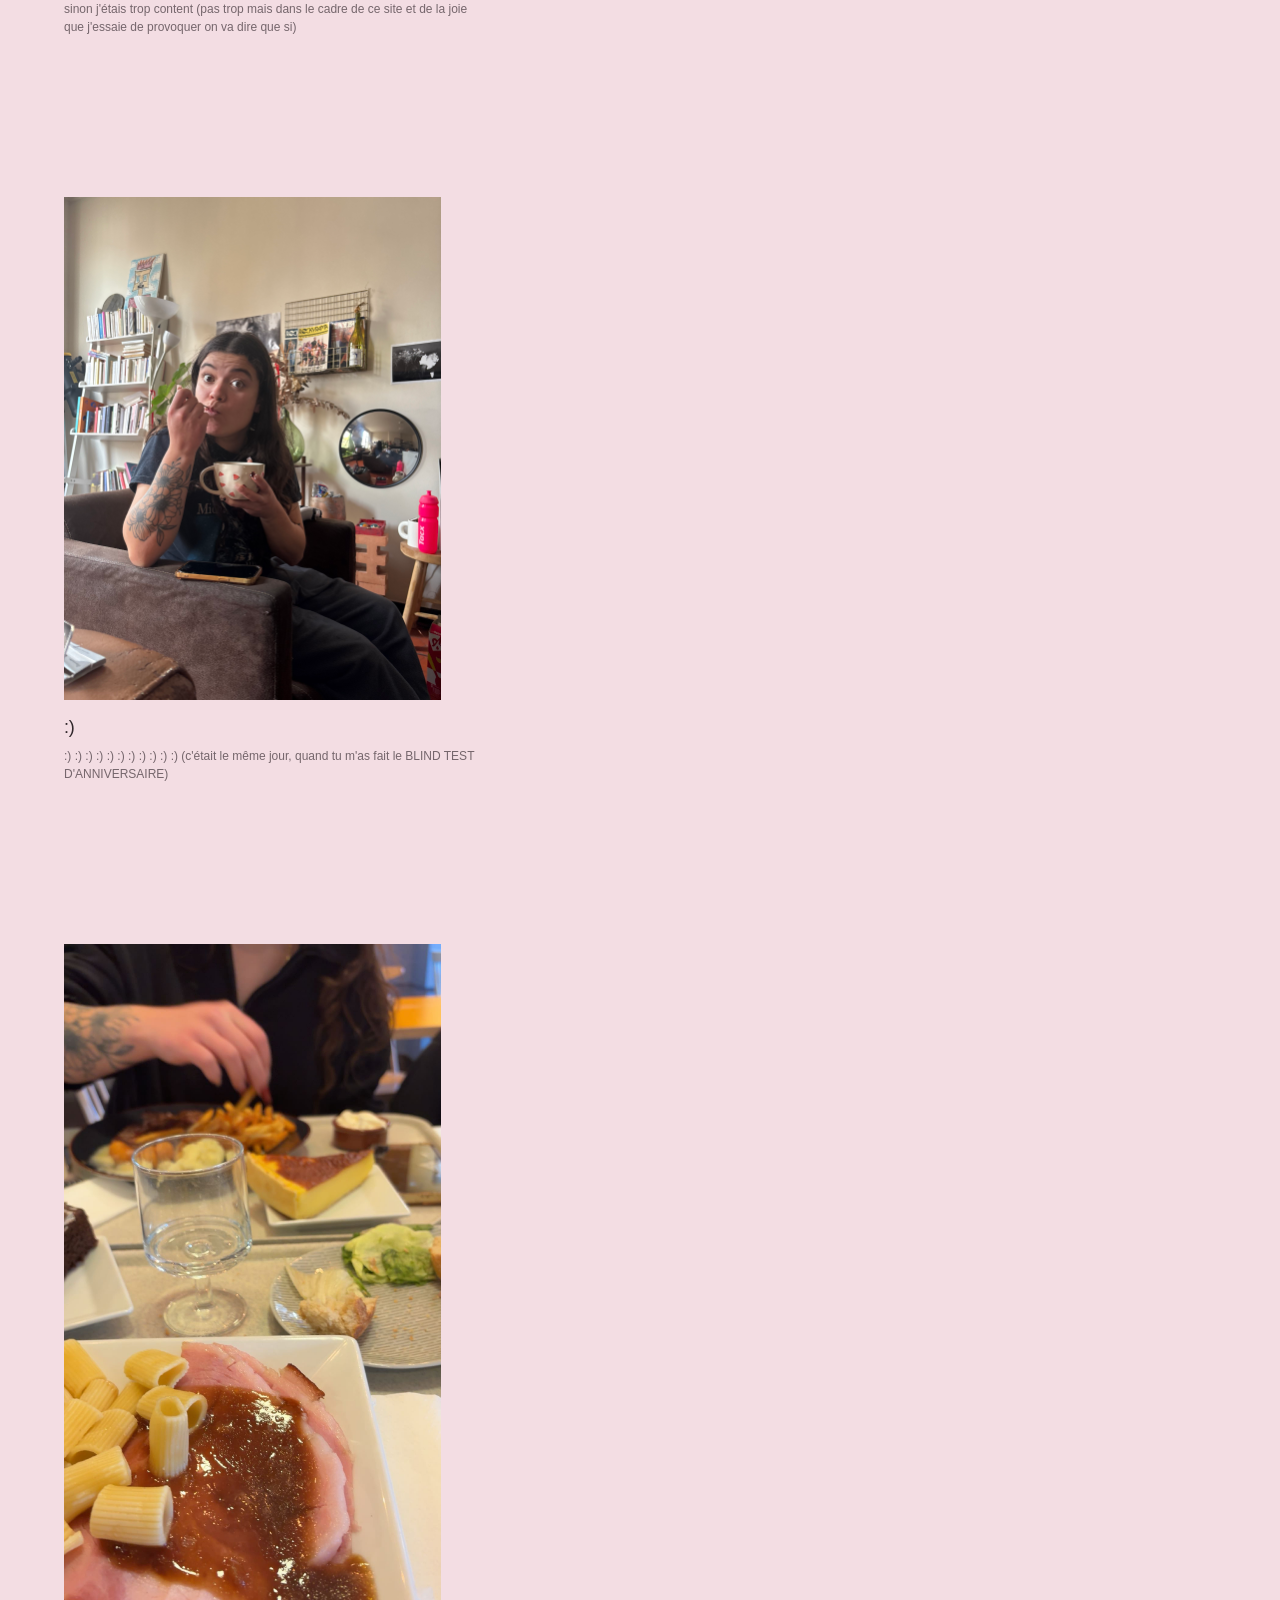
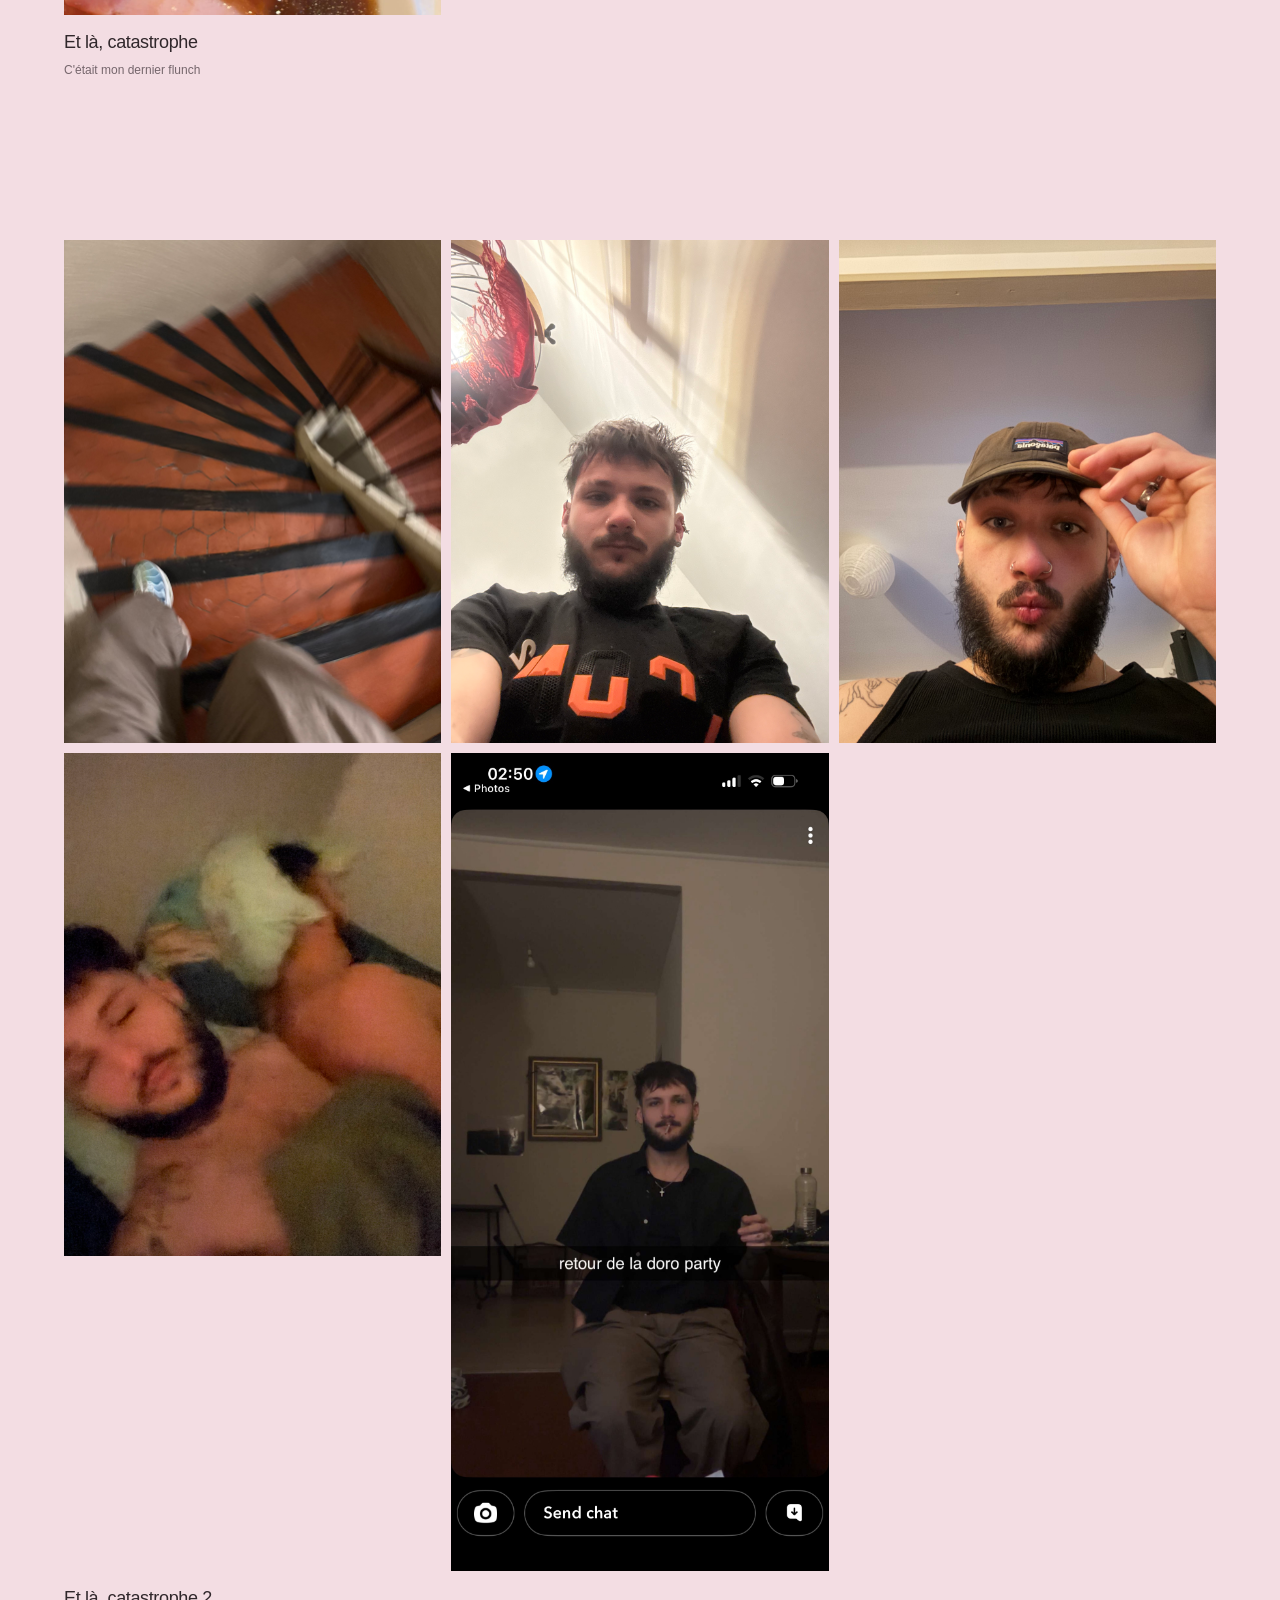
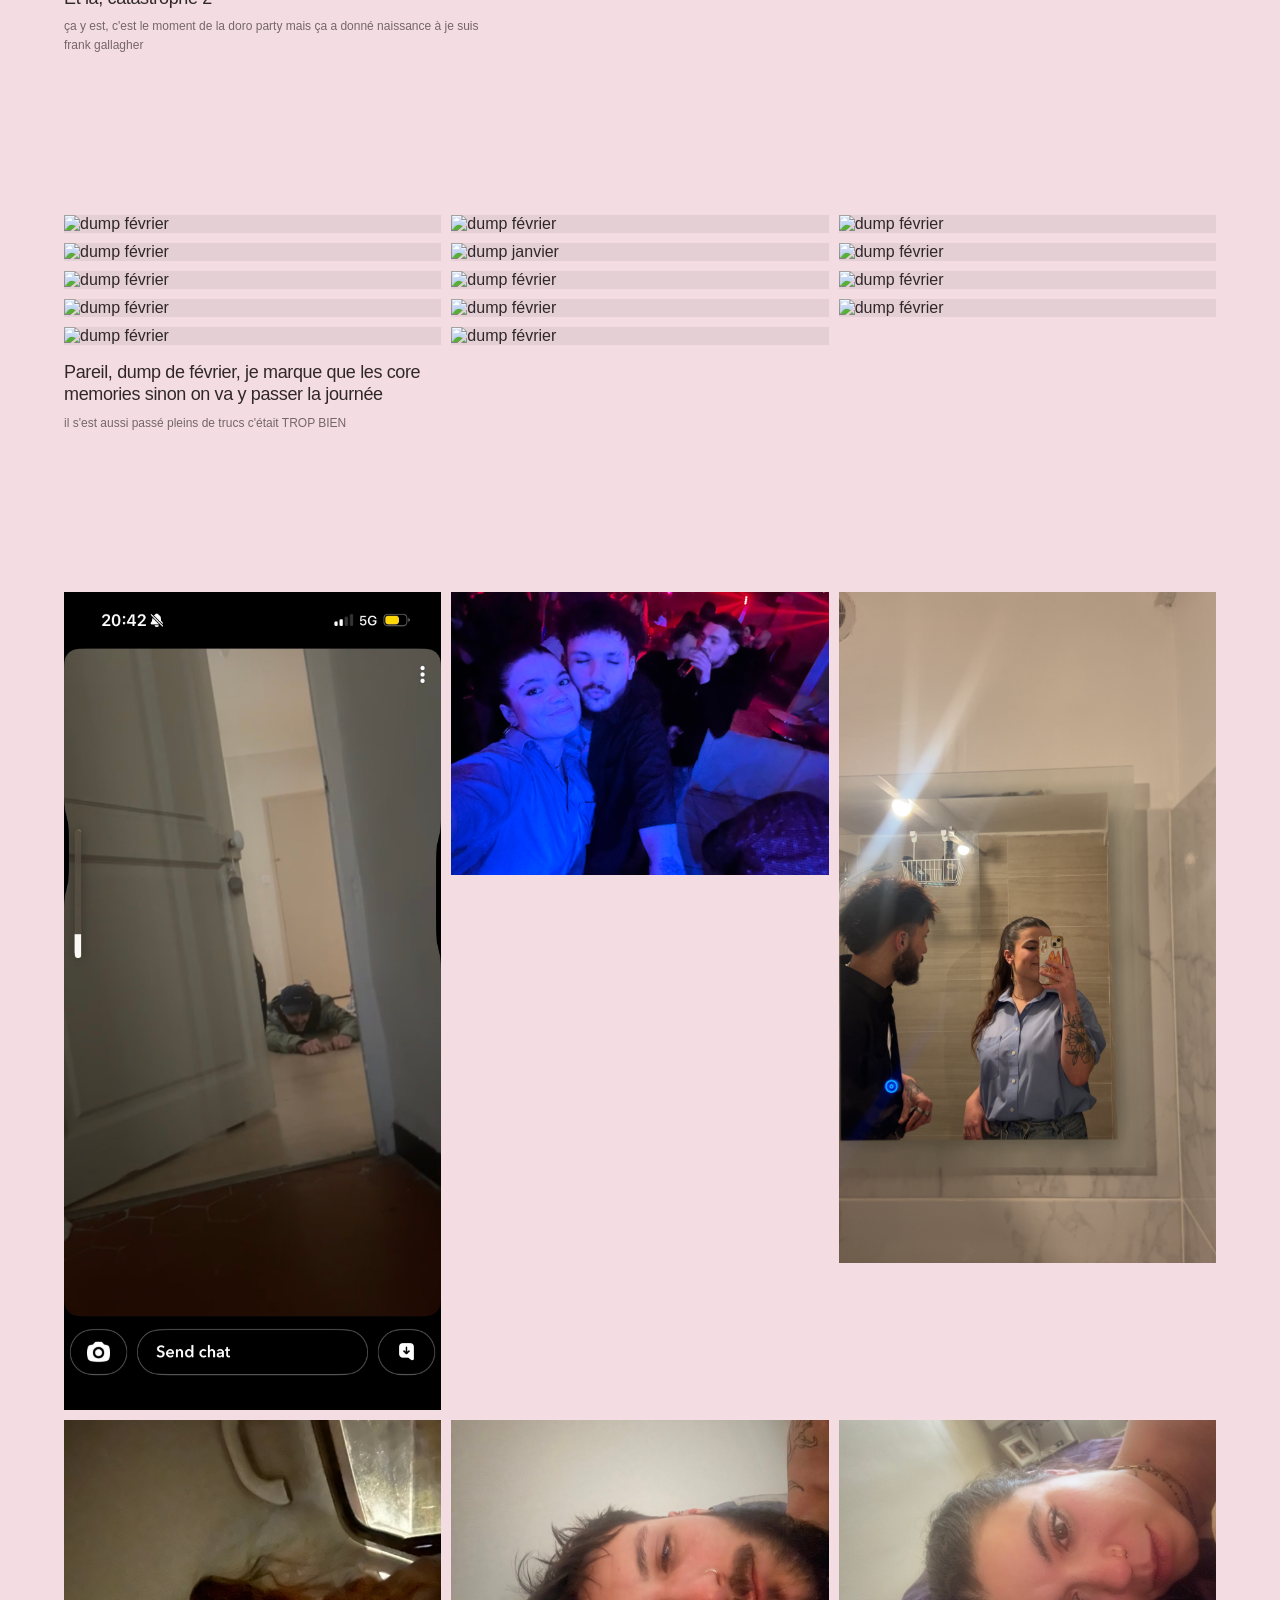
==== commit b123437d: "Update photos.html" ====
--- a/photos.html
+++ b/photos.html
@@ -360,11 +360,11 @@
 
         <img
           src="dodo.jpeg"
-          alt="bonne nuit""
+          alt="bonne nuit"
 >
         <img
           src="dodo2.jpeg"
-          alt="bonne nuit""
+          alt="bonne nuit"
 
       </div>
       </div>
@@ -382,7 +382,6 @@
       </div>
             
     </article>
-article>
 
     <!-- ==========================================
          fanion
@@ -416,6 +415,7 @@
       </div>
             
     </article>
+    
         <!-- ==========================================
          boys
          ========================================== -->
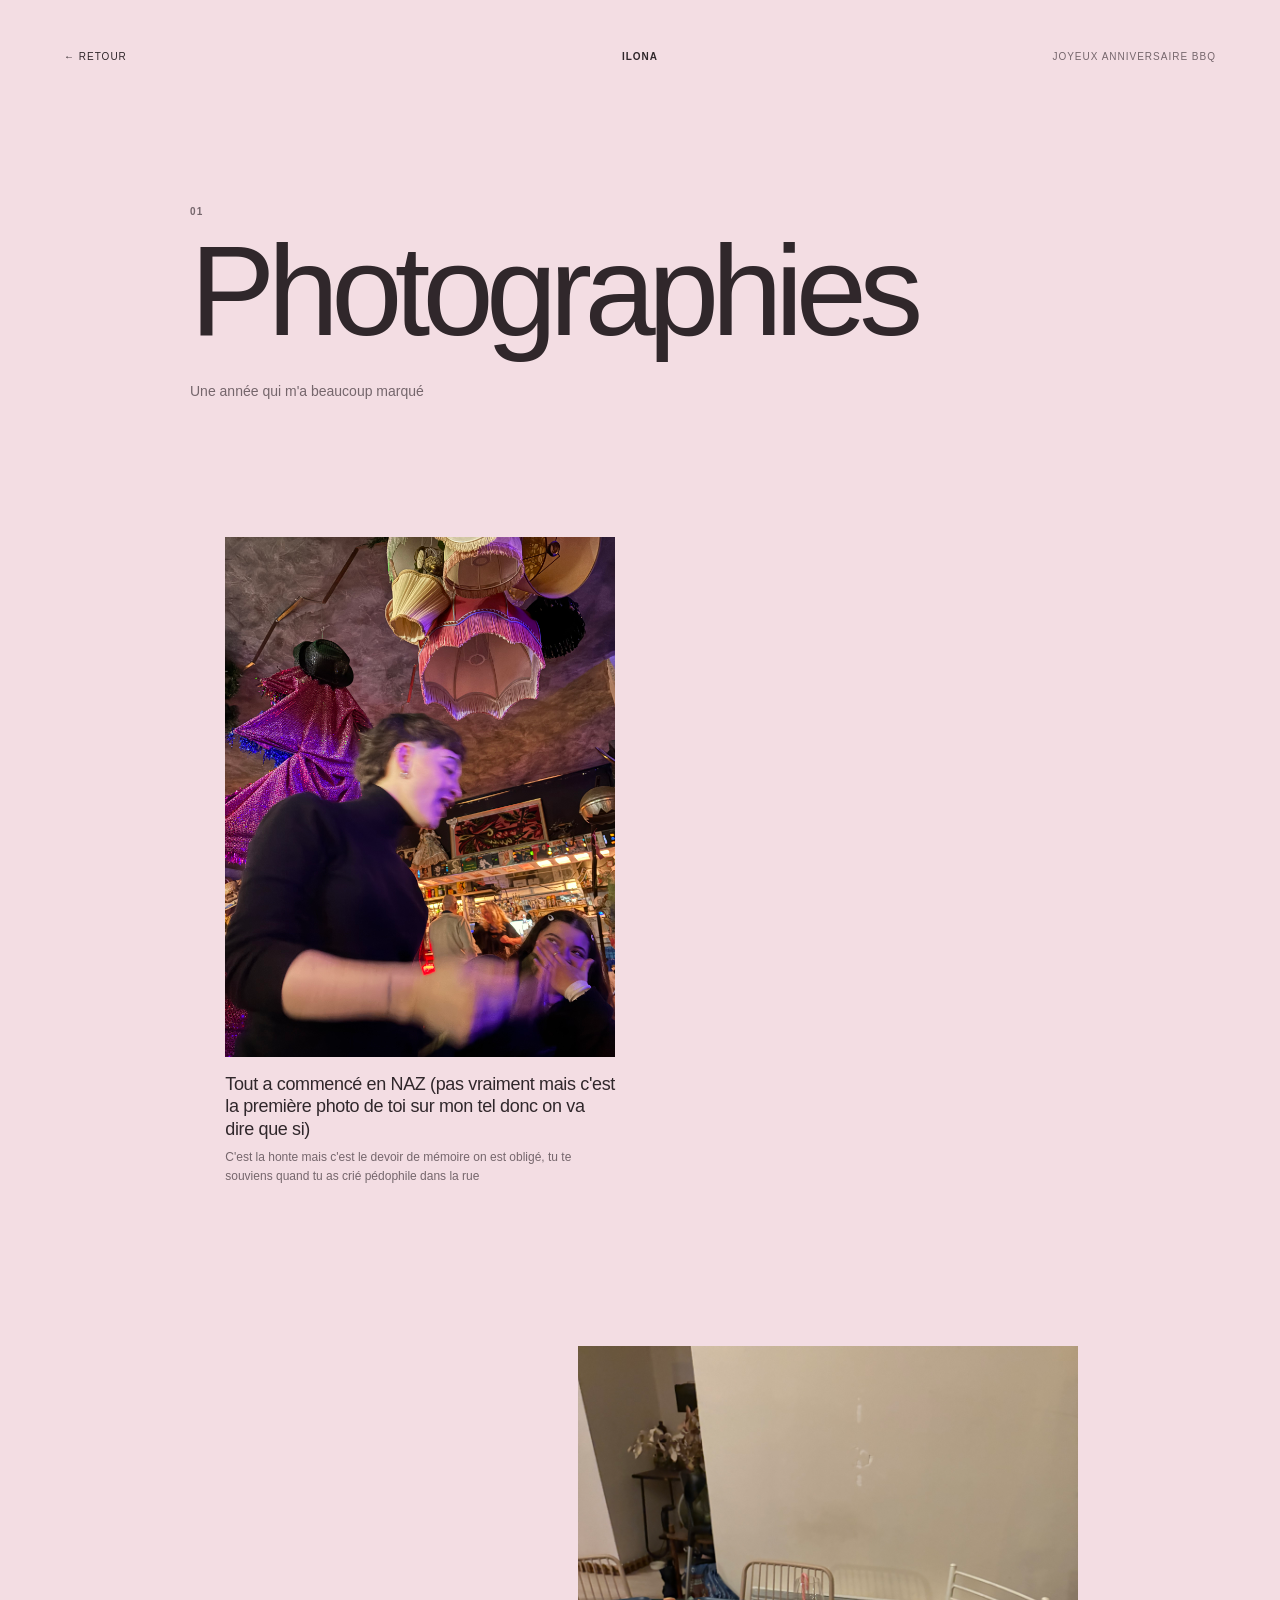
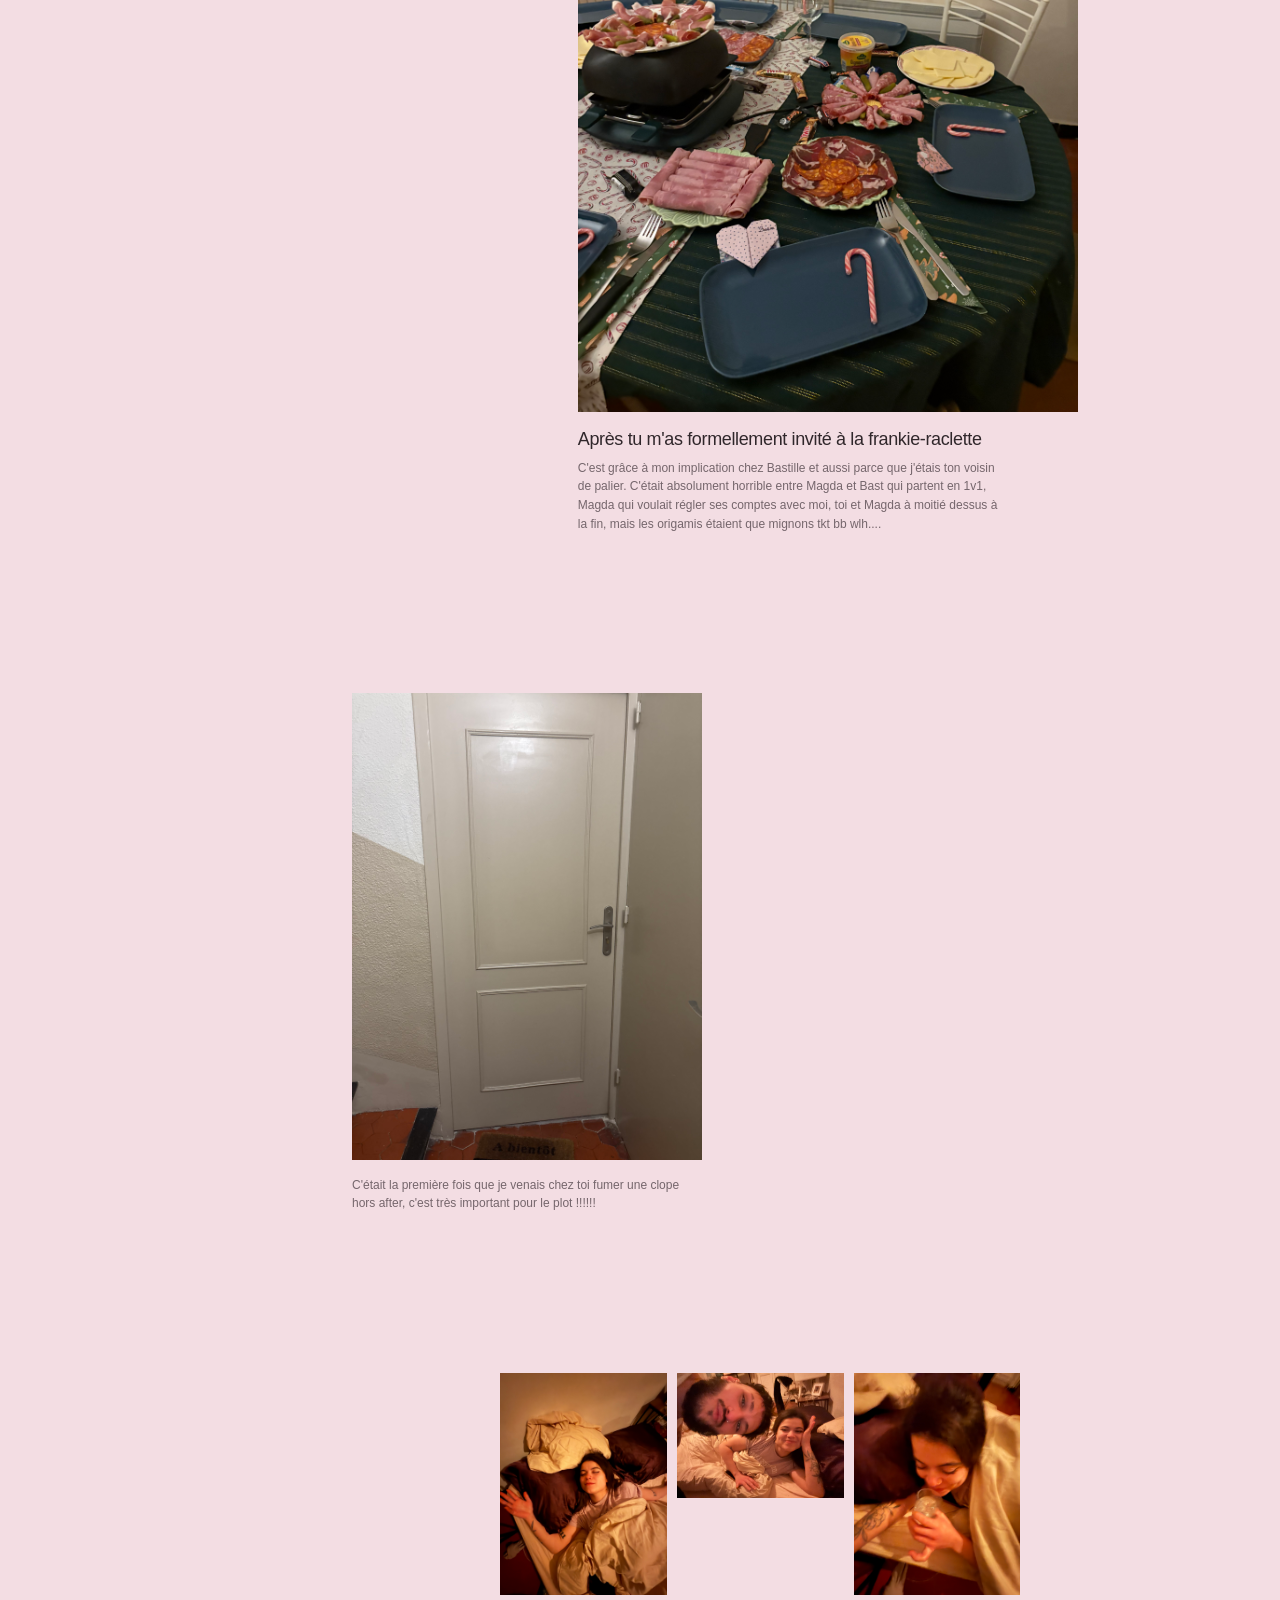
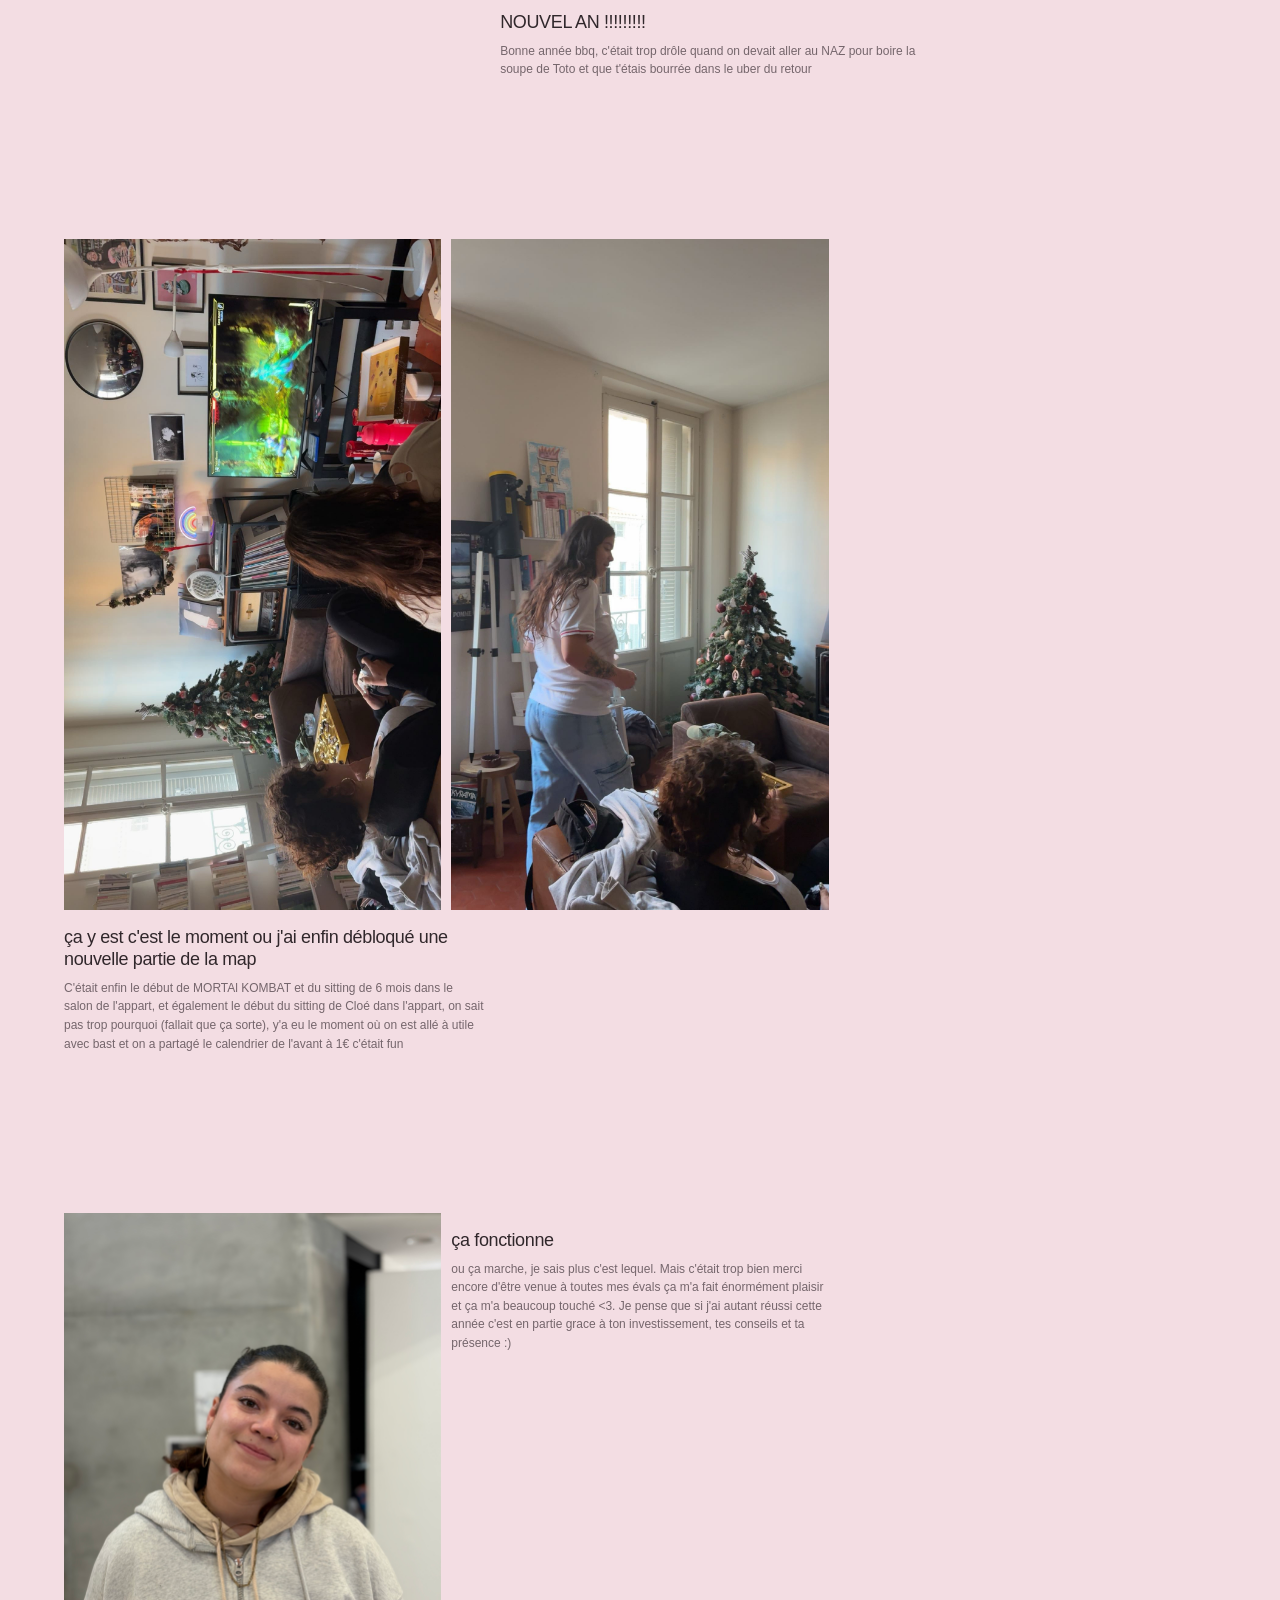
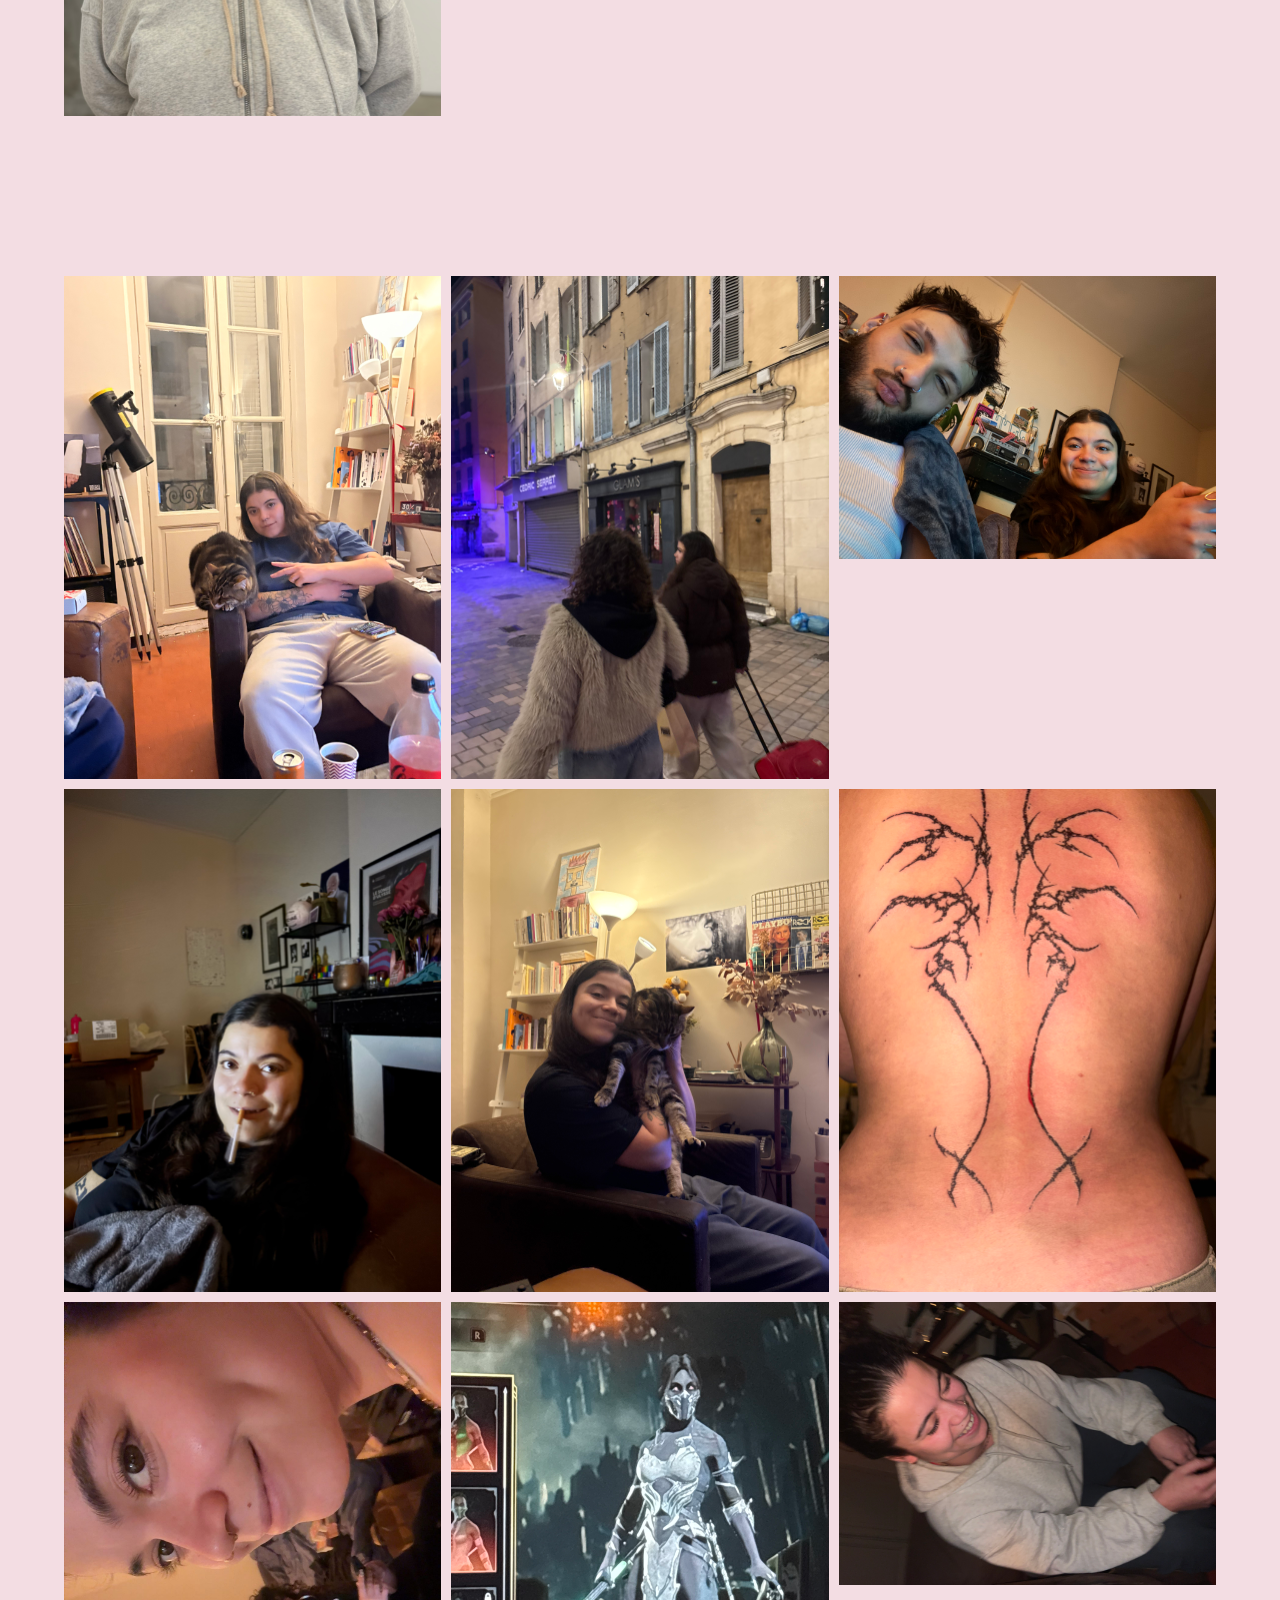
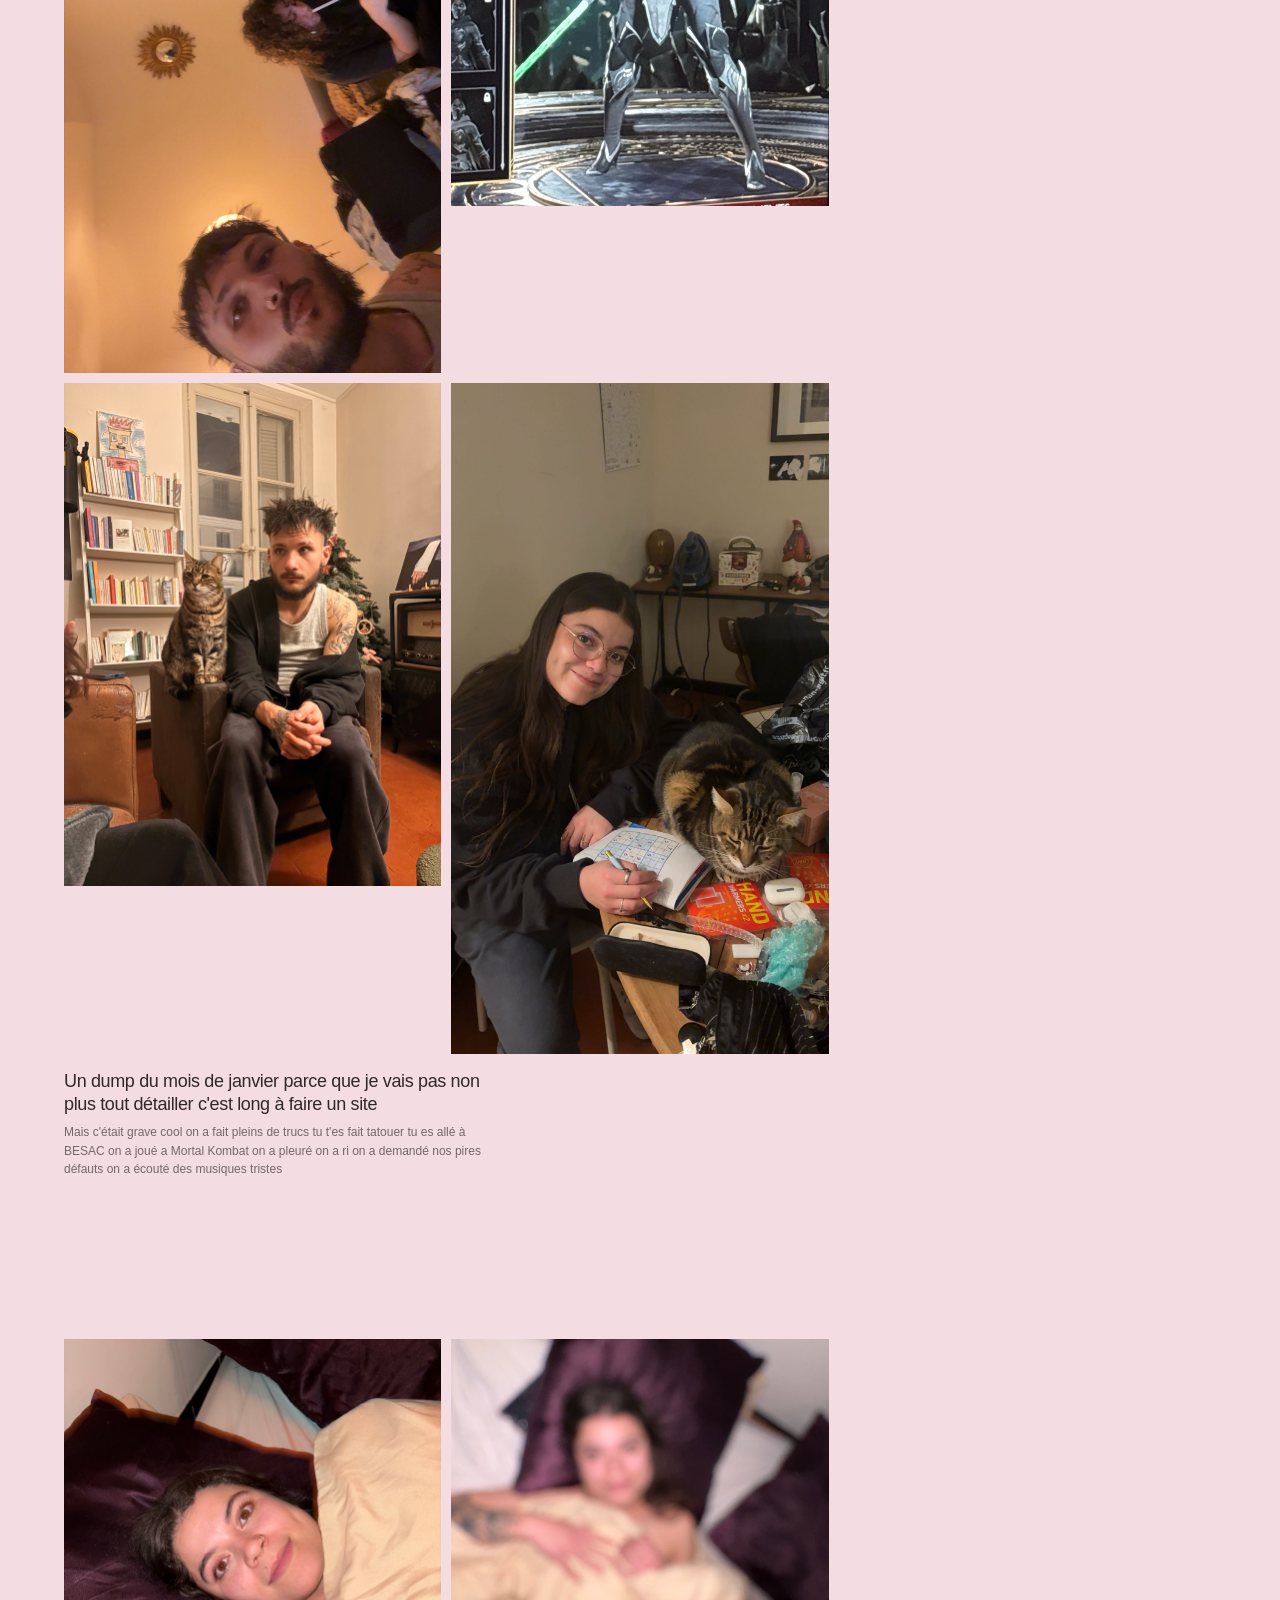
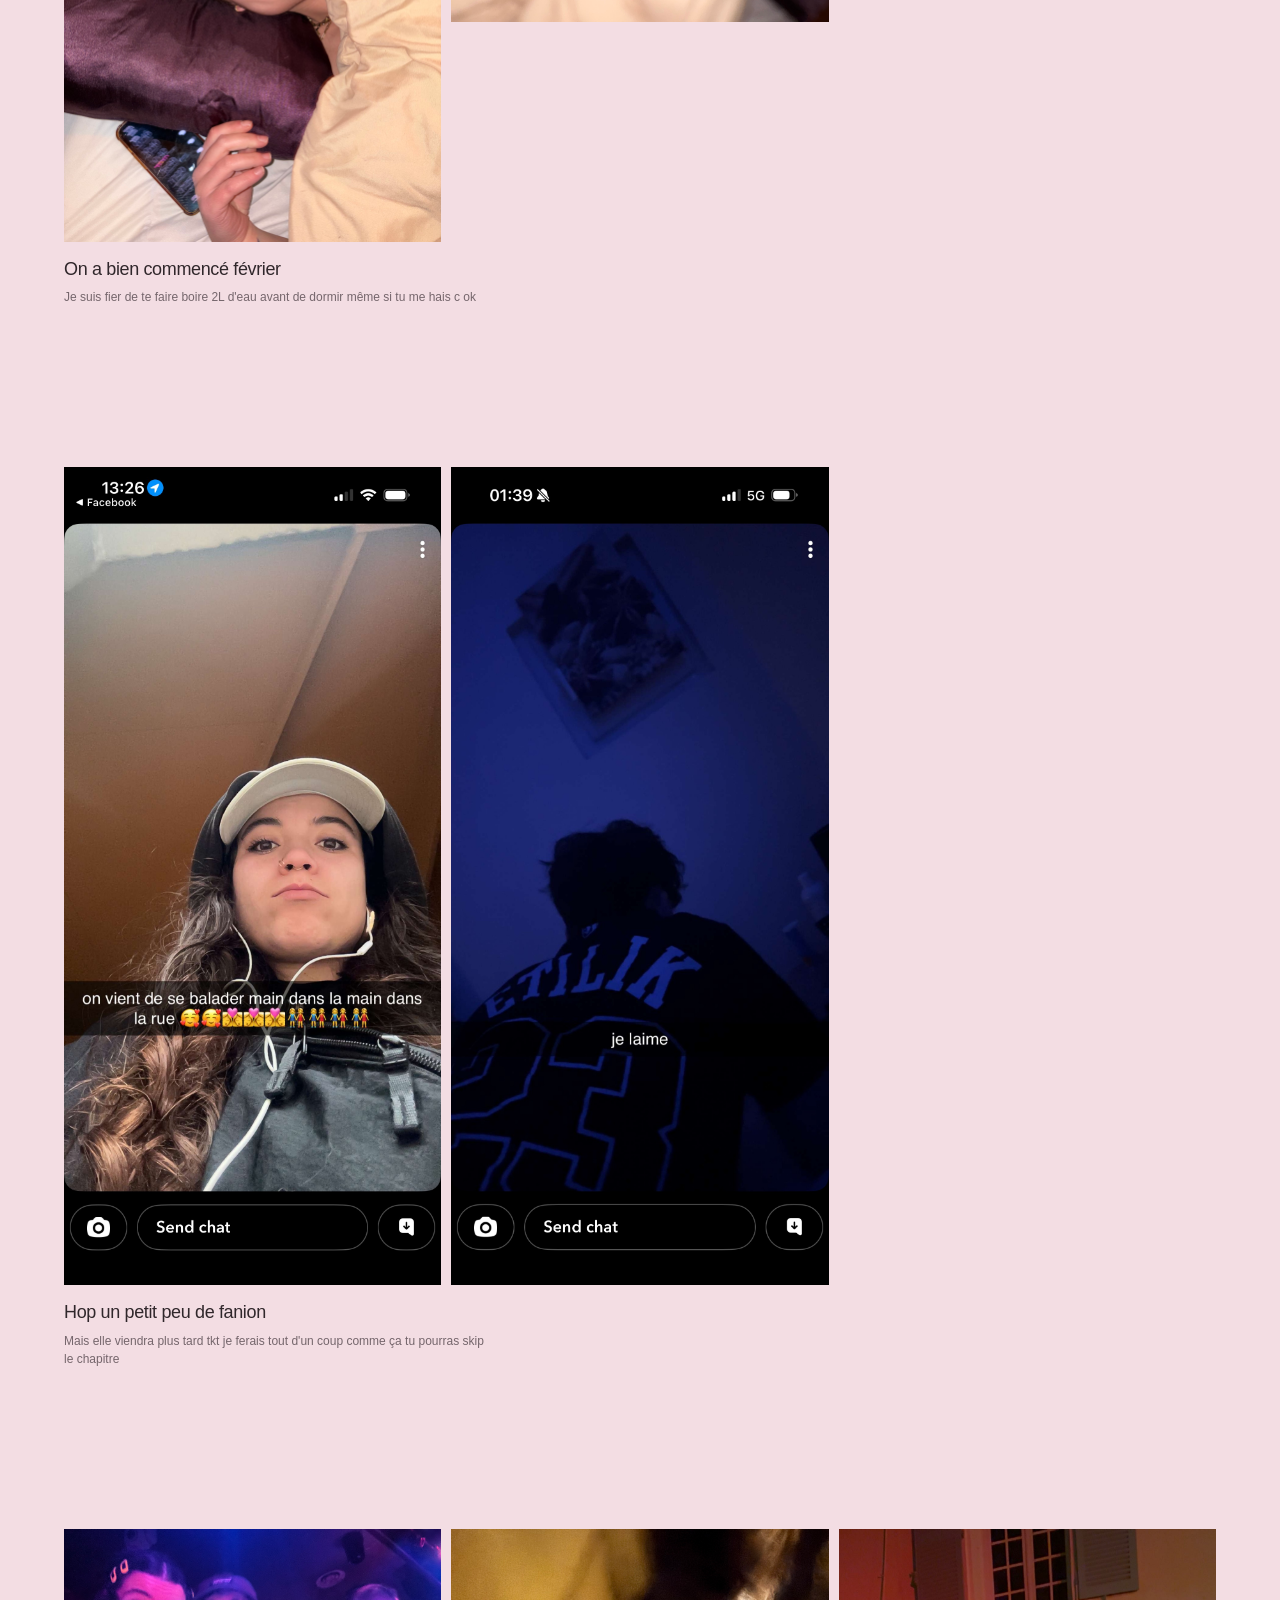
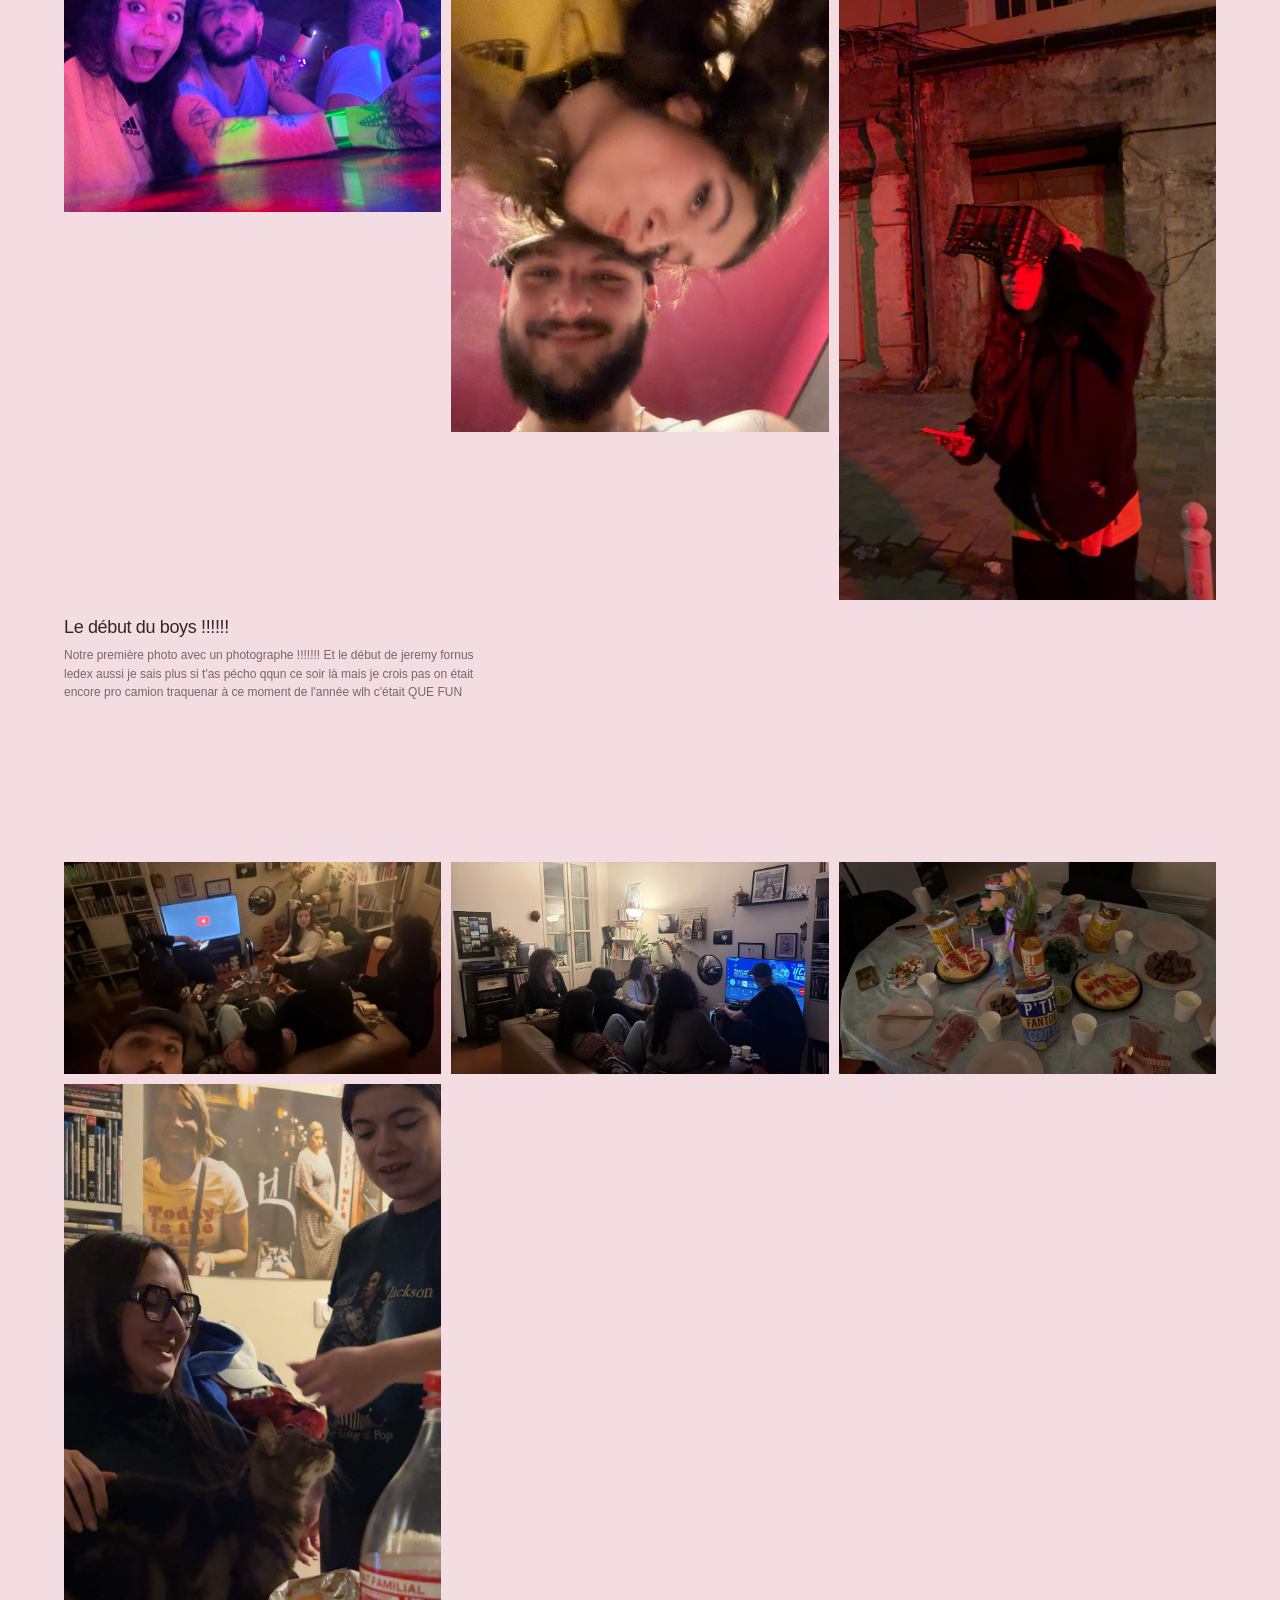
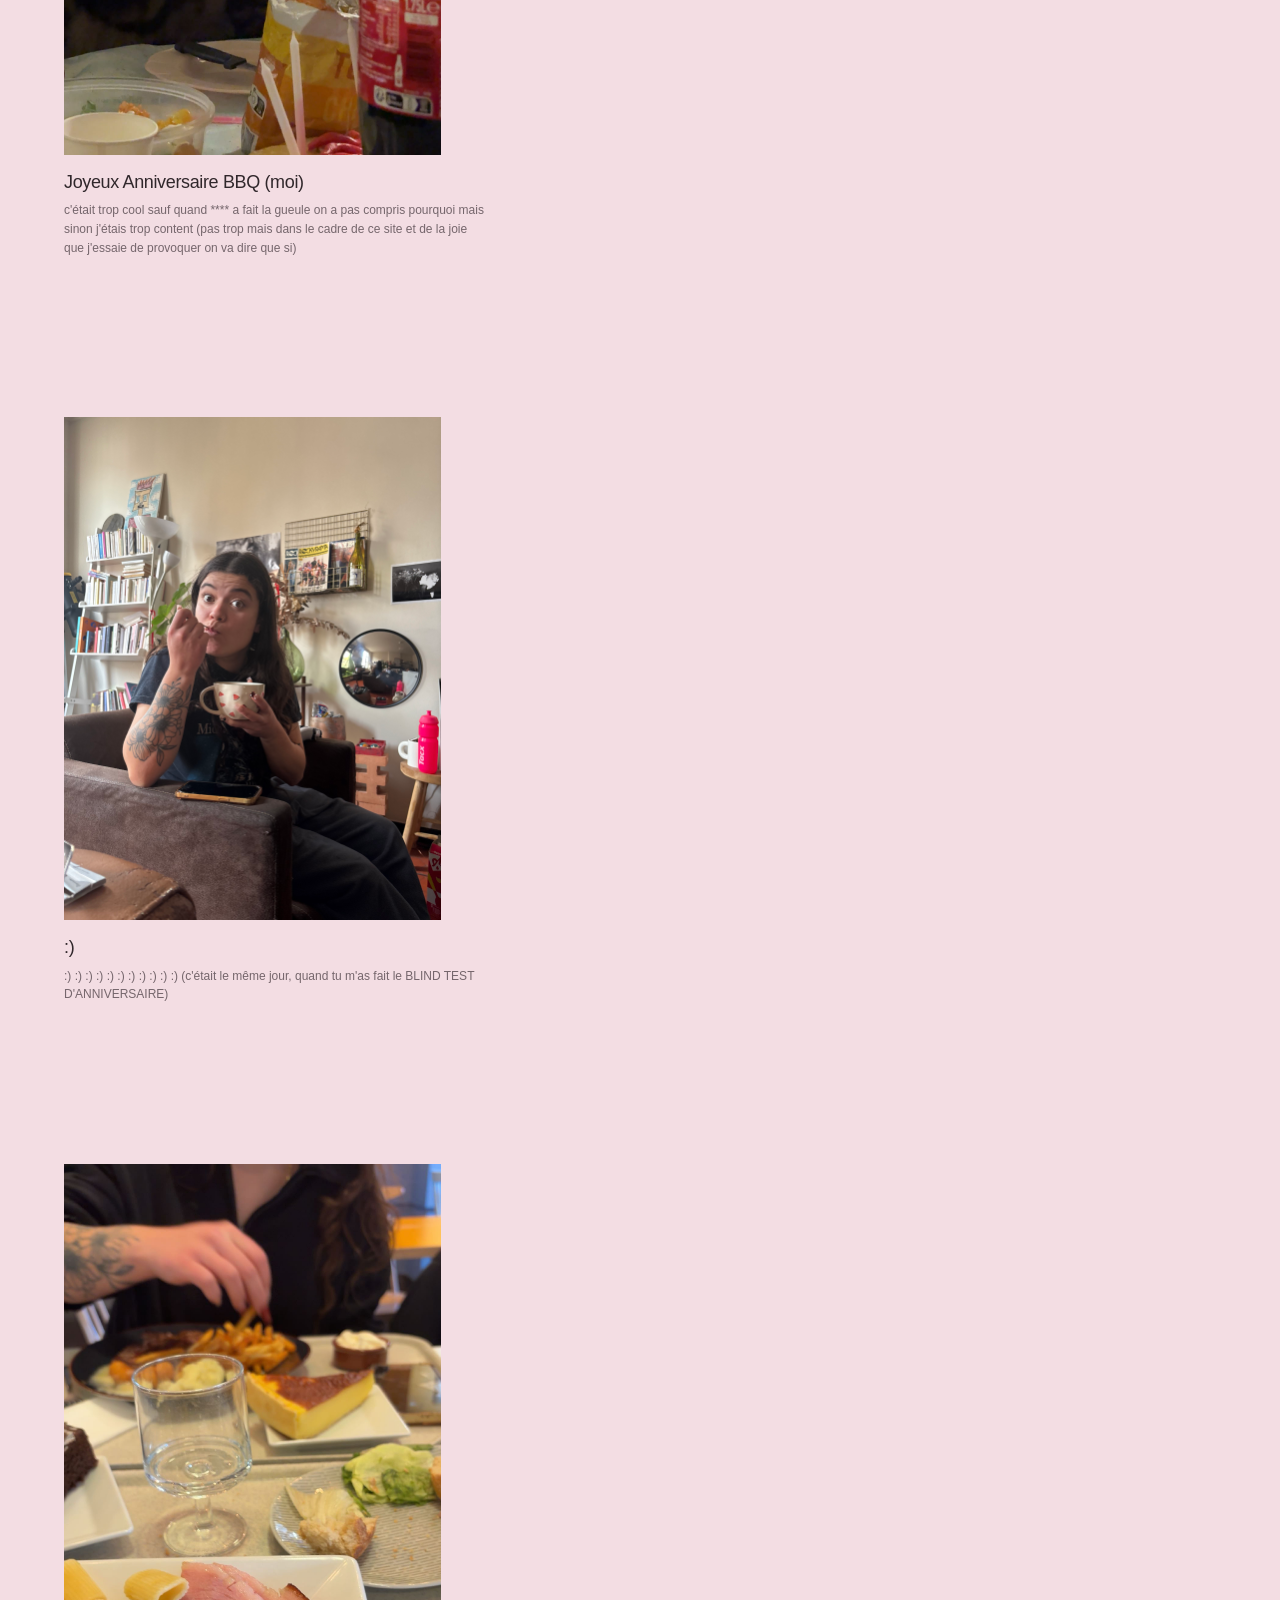
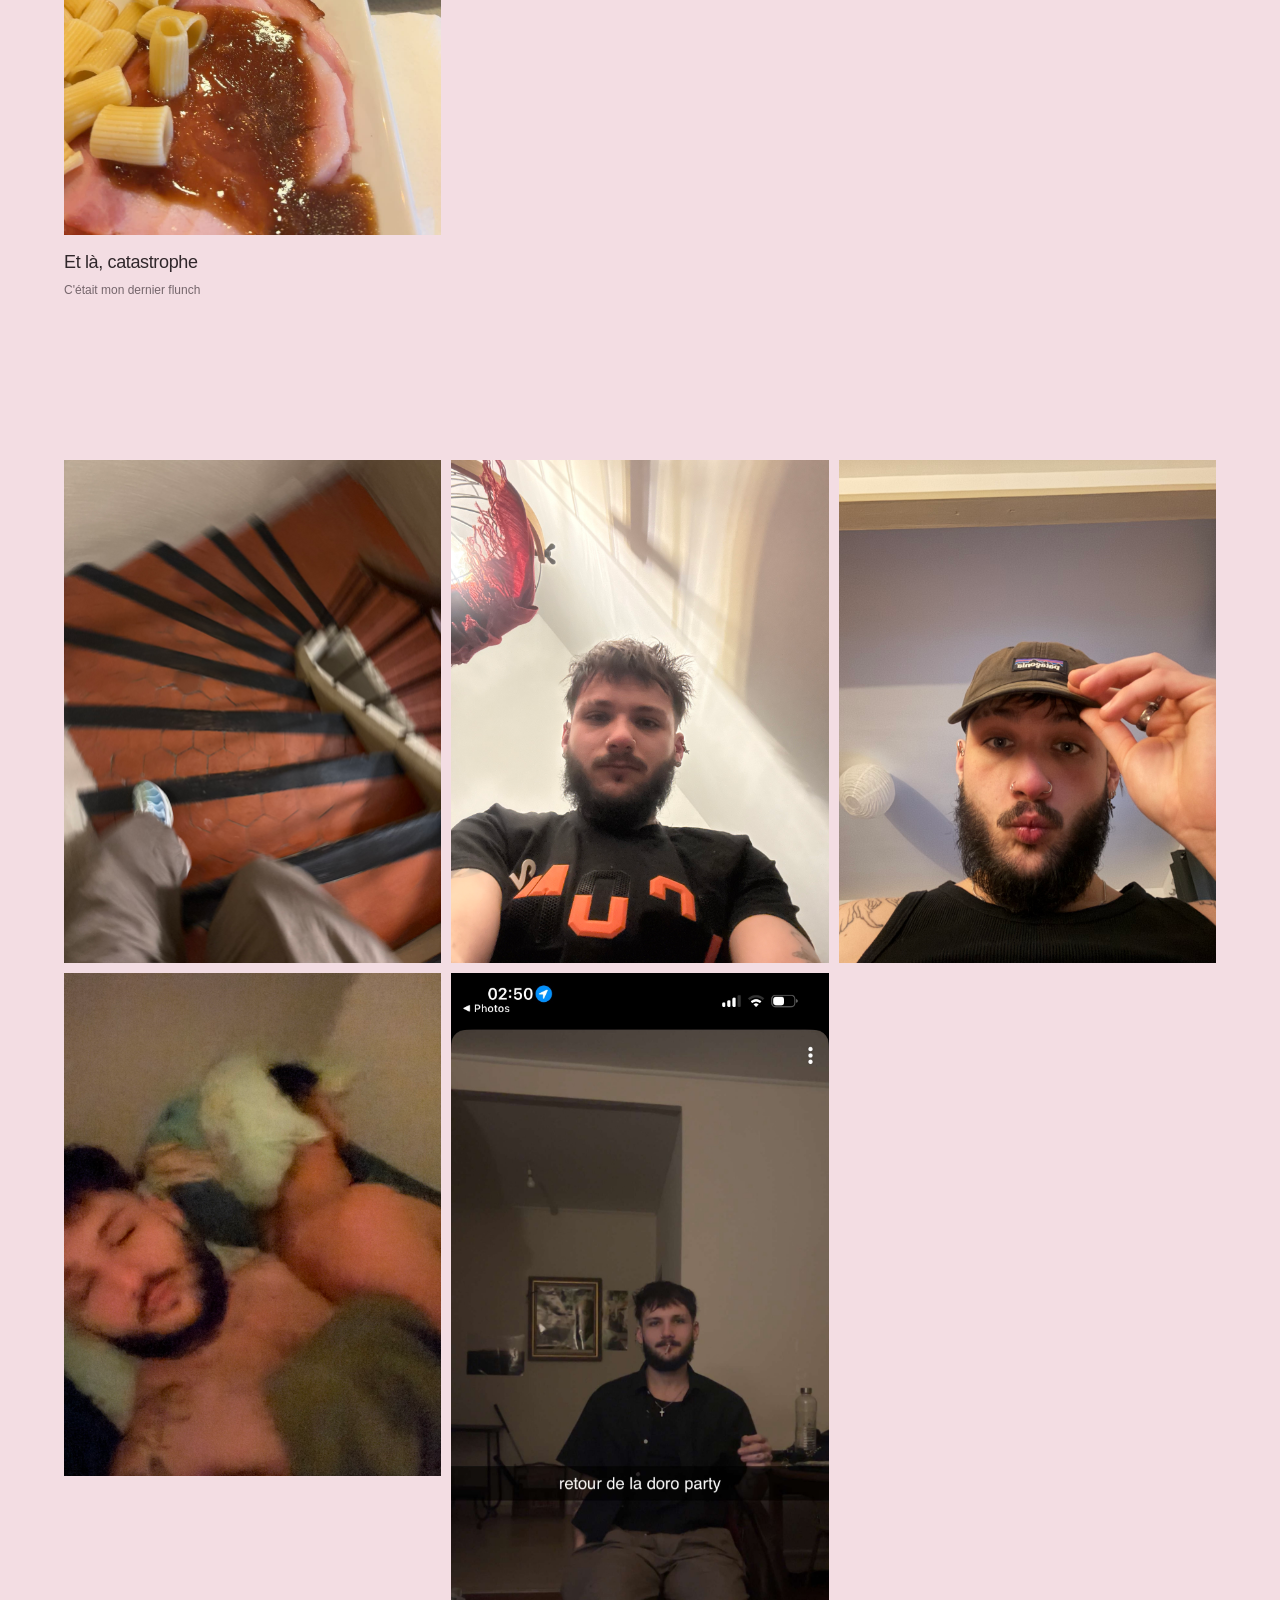
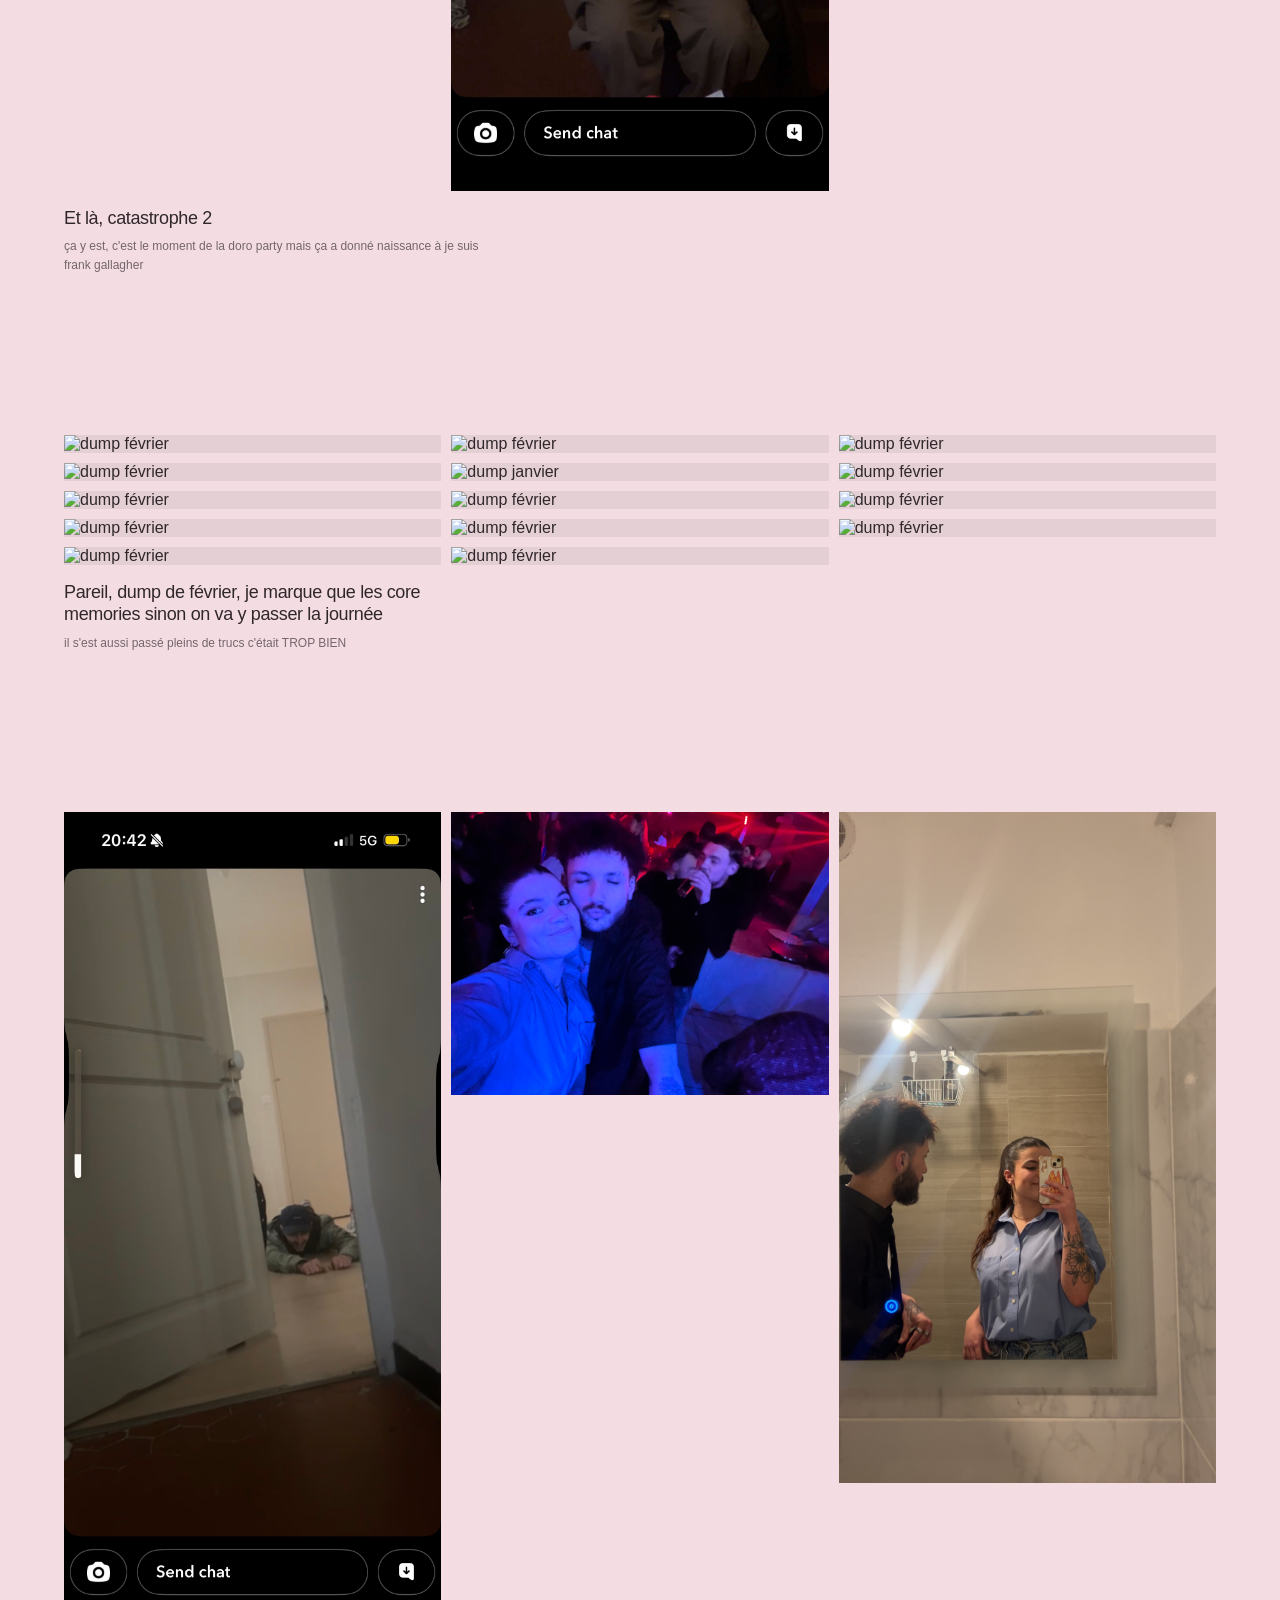
==== commit 1cdf0210: "Update photos.html" ====
--- a/photos.html
+++ b/photos.html
@@ -670,6 +670,7 @@
         >
 
       </div>
+ </div>
 
       <div class="photo-text">
 
@@ -684,6 +685,7 @@
       </div>
             
     </article>
+    
 <!-- ==========================================
          italienne
          ========================================== -->
